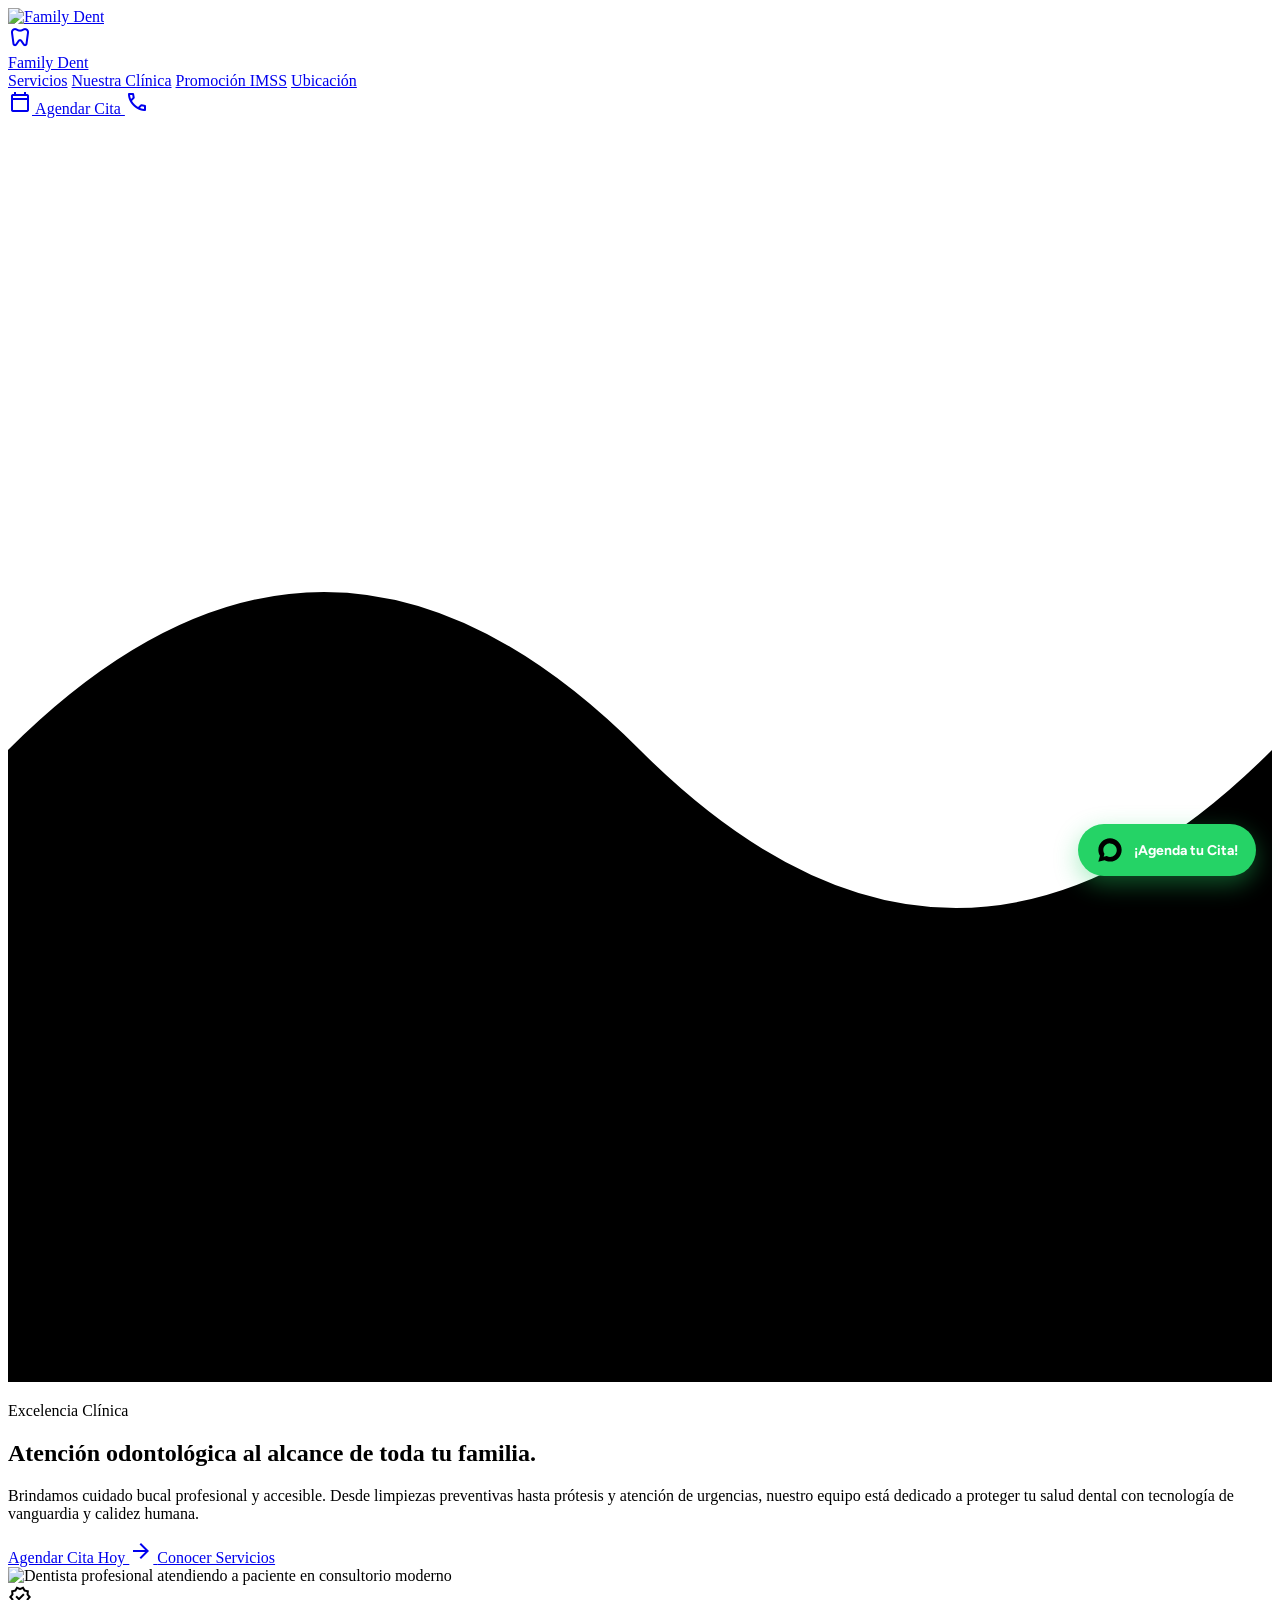
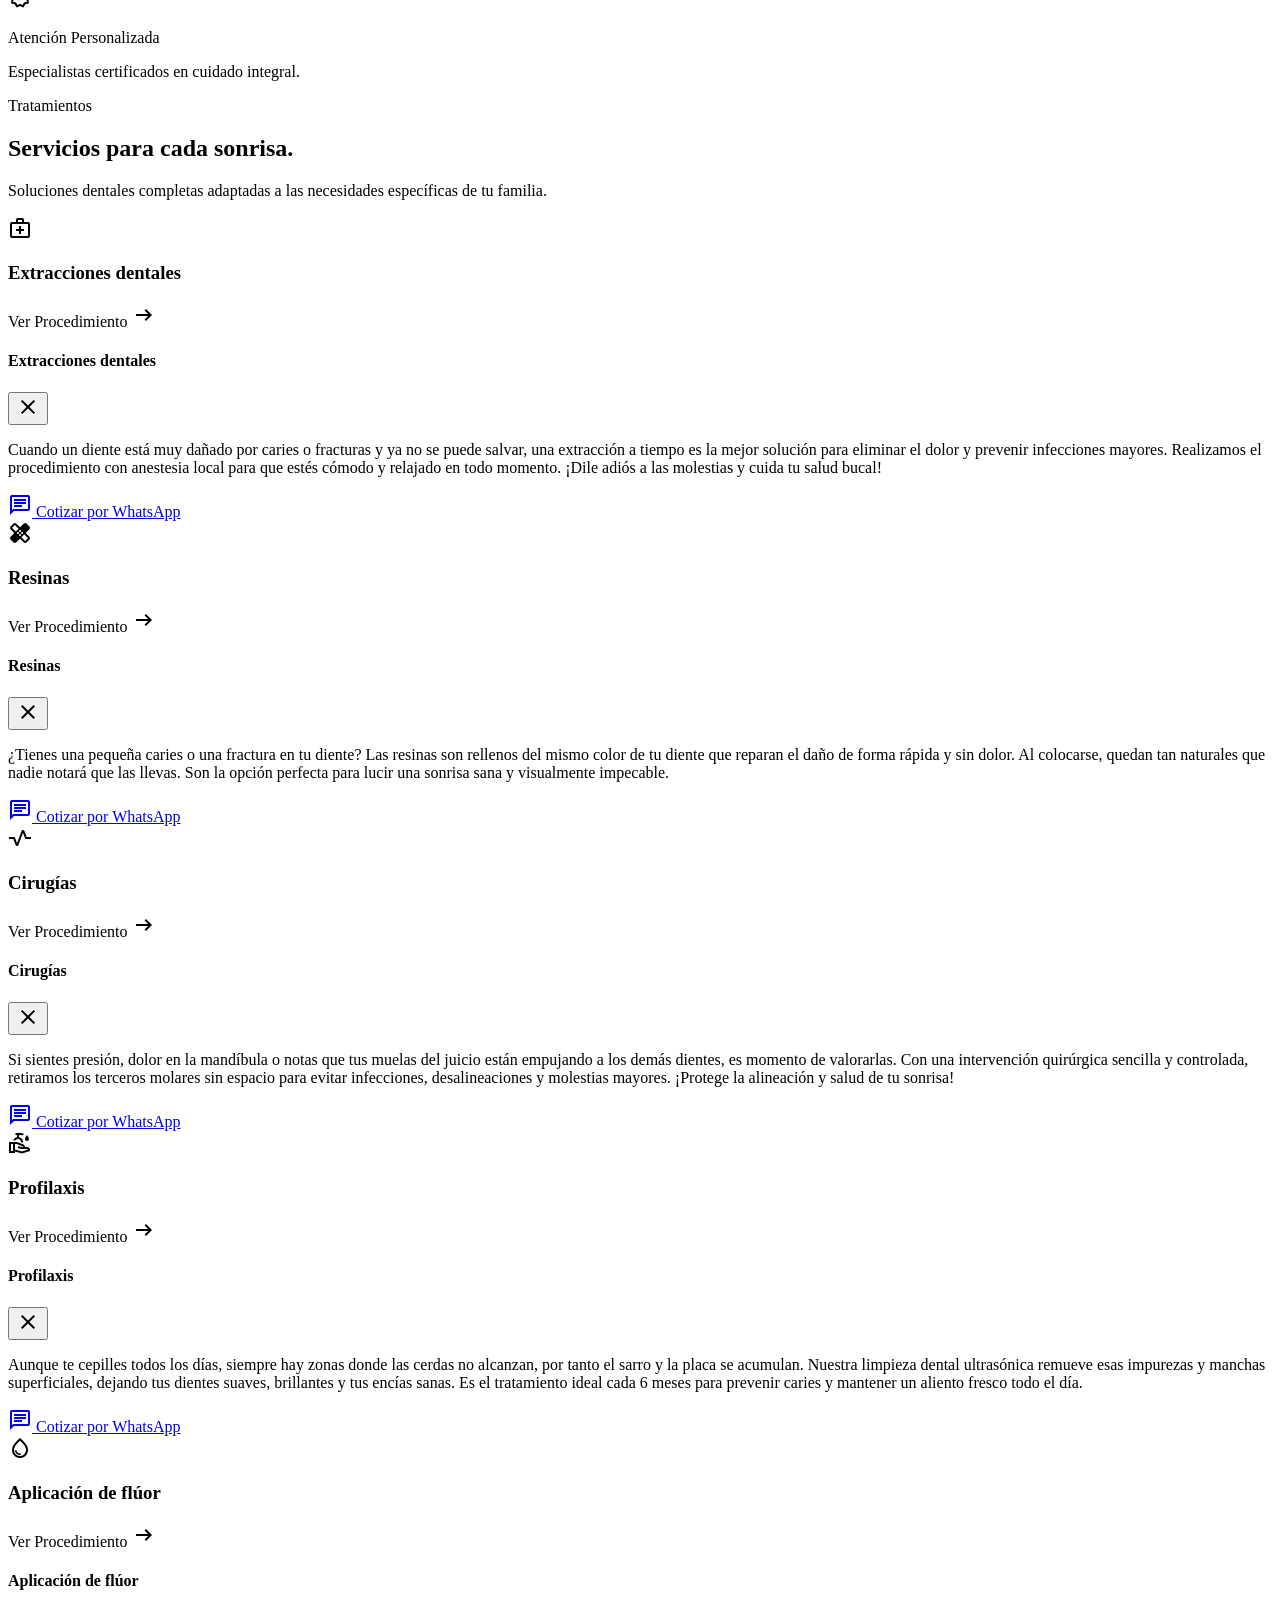
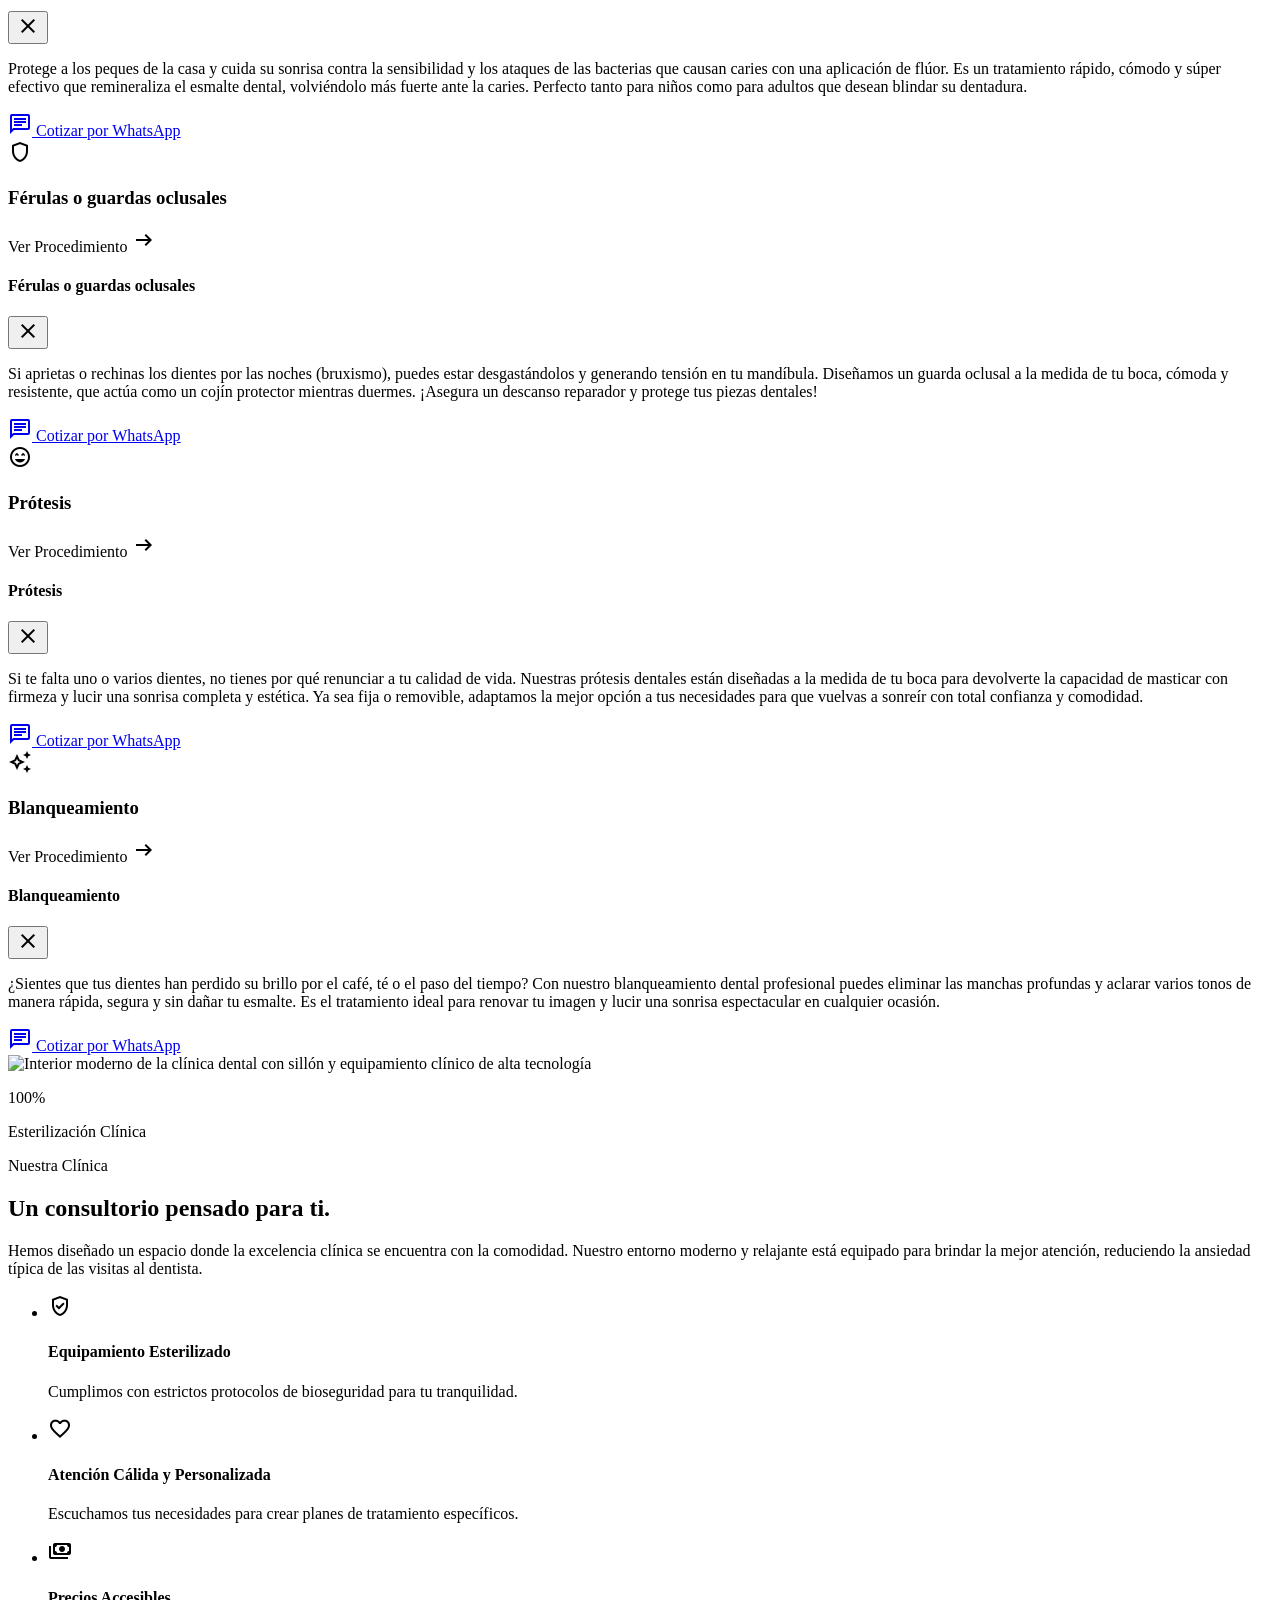
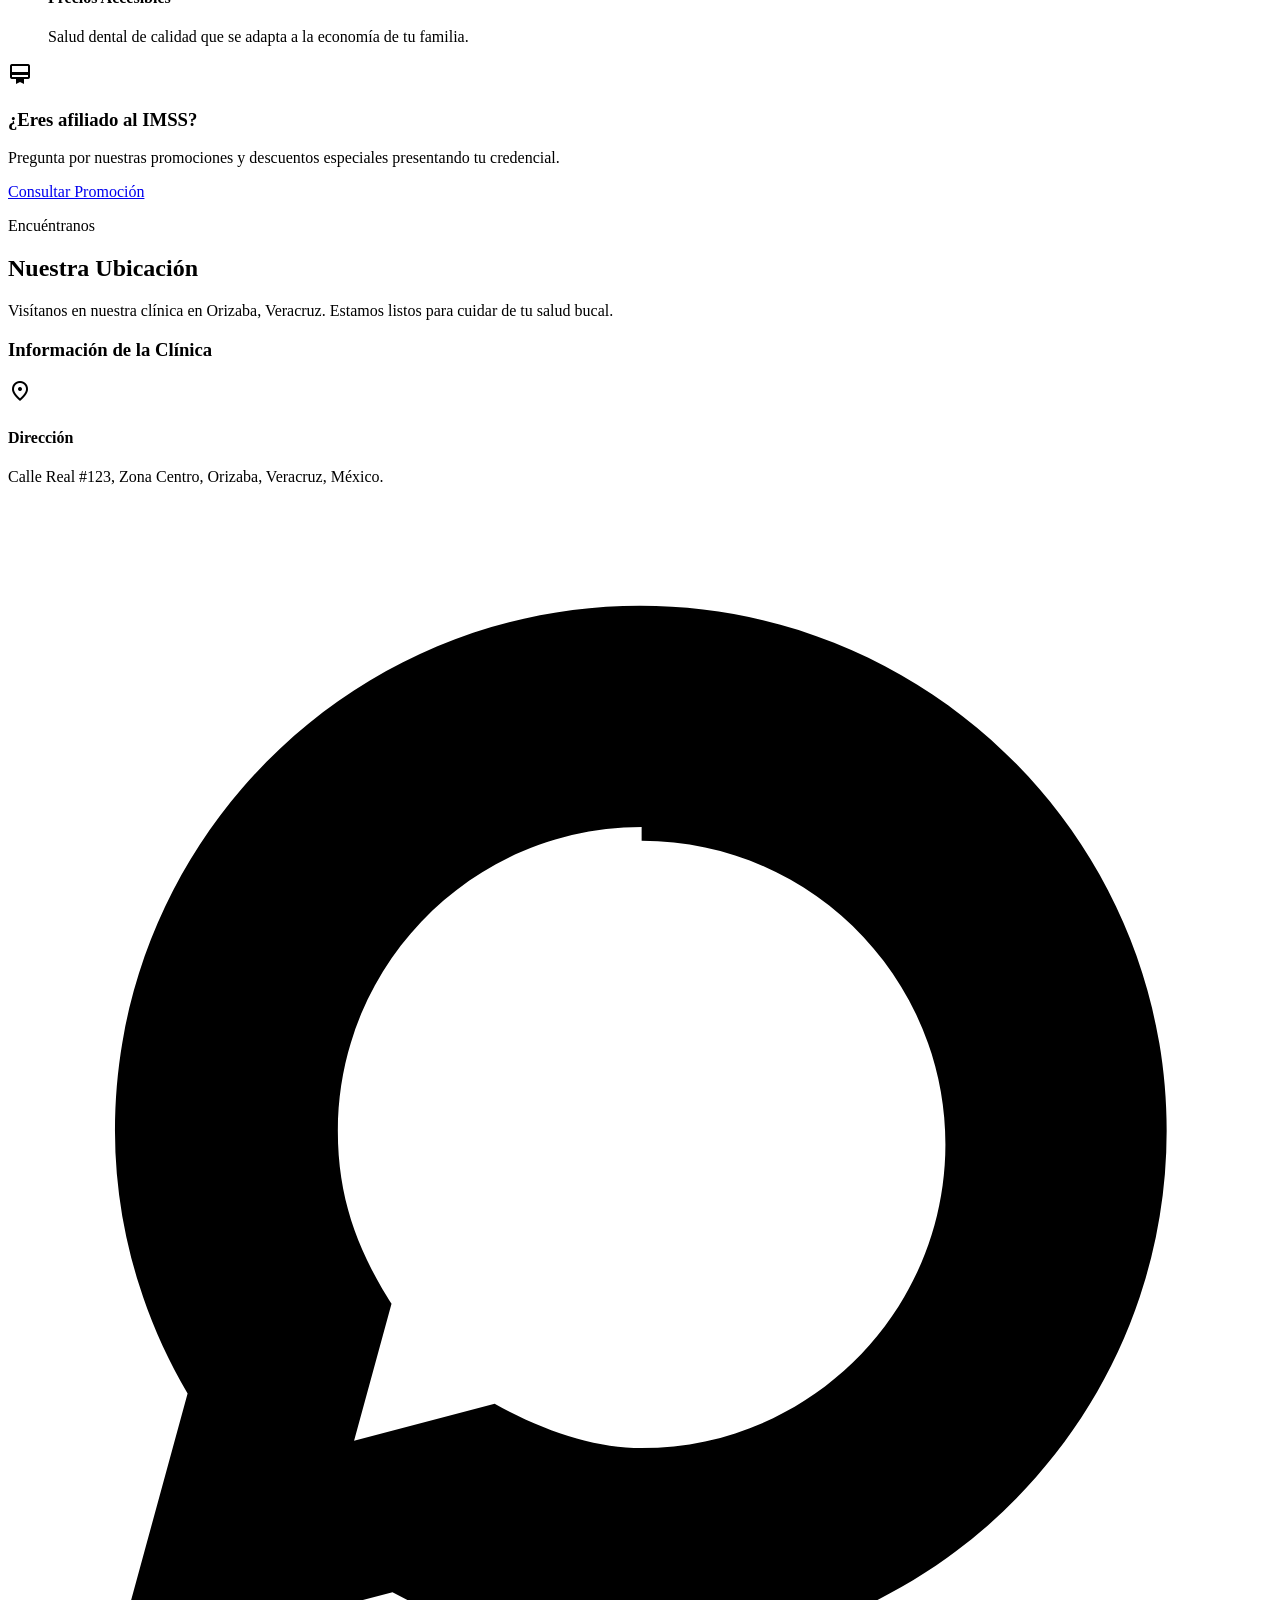
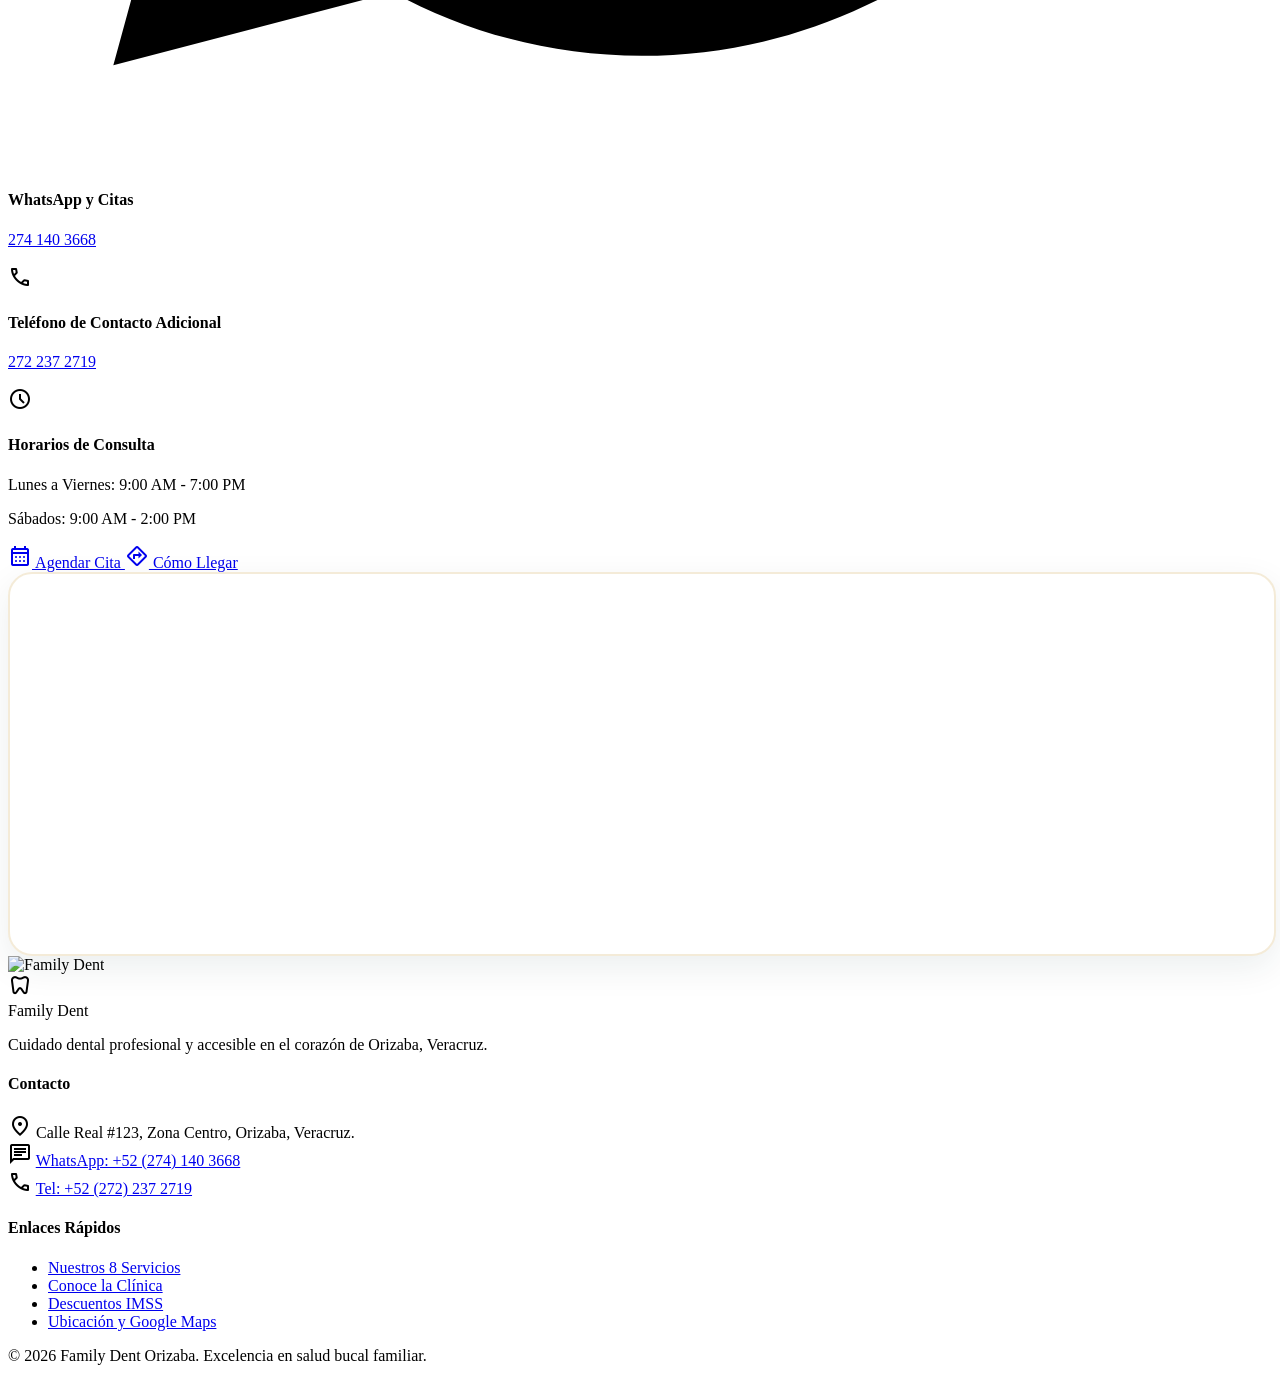
==== index.html @ 5ec3dbc0 "Se agregegó el archiv css para mantener la estabuliadad y normalización de los diseños, además de qu" ====
<!DOCTYPE html>
<html lang="es">

<head>
    <meta charset="utf-8" />
    <meta content="width=device-width, initial-scale=1.0" name="viewport" />
    <title>Family Dent - Cuidado Bucal Profesional y Accesible en Orizaba</title>
    <meta name="description" content="Atención odontológica al alcance de toda tu familia en Orizaba, Veracruz. Limpiezas, resinas, extracciones, cirugías, profilaxis, prótesis y blanqueamiento." />

    <!-- Google Fonts -->
    <link href="https://fonts.googleapis.com/css2?family=Material+Symbols+Outlined:wght,FILL@100..700,0..1&display=swap" rel="stylesheet" />
    <link href="https://fonts.googleapis.com/css2?family=Figtree:wght@100..900&family=Fraunces:wght@100..900&display=swap" rel="stylesheet" />

    <!-- Tailwind CSS CDN & Configuración Corporativa -->
    <script src="https://cdn.tailwindcss.com"></script>
    <script id="tailwind-config">
        tailwind.config = {
            theme: {
                extend: {
                    colors: {
                        "teal-muted": "#1F4E4D",
                        "surface-dim": "#dcdad4",
                        "on-background": "#1c1c18",
                        "on-surface-variant": "#414847",
                        "tertiary": "#211200",
                        "tertiary-fixed-dim": "#ffb957",
                        "on-secondary-fixed": "#261900",
                        "on-secondary-fixed-variant": "#5d4200",
                        "outline": "#717878",
                        "error-container": "#ffdad6",
                        "primary-fixed": "#c8e9e7",
                        "teal-dark": "#0F2E2D",
                        "inverse-surface": "#31312d",
                        "gold-light": "#E0BD70",
                        "error": "#ba1a1a",
                        "surface-container-highest": "#e5e2dc",
                        "on-primary": "#ffffff",
                        "tertiary-fixed": "#ffddb5",
                        "dental-highlight": "#F9A825",
                        "primary-container": "#0f2e2d",
                        "ink-rich": "#1C2624",
                        "surface-variant": "#e5e2dc",
                        "on-primary-container": "#789695",
                        "on-secondary-container": "#755400",
                        "cream-bg": "#FBF8F2",
                        "secondary-fixed": "#ffdea5",
                        "on-primary-fixed": "#00201f",
                        "on-tertiary-fixed-variant": "#643f00",
                        "on-surface": "#1c1c18",
                        "surface-container-low": "#f6f3ed",
                        "outline-variant": "#c1c8c7",
                        "on-error-container": "#93000a",
                        "secondary-container": "#fcca68",
                        "secondary": "#7b5800",
                        "surface-tint": "#466462",
                        "secondary-fixed-dim": "#f0bf5e",
                        "tertiary-container": "#3c2400",
                        "primary": "#001918",
                        "on-tertiary": "#ffffff",
                        "surface-container-lowest": "#ffffff",
                        "on-primary-fixed-variant": "#2e4c4b",
                        "surface-bright": "#fcf9f3",
                        "inverse-on-surface": "#f3f0ea",
                        "surface-container-high": "#ebe8e2",
                        "on-error": "#ffffff",
                        "surface-container": "#f0eee8",
                        "gold-leaf": "#C79A3D",
                        "background": "#fcf9f3",
                        "on-tertiary-container": "#c68200",
                        "inverse-primary": "#adcdcb",
                        "on-secondary": "#ffffff",
                        "on-tertiary-fixed": "#2a1800",
                        "primary-fixed-dim": "#adcdcb",
                        "ink-muted": "#4B5C59",
                        "surface": "#fcf9f3"
                    },
                    borderRadius: {
                        DEFAULT: "0.25rem",
                        lg: "0.5rem",
                        xl: "0.75rem",
                        full: "9999px"
                    },
                    spacing: {
                        "container-max": "1200px",
                        "section-v-desktop": "96px",
                        "unit": "8px",
                        "section-v-mobile": "64px",
                        "margin-mobile": "20px",
                        gutter: "24px"
                    },
                    fontFamily: {
                        "display-lg-mobile": ["Fraunces", "serif"],
                        "label-bold": ["Figtree", "sans-serif"],
                        "eyebrow": ["Fraunces", "serif"],
                        "display-lg": ["Fraunces", "serif"],
                        "headline-md": ["Fraunces", "serif"],
                        "caption": ["Figtree", "sans-serif"],
                        "headline-lg": ["Fraunces", "serif"],
                        "body-md": ["Figtree", "sans-serif"],
                        "body-lg": ["Figtree", "sans-serif"]
                    },
                    fontSize: {
                        "display-lg-mobile": ["36px", { lineHeight: "1.1", fontWeight: "600" }],
                        "label-bold": ["14px", { lineHeight: "1.2", fontWeight: "700" }],
                        "eyebrow": ["16px", { letterSpacing: "0.05em", fontWeight: "500" }],
                        "display-lg": ["52px", { lineHeight: "1.1", fontWeight: "600" }],
                        "headline-md": ["28px", { lineHeight: "1.2", fontWeight: "500" }],
                        "caption": ["13px", { lineHeight: "1.4", fontWeight: "400" }],
                        "headline-lg": ["38px", { lineHeight: "1.2", fontWeight: "600" }],
                        "body-md": ["16px", { lineHeight: "1.55", fontWeight: "400" }],
                        "body-lg": ["18px", { lineHeight: "1.6", fontWeight: "400" }]
                    }
                }
            }
        };
    </script>

    <!-- Hoja de Estilos Externa Personalizada -->
    <link rel="stylesheet" href="css/styles.css" />
</head>

<body class="bg-background font-body-md text-on-surface">

    <!-- Header / Barra de Navegación -->
    <header class="fixed top-0 w-full z-50 bg-surface/90 backdrop-blur-md shadow-[0_1px_8px_rgba(15,46,45,0.04)]">
        <div class="h-20 max-w-[1200px] mx-auto px-margin-mobile lg:px-gutter flex items-center justify-between">
            <!-- Logo / Marca -->
            <a href="#" class="flex items-center gap-3 group">
                <!-- Imagen del Logo (Coloca tu archivo en assets/images/logo.png) -->
                <img src="assets/images/logo.png" alt="Family Dent" class="h-10 w-auto object-contain hidden"
                     onload="this.classList.remove('hidden'); const fallback = this.nextElementSibling; if(fallback) fallback.classList.add('hidden');"
                     onerror="this.classList.add('hidden');" />
                
                <!-- Icono de respaldo si no hay imagen de logo aún -->
                <div class="w-10 h-10 bg-teal-muted rounded-xl flex items-center justify-center transition-transform group-hover:scale-105">
                    <span class="material-symbols-outlined text-on-primary text-[24px]">dentistry</span>
                </div>
                <span class="font-headline-md text-headline-md text-teal-dark tracking-tight">Family Dent</span>
            </a>

            <!-- Navegación Principal -->
            <nav class="hidden lg:flex items-center gap-8">
                <a class="text-body-md font-label-bold text-on-surface-variant hover:text-teal-muted transition-colors uppercase tracking-wider"
                   href="#servicios">Servicios</a>
                <a class="text-body-md font-label-bold text-on-surface-variant hover:text-teal-muted transition-colors uppercase tracking-wider"
                   href="#nuestra-clinica">Nuestra Clínica</a>
                <a class="text-body-md font-label-bold text-on-surface-variant hover:text-teal-muted transition-colors uppercase tracking-wider"
                   href="#promocion-imss">Promoción IMSS</a>
                <a class="text-body-md font-label-bold text-on-surface-variant hover:text-teal-muted transition-colors uppercase tracking-wider"
                   href="#ubicacion">Ubicación</a>
            </nav>

            <!-- Acciones Header -->
            <div class="flex items-center gap-4">
                <a class="hidden sm:inline-flex items-center gap-2 px-6 py-3 bg-secondary-container text-on-secondary-container font-label-bold rounded-full hover:shadow-lg transition-all"
                   href="https://wa.me/522741403668?text=Hola%20Family%20Dent%2C%20quisiera%20agendar%20una%20cita%20o%20cotizar%20un%20tratamiento"
                   target="_blank" rel="noopener noreferrer">
                    <span class="material-symbols-outlined text-[18px]">calendar_today</span>
                    Agendar Cita
                </a>
                <a href="tel:+522722372719" title="Llamar al consultorio (272 237 2719)"
                   class="w-10 h-10 rounded-full bg-primary flex items-center justify-center text-on-primary hover:bg-teal-muted transition-colors">
                    <span class="material-symbols-outlined text-[20px]">call</span>
                </a>
            </div>
        </div>
    </header>

    <main class="w-full pt-20 bg-background">
        <div class="flex flex-col w-full">

            <!-- Hero Section -->
            <section class="relative w-full overflow-hidden bg-surface pt-12 pb-24 lg:pt-24 lg:pb-32 px-margin-mobile lg:px-gutter">
                <div class="absolute inset-0 z-0 opacity-10 pointer-events-none">
                    <svg height="100%" preserveaspectratio="none" viewbox="0 0 100 100" width="100%">
                        <path class="text-teal-muted" d="M0,50 Q25,25 50,50 T100,50 L100,100 L0,100 Z" fill="currentColor"></path>
                    </svg>
                </div>
                <div class="relative z-10 max-w-[1200px] mx-auto grid grid-cols-1 lg:grid-cols-12 gap-12 items-center">
                    <div class="col-span-1 lg:col-span-6 space-y-8">
                        <div class="space-y-4">
                            <p class="font-eyebrow text-eyebrow text-gold-leaf uppercase tracking-widest">Excelencia Clínica</p>
                            <h1 class="font-display-lg-mobile lg:font-display-lg text-display-lg-mobile lg:text-display-lg text-primary leading-tight">
                                Atención odontológica al alcance de toda tu familia.
                            </h1>
                        </div>
                        <p class="font-body-lg text-body-lg text-on-surface-variant max-w-lg">
                            Brindamos cuidado bucal profesional y accesible. Desde limpiezas preventivas hasta prótesis y atención de urgencias, nuestro equipo está dedicado a proteger tu salud dental con tecnología de vanguardia y calidez humana.
                        </p>
                        <div class="flex flex-col sm:flex-row gap-4 pt-4">
                            <a href="https://wa.me/522741403668?text=Hola%20Family%20Dent%2C%20quisiera%20agendar%20una%20cita%20hoy"
                               target="_blank" rel="noopener noreferrer"
                               class="px-8 py-4 bg-dental-highlight text-on-secondary-fixed font-label-bold rounded-full hover:shadow-[0_8px_24px_rgba(249,168,37,0.3)] transition-all flex items-center justify-center gap-2 pulse-btn">
                                Agendar Cita Hoy
                                <span class="material-symbols-outlined text-[20px]">arrow_forward</span>
                            </a>
                            <a href="#servicios"
                               class="px-8 py-4 border-2 border-gold-light text-gold-leaf bg-transparent font-label-bold rounded-full hover:bg-gold-light/10 transition-colors flex items-center justify-center">
                                Conocer Servicios
                            </a>
                        </div>
                    </div>
                    <div class="col-span-1 lg:col-span-6 relative">
                        <div class="absolute -inset-4 bg-gradient-to-tr from-teal-muted/20 to-transparent rounded-3xl -z-10 blur-xl"></div>
                        <div class="relative rounded-[2rem] overflow-hidden shadow-2xl shadow-teal-dark/10 aspect-[4/5] lg:aspect-square group">
                            <img class="w-full h-full object-cover transition-transform duration-700 group-hover:scale-105"
                                 alt="Dentista profesional atendiendo a paciente en consultorio moderno"
                                 src="https://lh3.googleusercontent.com/aida-public/[base64]" />
                            <div class="absolute inset-0 bg-gradient-to-t from-primary/60 via-transparent to-transparent"></div>
                            <div class="absolute bottom-6 left-6 right-6 bg-surface/95 backdrop-blur-md p-6 rounded-2xl shadow-lg border border-white/20 transform translate-y-2 opacity-0 transition-all duration-500 group-hover:translate-y-0 group-hover:opacity-100">
                                <div class="flex items-center gap-4">
                                    <div class="w-12 h-12 rounded-full bg-primary-fixed flex items-center justify-center">
                                        <span class="material-symbols-outlined text-teal-dark">verified</span>
                                    </div>
                                    <div>
                                        <p class="font-label-bold text-label-bold text-primary">Atención Personalizada</p>
                                        <p class="font-caption text-caption text-on-surface-variant">Especialistas certificados en cuidado integral.</p>
                                    </div>
                                </div>
                            </div>
                        </div>
                    </div>
                </div>
            </section>

            <!-- Sección de Servicios (8 Tratamientos) -->
            <section id="servicios" class="w-full bg-surface-container py-section-v-mobile lg:py-section-v-desktop px-margin-mobile lg:px-gutter">
                <div class="max-w-[1200px] mx-auto">
                    <div class="flex flex-col md:flex-row justify-between items-end gap-8 mb-16">
                        <div class="max-w-2xl space-y-4">
                            <p class="font-eyebrow text-eyebrow text-teal-muted uppercase tracking-widest">Tratamientos</p>
                            <h2 class="font-headline-lg text-headline-lg text-primary">Servicios para cada sonrisa.</h2>
                            <p class="font-body-md text-body-md text-on-surface-variant">Soluciones dentales completas adaptadas a las necesidades específicas de tu familia.</p>
                        </div>
                    </div>

                    <div class="grid grid-cols-1 md:grid-cols-2 lg:grid-cols-4 gap-6" id="servicesGrid">

                        <!-- Servicio 1: Extracciones dentales -->
                        <div class="service-card group relative bg-surface p-8 rounded-2xl hover:shadow-[0_12px_40px_rgba(15,46,45,0.08)] transition-all duration-300 border-b-2 border-transparent hover:border-gold-leaf cursor-pointer h-full flex flex-col justify-between"
                             onclick="toggleServiceDetail('desc-1')">
                            <div>
                                <div class="w-12 h-12 rounded-xl bg-surface-container-high flex items-center justify-center mb-6 group-hover:bg-primary-fixed transition-colors">
                                    <span class="material-symbols-outlined text-teal-muted text-[28px]">medical_services</span>
                                </div>
                                <h3 class="font-headline-md text-headline-md text-primary mb-3 text-[22px]">Extracciones dentales</h3>
                            </div>
                            <div class="mt-4 flex items-center text-teal-muted font-label-bold text-label-bold">
                                Ver Procedimiento <span class="material-symbols-outlined ml-2 text-[18px] transition-transform group-hover:translate-x-1">arrow_right_alt</span>
                            </div>

                            <!-- Detalle Desplegable -->
                            <div class="absolute inset-0 bg-surface z-20 rounded-2xl p-6 sm:p-8 opacity-0 pointer-events-none transform scale-95 transition-all duration-300 flex flex-col justify-between border border-outline-variant shadow-xl"
                                 id="desc-1">
                                <div>
                                    <div class="flex items-center justify-between mb-3">
                                        <h4 class="font-label-bold text-label-bold text-primary uppercase tracking-wide">Extracciones dentales</h4>
                                        <button onclick="event.stopPropagation(); toggleServiceDetail('desc-1')"
                                                class="text-on-surface-variant hover:text-error transition-colors p-1" aria-label="Cerrar detalle">
                                            <span class="material-symbols-outlined text-[22px]">close</span>
                                        </button>
                                    </div>
                                    <p class="font-body-md text-body-md text-on-surface-variant text-[15px] leading-relaxed">
                                        Cuando un diente está muy dañado por caries o fracturas y ya no se puede salvar, una extracción a tiempo es la mejor solución para eliminar el dolor y prevenir infecciones mayores. Realizamos el procedimiento con anestesia local para que estés cómodo y relajado en todo momento. ¡Dile adiós a las molestias y cuida tu salud bucal!
                                    </p>
                                </div>
                                <div class="pt-4">
                                    <a href="https://wa.me/522741403668?text=Hola%20Family%20Dent%2C%20me%20interesa%20informaci%C3%B3n%20y%20cotizaci%C3%B3n%20sobre%20Extracciones%20dentales"
                                       target="_blank" rel="noopener noreferrer" onclick="event.stopPropagation()"
                                       class="inline-flex items-center justify-center w-full py-2.5 px-4 bg-dental-highlight text-on-secondary-fixed font-label-bold text-caption rounded-full hover:shadow-md transition-all gap-2">
                                        <span class="material-symbols-outlined text-[16px]">chat</span>
                                        Cotizar por WhatsApp
                                    </a>
                                </div>
                            </div>
                        </div>

                        <!-- Servicio 2: Resinas -->
                        <div class="service-card group relative bg-surface p-8 rounded-2xl hover:shadow-[0_12px_40px_rgba(15,46,45,0.08)] transition-all duration-300 border-b-2 border-transparent hover:border-gold-leaf cursor-pointer h-full flex flex-col justify-between"
                             onclick="toggleServiceDetail('desc-2')">
                            <div>
                                <div class="w-12 h-12 rounded-xl bg-surface-container-high flex items-center justify-center mb-6 group-hover:bg-primary-fixed transition-colors">
                                    <span class="material-symbols-outlined text-teal-muted text-[28px]">healing</span>
                                </div>
                                <h3 class="font-headline-md text-headline-md text-primary mb-3 text-[22px]">Resinas</h3>
                            </div>
                            <div class="mt-4 flex items-center text-teal-muted font-label-bold text-label-bold">
                                Ver Procedimiento <span class="material-symbols-outlined ml-2 text-[18px] transition-transform group-hover:translate-x-1">arrow_right_alt</span>
                            </div>

                            <!-- Detalle Desplegable -->
                            <div class="absolute inset-0 bg-surface z-20 rounded-2xl p-6 sm:p-8 opacity-0 pointer-events-none transform scale-95 transition-all duration-300 flex flex-col justify-between border border-outline-variant shadow-xl"
                                 id="desc-2">
                                <div>
                                    <div class="flex items-center justify-between mb-3">
                                        <h4 class="font-label-bold text-label-bold text-primary uppercase tracking-wide">Resinas</h4>
                                        <button onclick="event.stopPropagation(); toggleServiceDetail('desc-2')"
                                                class="text-on-surface-variant hover:text-error transition-colors p-1" aria-label="Cerrar detalle">
                                            <span class="material-symbols-outlined text-[22px]">close</span>
                                        </button>
                                    </div>
                                    <p class="font-body-md text-body-md text-on-surface-variant text-[15px] leading-relaxed">
                                        ¿Tienes una pequeña caries o una fractura en tu diente? Las resinas son rellenos del mismo color de tu diente que reparan el daño de forma rápida y sin dolor. Al colocarse, quedan tan naturales que nadie notará que las llevas. Son la opción perfecta para lucir una sonrisa sana y visualmente impecable.
                                    </p>
                                </div>
                                <div class="pt-4">
                                    <a href="https://wa.me/522741403668?text=Hola%20Family%20Dent%2C%20me%20interesa%20informaci%C3%B3n%20y%20cotizaci%C3%B3n%20sobre%20Resinas"
                                       target="_blank" rel="noopener noreferrer" onclick="event.stopPropagation()"
                                       class="inline-flex items-center justify-center w-full py-2.5 px-4 bg-dental-highlight text-on-secondary-fixed font-label-bold text-caption rounded-full hover:shadow-md transition-all gap-2">
                                        <span class="material-symbols-outlined text-[16px]">chat</span>
                                        Cotizar por WhatsApp
                                    </a>
                                </div>
                            </div>
                        </div>

                        <!-- Servicio 3: Cirugías -->
                        <div class="service-card group relative bg-surface p-8 rounded-2xl hover:shadow-[0_12px_40px_rgba(15,46,45,0.08)] transition-all duration-300 border-b-2 border-transparent hover:border-gold-leaf cursor-pointer h-full flex flex-col justify-between"
                             onclick="toggleServiceDetail('desc-3')">
                            <div>
                                <div class="w-12 h-12 rounded-xl bg-surface-container-high flex items-center justify-center mb-6 group-hover:bg-primary-fixed transition-colors">
                                    <span class="material-symbols-outlined text-teal-muted text-[28px]">vital_signs</span>
                                </div>
                                <h3 class="font-headline-md text-headline-md text-primary mb-3 text-[22px]">Cirugías</h3>
                            </div>
                            <div class="mt-4 flex items-center text-teal-muted font-label-bold text-label-bold">
                                Ver Procedimiento <span class="material-symbols-outlined ml-2 text-[18px] transition-transform group-hover:translate-x-1">arrow_right_alt</span>
                            </div>

                            <!-- Detalle Desplegable -->
                            <div class="absolute inset-0 bg-surface z-20 rounded-2xl p-6 sm:p-8 opacity-0 pointer-events-none transform scale-95 transition-all duration-300 flex flex-col justify-between border border-outline-variant shadow-xl"
                                 id="desc-3">
                                <div>
                                    <div class="flex items-center justify-between mb-3">
                                        <h4 class="font-label-bold text-label-bold text-primary uppercase tracking-wide">Cirugías</h4>
                                        <button onclick="event.stopPropagation(); toggleServiceDetail('desc-3')"
                                                class="text-on-surface-variant hover:text-error transition-colors p-1" aria-label="Cerrar detalle">
                                            <span class="material-symbols-outlined text-[22px]">close</span>
                                        </button>
                                    </div>
                                    <p class="font-body-md text-body-md text-on-surface-variant text-[15px] leading-relaxed">
                                        Si sientes presión, dolor en la mandíbula o notas que tus muelas del juicio están empujando a los demás dientes, es momento de valorarlas. Con una intervención quirúrgica sencilla y controlada, retiramos los terceros molares sin espacio para evitar infecciones, desalineaciones y molestias mayores. ¡Protege la alineación y salud de tu sonrisa!
                                    </p>
                                </div>
                                <div class="pt-4">
                                    <a href="https://wa.me/522741403668?text=Hola%20Family%20Dent%2C%20me%20interesa%20informaci%C3%B3n%20y%20cotizaci%C3%B3n%20sobre%20Cirug%C3%ADas"
                                       target="_blank" rel="noopener noreferrer" onclick="event.stopPropagation()"
                                       class="inline-flex items-center justify-center w-full py-2.5 px-4 bg-dental-highlight text-on-secondary-fixed font-label-bold text-caption rounded-full hover:shadow-md transition-all gap-2">
                                        <span class="material-symbols-outlined text-[16px]">chat</span>
                                        Cotizar por WhatsApp
                                    </a>
                                </div>
                            </div>
                        </div>

                        <!-- Servicio 4: Profilaxis -->
                        <div class="service-card group relative bg-surface p-8 rounded-2xl hover:shadow-[0_12px_40px_rgba(15,46,45,0.08)] transition-all duration-300 border-b-2 border-transparent hover:border-gold-leaf cursor-pointer h-full flex flex-col justify-between"
                             onclick="toggleServiceDetail('desc-4')">
                            <div>
                                <div class="w-12 h-12 rounded-xl bg-surface-container-high flex items-center justify-center mb-6 group-hover:bg-primary-fixed transition-colors">
                                    <span class="material-symbols-outlined text-teal-muted text-[28px]">clean_hands</span>
                                </div>
                                <h3 class="font-headline-md text-headline-md text-primary mb-3 text-[22px]">Profilaxis</h3>
                            </div>
                            <div class="mt-4 flex items-center text-teal-muted font-label-bold text-label-bold">
                                Ver Procedimiento <span class="material-symbols-outlined ml-2 text-[18px] transition-transform group-hover:translate-x-1">arrow_right_alt</span>
                            </div>

                            <!-- Detalle Desplegable -->
                            <div class="absolute inset-0 bg-surface z-20 rounded-2xl p-6 sm:p-8 opacity-0 pointer-events-none transform scale-95 transition-all duration-300 flex flex-col justify-between border border-outline-variant shadow-xl"
                                 id="desc-4">
                                <div>
                                    <div class="flex items-center justify-between mb-3">
                                        <h4 class="font-label-bold text-label-bold text-primary uppercase tracking-wide">Profilaxis</h4>
                                        <button onclick="event.stopPropagation(); toggleServiceDetail('desc-4')"
                                                class="text-on-surface-variant hover:text-error transition-colors p-1" aria-label="Cerrar detalle">
                                            <span class="material-symbols-outlined text-[22px]">close</span>
                                        </button>
                                    </div>
                                    <p class="font-body-md text-body-md text-on-surface-variant text-[15px] leading-relaxed">
                                        Aunque te cepilles todos los días, siempre hay zonas donde las cerdas no alcanzan, por tanto el sarro y la placa se acumulan. Nuestra limpieza dental ultrasónica remueve esas impurezas y manchas superficiales, dejando tus dientes suaves, brillantes y tus encías sanas. Es el tratamiento ideal cada 6 meses para prevenir caries y mantener un aliento fresco todo el día.
                                    </p>
                                </div>
                                <div class="pt-4">
                                    <a href="https://wa.me/522741403668?text=Hola%20Family%20Dent%2C%20me%20interesa%20informaci%C3%B3n%20y%20cotizaci%C3%B3n%20sobre%20Profilaxis"
                                       target="_blank" rel="noopener noreferrer" onclick="event.stopPropagation()"
                                       class="inline-flex items-center justify-center w-full py-2.5 px-4 bg-dental-highlight text-on-secondary-fixed font-label-bold text-caption rounded-full hover:shadow-md transition-all gap-2">
                                        <span class="material-symbols-outlined text-[16px]">chat</span>
                                        Cotizar por WhatsApp
                                    </a>
                                </div>
                            </div>
                        </div>

                        <!-- Servicio 5: Aplicación de flúor -->
                        <div class="service-card group relative bg-surface p-8 rounded-2xl hover:shadow-[0_12px_40px_rgba(15,46,45,0.08)] transition-all duration-300 border-b-2 border-transparent hover:border-gold-leaf cursor-pointer h-full flex flex-col justify-between"
                             onclick="toggleServiceDetail('desc-5')">
                            <div>
                                <div class="w-12 h-12 rounded-xl bg-surface-container-high flex items-center justify-center mb-6 group-hover:bg-primary-fixed transition-colors">
                                    <span class="material-symbols-outlined text-teal-muted text-[28px]">water_drop</span>
                                </div>
                                <h3 class="font-headline-md text-headline-md text-primary mb-3 text-[22px]">Aplicación de flúor</h3>
                            </div>
                            <div class="mt-4 flex items-center text-teal-muted font-label-bold text-label-bold">
                                Ver Procedimiento <span class="material-symbols-outlined ml-2 text-[18px] transition-transform group-hover:translate-x-1">arrow_right_alt</span>
                            </div>

                            <!-- Detalle Desplegable -->
                            <div class="absolute inset-0 bg-surface z-20 rounded-2xl p-6 sm:p-8 opacity-0 pointer-events-none transform scale-95 transition-all duration-300 flex flex-col justify-between border border-outline-variant shadow-xl"
                                 id="desc-5">
                                <div>
                                    <div class="flex items-center justify-between mb-3">
                                        <h4 class="font-label-bold text-label-bold text-primary uppercase tracking-wide">Aplicación de flúor</h4>
                                        <button onclick="event.stopPropagation(); toggleServiceDetail('desc-5')"
                                                class="text-on-surface-variant hover:text-error transition-colors p-1" aria-label="Cerrar detalle">
                                            <span class="material-symbols-outlined text-[22px]">close</span>
                                        </button>
                                    </div>
                                    <p class="font-body-md text-body-md text-on-surface-variant text-[15px] leading-relaxed">
                                        Protege a los peques de la casa y cuida su sonrisa contra la sensibilidad y los ataques de las bacterias que causan caries con una aplicación de flúor. Es un tratamiento rápido, cómodo y súper efectivo que remineraliza el esmalte dental, volviéndolo más fuerte ante la caries. Perfecto tanto para niños como para adultos que desean blindar su dentadura.
                                    </p>
                                </div>
                                <div class="pt-4">
                                    <a href="https://wa.me/522741403668?text=Hola%20Family%20Dent%2C%20me%20interesa%20informaci%C3%B3n%20y%20cotizaci%C3%B3n%20sobre%20Aplicaci%C3%B3n%20de%20fl%C3%BAor"
                                       target="_blank" rel="noopener noreferrer" onclick="event.stopPropagation()"
                                       class="inline-flex items-center justify-center w-full py-2.5 px-4 bg-dental-highlight text-on-secondary-fixed font-label-bold text-caption rounded-full hover:shadow-md transition-all gap-2">
                                        <span class="material-symbols-outlined text-[16px]">chat</span>
                                        Cotizar por WhatsApp
                                    </a>
                                </div>
                            </div>
                        </div>

                        <!-- Servicio 6: Férulas o guardas oclusales -->
                        <div class="service-card group relative bg-surface p-8 rounded-2xl hover:shadow-[0_12px_40px_rgba(15,46,45,0.08)] transition-all duration-300 border-b-2 border-transparent hover:border-gold-leaf cursor-pointer h-full flex flex-col justify-between"
                             onclick="toggleServiceDetail('desc-6')">
                            <div>
                                <div class="w-12 h-12 rounded-xl bg-surface-container-high flex items-center justify-center mb-6 group-hover:bg-primary-fixed transition-colors">
                                    <span class="material-symbols-outlined text-teal-muted text-[28px]">shield</span>
                                </div>
                                <h3 class="font-headline-md text-headline-md text-primary mb-3 text-[22px]">Férulas o guardas oclusales</h3>
                            </div>
                            <div class="mt-4 flex items-center text-teal-muted font-label-bold text-label-bold">
                                Ver Procedimiento <span class="material-symbols-outlined ml-2 text-[18px] transition-transform group-hover:translate-x-1">arrow_right_alt</span>
                            </div>

                            <!-- Detalle Desplegable -->
                            <div class="absolute inset-0 bg-surface z-20 rounded-2xl p-6 sm:p-8 opacity-0 pointer-events-none transform scale-95 transition-all duration-300 flex flex-col justify-between border border-outline-variant shadow-xl"
                                 id="desc-6">
                                <div>
                                    <div class="flex items-center justify-between mb-3">
                                        <h4 class="font-label-bold text-label-bold text-primary uppercase tracking-wide">Férulas o guardas oclusales</h4>
                                        <button onclick="event.stopPropagation(); toggleServiceDetail('desc-6')"
                                                class="text-on-surface-variant hover:text-error transition-colors p-1" aria-label="Cerrar detalle">
                                            <span class="material-symbols-outlined text-[22px]">close</span>
                                        </button>
                                    </div>
                                    <p class="font-body-md text-body-md text-on-surface-variant text-[15px] leading-relaxed">
                                        Si aprietas o rechinas los dientes por las noches (bruxismo), puedes estar desgastándolos y generando tensión en tu mandíbula. Diseñamos un guarda oclusal a la medida de tu boca, cómoda y resistente, que actúa como un cojín protector mientras duermes. ¡Asegura un descanso reparador y protege tus piezas dentales!
                                    </p>
                                </div>
                                <div class="pt-4">
                                    <a href="https://wa.me/522741403668?text=Hola%20Family%20Dent%2C%20me%20interesa%20informaci%C3%B3n%20y%20cotizaci%C3%B3n%20sobre%20F%C3%A9rulas%20o%20guardas%20oclusales"
                                       target="_blank" rel="noopener noreferrer" onclick="event.stopPropagation()"
                                       class="inline-flex items-center justify-center w-full py-2.5 px-4 bg-dental-highlight text-on-secondary-fixed font-label-bold text-caption rounded-full hover:shadow-md transition-all gap-2">
                                        <span class="material-symbols-outlined text-[16px]">chat</span>
                                        Cotizar por WhatsApp
                                    </a>
                                </div>
                            </div>
                        </div>

                        <!-- Servicio 7: Prótesis -->
                        <div class="service-card group relative bg-surface p-8 rounded-2xl hover:shadow-[0_12px_40px_rgba(15,46,45,0.08)] transition-all duration-300 border-b-2 border-transparent hover:border-gold-leaf cursor-pointer h-full flex flex-col justify-between"
                             onclick="toggleServiceDetail('desc-7')">
                            <div>
                                <div class="w-12 h-12 rounded-xl bg-surface-container-high flex items-center justify-center mb-6 group-hover:bg-primary-fixed transition-colors">
                                    <span class="material-symbols-outlined text-teal-muted text-[28px]">sentiment_very_satisfied</span>
                                </div>
                                <h3 class="font-headline-md text-headline-md text-primary mb-3 text-[22px]">Prótesis</h3>
                            </div>
                            <div class="mt-4 flex items-center text-teal-muted font-label-bold text-label-bold">
                                Ver Procedimiento <span class="material-symbols-outlined ml-2 text-[18px] transition-transform group-hover:translate-x-1">arrow_right_alt</span>
                            </div>

                            <!-- Detalle Desplegable -->
                            <div class="absolute inset-0 bg-surface z-20 rounded-2xl p-6 sm:p-8 opacity-0 pointer-events-none transform scale-95 transition-all duration-300 flex flex-col justify-between border border-outline-variant shadow-xl"
                                 id="desc-7">
                                <div>
                                    <div class="flex items-center justify-between mb-3">
                                        <h4 class="font-label-bold text-label-bold text-primary uppercase tracking-wide">Prótesis</h4>
                                        <button onclick="event.stopPropagation(); toggleServiceDetail('desc-7')"
                                                class="text-on-surface-variant hover:text-error transition-colors p-1" aria-label="Cerrar detalle">
                                            <span class="material-symbols-outlined text-[22px]">close</span>
                                        </button>
                                    </div>
                                    <p class="font-body-md text-body-md text-on-surface-variant text-[15px] leading-relaxed">
                                        Si te falta uno o varios dientes, no tienes por qué renunciar a tu calidad de vida. Nuestras prótesis dentales están diseñadas a la medida de tu boca para devolverte la capacidad de masticar con firmeza y lucir una sonrisa completa y estética. Ya sea fija o removible, adaptamos la mejor opción a tus necesidades para que vuelvas a sonreír con total confianza y comodidad.
                                    </p>
                                </div>
                                <div class="pt-4">
                                    <a href="https://wa.me/522741403668?text=Hola%20Family%20Dent%2C%20me%20interesa%20informaci%C3%B3n%20y%20cotizaci%C3%B3n%20sobre%20Pr%C3%B3tesis"
                                       target="_blank" rel="noopener noreferrer" onclick="event.stopPropagation()"
                                       class="inline-flex items-center justify-center w-full py-2.5 px-4 bg-dental-highlight text-on-secondary-fixed font-label-bold text-caption rounded-full hover:shadow-md transition-all gap-2">
                                        <span class="material-symbols-outlined text-[16px]">chat</span>
                                        Cotizar por WhatsApp
                                    </a>
                                </div>
                            </div>
                        </div>

                        <!-- Servicio 8: Blanqueamiento -->
                        <div class="service-card group relative bg-surface p-8 rounded-2xl hover:shadow-[0_12px_40px_rgba(15,46,45,0.08)] transition-all duration-300 border-b-2 border-transparent hover:border-gold-leaf cursor-pointer h-full flex flex-col justify-between"
                             onclick="toggleServiceDetail('desc-8')">
                            <div>
                                <div class="w-12 h-12 rounded-xl bg-surface-container-high flex items-center justify-center mb-6 group-hover:bg-primary-fixed transition-colors">
                                    <span class="material-symbols-outlined text-teal-muted text-[28px]">auto_awesome</span>
                                </div>
                                <h3 class="font-headline-md text-headline-md text-primary mb-3 text-[22px]">Blanqueamiento</h3>
                            </div>
                            <div class="mt-4 flex items-center text-teal-muted font-label-bold text-label-bold">
                                Ver Procedimiento <span class="material-symbols-outlined ml-2 text-[18px] transition-transform group-hover:translate-x-1">arrow_right_alt</span>
                            </div>

                            <!-- Detalle Desplegable -->
                            <div class="absolute inset-0 bg-surface z-20 rounded-2xl p-6 sm:p-8 opacity-0 pointer-events-none transform scale-95 transition-all duration-300 flex flex-col justify-between border border-outline-variant shadow-xl"
                                 id="desc-8">
                                <div>
                                    <div class="flex items-center justify-between mb-3">
                                        <h4 class="font-label-bold text-label-bold text-primary uppercase tracking-wide">Blanqueamiento</h4>
                                        <button onclick="event.stopPropagation(); toggleServiceDetail('desc-8')"
                                                class="text-on-surface-variant hover:text-error transition-colors p-1" aria-label="Cerrar detalle">
                                            <span class="material-symbols-outlined text-[22px]">close</span>
                                        </button>
                                    </div>
                                    <p class="font-body-md text-body-md text-on-surface-variant text-[15px] leading-relaxed">
                                        ¿Sientes que tus dientes han perdido su brillo por el café, té o el paso del tiempo? Con nuestro blanqueamiento dental profesional puedes eliminar las manchas profundas y aclarar varios tonos de manera rápida, segura y sin dañar tu esmalte. Es el tratamiento ideal para renovar tu imagen y lucir una sonrisa espectacular en cualquier ocasión.
                                    </p>
                                </div>
                                <div class="pt-4">
                                    <a href="https://wa.me/522741403668?text=Hola%20Family%20Dent%2C%20me%20interesa%20informaci%C3%B3n%20y%20cotizaci%C3%B3n%20sobre%20Blanqueamiento"
                                       target="_blank" rel="noopener noreferrer" onclick="event.stopPropagation()"
                                       class="inline-flex items-center justify-center w-full py-2.5 px-4 bg-dental-highlight text-on-secondary-fixed font-label-bold text-caption rounded-full hover:shadow-md transition-all gap-2">
                                        <span class="material-symbols-outlined text-[16px]">chat</span>
                                        Cotizar por WhatsApp
                                    </a>
                                </div>
                            </div>
                        </div>

                    </div>
                </div>
            </section>

            <!-- About Section / Nuestra Clínica -->
            <section id="nuestra-clinica" class="w-full bg-surface py-section-v-mobile lg:py-section-v-desktop px-margin-mobile lg:px-gutter relative overflow-hidden">
                <div class="max-w-[1200px] mx-auto grid grid-cols-1 lg:grid-cols-2 gap-16 items-center">
                    <div class="relative order-2 lg:order-1">
                        <div class="absolute -inset-8 bg-surface-container-highest rounded-full blur-3xl opacity-50"></div>
                        <img class="relative w-full aspect-square object-cover rounded-[2rem] shadow-xl"
                             alt="Interior moderno de la clínica dental con sillón y equipamiento clínico de alta tecnología"
                             src="https://lh3.googleusercontent.com/aida-public/[base64]" />
                        <!-- Stats Card -->
                        <div class="absolute -bottom-8 -right-8 bg-primary text-on-primary p-8 rounded-2xl shadow-2xl hidden md:block">
                            <p class="font-display-lg text-display-lg text-gold-light mb-1">100%</p>
                            <p class="font-label-bold text-label-bold uppercase tracking-wider">Esterilización Clínica</p>
                        </div>
                    </div>
                    <div class="space-y-8 order-1 lg:order-2">
                        <div>
                            <p class="font-eyebrow text-eyebrow text-teal-muted uppercase tracking-widest mb-4">Nuestra Clínica</p>
                            <h2 class="font-headline-lg text-headline-lg text-primary leading-tight">Un consultorio pensado para ti.</h2>
                        </div>
                        <p class="font-body-lg text-body-lg text-on-surface-variant">
                            Hemos diseñado un espacio donde la excelencia clínica se encuentra con la comodidad. Nuestro entorno moderno y relajante está equipado para brindar la mejor atención, reduciendo la ansiedad típica de las visitas al dentista.
                        </p>
                        <ul class="space-y-6 pt-4">
                            <li class="flex items-start gap-4">
                                <div class="w-10 h-10 rounded-full bg-gold-light/20 flex items-center justify-center shrink-0">
                                    <span class="material-symbols-outlined text-secondary-fixed-dim">verified_user</span>
                                </div>
                                <div>
                                    <h4 class="font-label-bold text-label-bold text-primary text-[18px]">Equipamiento Esterilizado</h4>
                                    <p class="font-body-md text-body-md text-on-surface-variant mt-1">Cumplimos con estrictos protocolos de bioseguridad para tu tranquilidad.</p>
                                </div>
                            </li>
                            <li class="flex items-start gap-4">
                                <div class="w-10 h-10 rounded-full bg-gold-light/20 flex items-center justify-center shrink-0">
                                    <span class="material-symbols-outlined text-secondary-fixed-dim">favorite</span>
                                </div>
                                <div>
                                    <h4 class="font-label-bold text-label-bold text-primary text-[18px]">Atención Cálida y Personalizada</h4>
                                    <p class="font-body-md text-body-md text-on-surface-variant mt-1">Escuchamos tus necesidades para crear planes de tratamiento específicos.</p>
                                </div>
                            </li>
                            <li class="flex items-start gap-4">
                                <div class="w-10 h-10 rounded-full bg-gold-light/20 flex items-center justify-center shrink-0">
                                    <span class="material-symbols-outlined text-secondary-fixed-dim">payments</span>
                                </div>
                                <div>
                                    <h4 class="font-label-bold text-label-bold text-primary text-[18px]">Precios Accesibles</h4>
                                    <p class="font-body-md text-body-md text-on-surface-variant mt-1">Salud dental de calidad que se adapta a la economía de tu familia.</p>
                                </div>
                            </li>
                        </ul>
                    </div>
                </div>
            </section>

            <!-- Promo Banner IMSS -->
            <section id="promocion-imss" class="w-full bg-dental-highlight py-16 px-margin-mobile lg:px-gutter">
                <div class="max-w-[1200px] mx-auto flex flex-col md:flex-row items-center justify-between gap-8">
                    <div class="flex items-center gap-6">
                        <div class="w-16 h-16 rounded-2xl bg-white/20 flex items-center justify-center backdrop-blur-sm shrink-0">
                            <span class="material-symbols-outlined text-on-secondary-fixed text-[32px]">card_membership</span>
                        </div>
                        <div>
                            <h3 class="font-headline-md text-headline-md text-on-secondary-fixed mb-2">¿Eres afiliado al IMSS?</h3>
                            <p class="font-body-lg text-body-lg text-on-secondary-fixed-variant">Pregunta por nuestras promociones y descuentos especiales presentando tu credencial.</p>
                        </div>
                    </div>
                    <a href="https://wa.me/522741403668?text=Hola%20Family%20Dent%2C%20quisiera%20consultar%20las%20promociones%20y%20descuentos%20para%20afiliados%20al%20IMSS"
                       target="_blank" rel="noopener noreferrer"
                       class="shrink-0 px-8 py-4 bg-surface text-primary font-label-bold rounded-full hover:bg-surface-container transition-colors shadow-lg text-center">
                        Consultar Promoción
                    </a>
                </div>
            </section>

            <!-- Sección de Ubicación y Google Maps -->
            <section id="ubicacion" class="w-full bg-surface py-section-v-mobile lg:py-section-v-desktop px-margin-mobile lg:px-gutter">
                <div class="max-w-[1200px] mx-auto">
                    <div class="text-center max-w-2xl mx-auto mb-16 space-y-4">
                        <p class="font-eyebrow text-eyebrow text-gold-leaf uppercase tracking-widest">Encuéntranos</p>
                        <h2 class="font-headline-lg text-headline-lg text-primary">Nuestra Ubicación</h2>
                        <p class="font-body-md text-body-md text-on-surface-variant">Visítanos en nuestra clínica en Orizaba, Veracruz. Estamos listos para cuidar de tu salud bucal.</p>
                    </div>

                    <div class="grid grid-cols-1 lg:grid-cols-12 gap-10 items-stretch">
                        <!-- Columna de Datos de Contacto y Horarios -->
                        <div class="lg:col-span-5 flex flex-col justify-between space-y-8 bg-surface-container p-8 lg:p-10 rounded-3xl border border-outline-variant/50">
                            <div class="space-y-6">
                                <h3 class="font-headline-md text-headline-md text-teal-dark text-[24px]">Información de la Clínica</h3>

                                <!-- Dirección -->
                                <div class="flex items-start gap-4">
                                    <div class="w-12 h-12 rounded-2xl bg-teal-muted flex items-center justify-center shrink-0">
                                        <span class="material-symbols-outlined text-on-primary">location_on</span>
                                    </div>
                                    <div>
                                        <h4 class="font-label-bold text-label-bold text-primary">Dirección</h4>
                                        <p class="font-body-md text-body-md text-on-surface-variant mt-1">Calle Real #123, Zona Centro, Orizaba, Veracruz, México.</p>
                                    </div>
                                </div>

                                <!-- WhatsApp Principal -->
                                <div class="flex items-start gap-4">
                                    <div class="w-12 h-12 rounded-2xl bg-[#25D366] flex items-center justify-center shrink-0 text-white">
                                        <svg class="w-6 h-6 fill-current" viewBox="0 0 24 24">
                                            <path d="M12.031 6.172c-3.181 0-5.767 2.586-5.768 5.766-.001 1.298.38 2.27 1.019 3.287l-.711 2.598 2.669-.699c.969.539 1.932.84 2.791.84 3.181 0 5.767-2.586 5.768-5.766 0-3.18-2.587-5.766-5.768-5.766zm9.969 5.766c0 5.503-4.467 9.97-9.969 9.97-1.71 0-3.32-.44-4.73-1.209l-5.301 1.389 1.41-5.163c-.879-1.488-1.379-3.218-1.379-4.987 0-5.503 4.467-9.97 9.969-9.97 5.502 0 10 4.467 10 9.97z"/>
                                        </svg>
                                    </div>
                                    <div>
                                        <h4 class="font-label-bold text-label-bold text-primary">WhatsApp y Citas</h4>
                                        <p class="font-body-md text-body-md text-on-surface-variant mt-1">
                                            <a href="https://wa.me/522741403668?text=Hola%20Family%20Dent%2C%20quisiera%20agendar%20una%20cita"
                                               target="_blank" rel="noopener noreferrer"
                                               class="text-teal-muted font-bold hover:underline">
                                                274 140 3668
                                            </a>
                                        </p>
                                    </div>
                                </div>

                                <!-- Teléfono Adicional -->
                                <div class="flex items-start gap-4">
                                    <div class="w-12 h-12 rounded-2xl bg-teal-dark flex items-center justify-center shrink-0">
                                        <span class="material-symbols-outlined text-on-primary">call</span>
                                    </div>
                                    <div>
                                        <h4 class="font-label-bold text-label-bold text-primary">Teléfono de Contacto Adicional</h4>
                                        <p class="font-body-md text-body-md text-on-surface-variant mt-1">
                                            <a href="tel:+522722372719" class="text-teal-muted font-bold hover:underline">
                                                272 237 2719
                                            </a>
                                        </p>
                                    </div>
                                </div>

                                <!-- Horarios de Atención -->
                                <div class="flex items-start gap-4">
                                    <div class="w-12 h-12 rounded-2xl bg-gold-light/30 flex items-center justify-center shrink-0">
                                        <span class="material-symbols-outlined text-gold-leaf">schedule</span>
                                    </div>
                                    <div>
                                        <h4 class="font-label-bold text-label-bold text-primary">Horarios de Consulta</h4>
                                        <p class="font-body-md text-body-md text-on-surface-variant mt-1">Lunes a Viernes: 9:00 AM - 7:00 PM</p>
                                        <p class="font-body-md text-body-md text-on-surface-variant">Sábados: 9:00 AM - 2:00 PM</p>
                                    </div>
                                </div>
                            </div>

                            <!-- Botones de Acción -->
                            <div class="pt-4 flex flex-col sm:flex-row gap-3">
                                <a href="https://wa.me/522741403668?text=Hola%20Family%20Dent%2C%20quisiera%20solicitar%20la%20ubicaci%C3%B3n%20exacta%20y%20agendar%20cita"
                                   target="_blank" rel="noopener noreferrer"
                                   class="flex-1 px-6 py-3.5 bg-dental-highlight text-on-secondary-fixed font-label-bold text-caption rounded-full text-center hover:shadow-lg transition-all flex items-center justify-center gap-2">
                                    <span class="material-symbols-outlined text-[18px]">calendar_month</span>
                                    Agendar Cita
                                </a>
                                <a href="https://maps.google.com/?q=Orizaba+Veracruz" target="_blank" rel="noopener noreferrer"
                                   class="px-6 py-3.5 border-2 border-teal-muted text-teal-muted font-label-bold text-caption rounded-full text-center hover:bg-teal-muted/10 transition-colors flex items-center justify-center gap-2">
                                    <span class="material-symbols-outlined text-[18px]">directions</span>
                                    Cómo Llegar
                                </a>
                            </div>
                        </div>

                        <!-- Columna de Mapa Interactivo de Google Maps -->
                        <div class="lg:col-span-7 flex flex-col">
                            <!--
                                GUÍA DE INTEGRACIÓN DE GOOGLE MAPS:
                                1. MAPA EMBEBIDO (ACTUAL): Funciona de inmediato sin necesidad de API Key ni facturación de Google.
                                2. SI TIENES API KEY DE GOOGLE MAPS:
                                   Puedes reemplazar este iframe con el script oficial de Google Maps JavaScript API:
                                   <div id="googleMap" style="width: 100%; height: 100%;"></div>
                                   <script async defer src="https://maps.googleapis.com/maps/api/js?key=TU_API_KEY&callback=initMap"></script>
                            -->
                            <div class="map-container h-full min-h-[420px]">
                                <iframe
                                    title="Ubicación de Family Dent en Google Maps"
                                    src="https://www.google.com/maps/embed?pb=!1m18!1m12!1m3!1d30232.88451874421!2d-97.11303868266453!3d18.85040778848773!2m3!1f0!2f0!3f0!3m2!1i1024!2i768!4f13.1!3m3!1m2!1s0x85c502b4d96c91a3%3A0x8e820cf78c6e26aa!2sOrizaba%2C%20Ver.!5e0!3m2!1ses-419!2smx!4v1710000000000!5m2!1ses-419!2smx"
                                    width="100%"
                                    height="100%"
                                    style="border:0;"
                                    allowfullscreen=""
                                    loading="lazy"
                                    referrerpolicy="no-referrer-when-downgrade">
                                </iframe>
                            </div>
                        </div>
                    </div>
                </div>
            </section>

        </div>

        <!-- Script para interactividad de tarjetas de servicios -->
        <script>
            function toggleServiceDetail(id) {
                const el = document.getElementById(id);
                if (!el) return;

                const isHidden = el.classList.contains('opacity-0');

                // Cerrar todos los demás detalles abiertos
                document.querySelectorAll('[id^="desc-"]').forEach(desc => {
                    if (desc.id !== id) {
                        desc.classList.remove('opacity-100', 'pointer-events-auto', 'scale-100');
                        desc.classList.add('opacity-0', 'pointer-events-none', 'scale-95');
                    }
                });

                if (isHidden) {
                    el.classList.remove('opacity-0', 'pointer-events-none', 'scale-95');
                    el.classList.add('opacity-100', 'pointer-events-auto', 'scale-100');
                } else {
                    el.classList.add('opacity-0', 'pointer-events-none', 'scale-95');
                    el.classList.remove('opacity-100', 'pointer-events-auto', 'scale-100');
                }
            }

            // Cerrar con la tecla Escape
            document.addEventListener('keydown', function(event) {
                if (event.key === "Escape") {
                    document.querySelectorAll('[id^="desc-"]').forEach(desc => {
                        desc.classList.remove('opacity-100', 'pointer-events-auto', 'scale-100');
                        desc.classList.add('opacity-0', 'pointer-events-none', 'scale-95');
                    });
                }
            });
        </script>
    </main>

    <!-- Botón Flotante de WhatsApp para Conversiones -->
    <a href="https://wa.me/522741403668?text=Hola%20Family%20Dent%2C%20me%20gustar%C3%ADa%20agendar%20una%20cita%20o%20cotizar%20un%20servicio"
       target="_blank" rel="noopener noreferrer"
       class="floating-whatsapp" title="Escríbenos a WhatsApp">
        <span class="floating-whatsapp-icon">
            <svg class="w-6 h-6 fill-current" viewBox="0 0 24 24">
                <path d="M12.031 6.172c-3.181 0-5.767 2.586-5.768 5.766-.001 1.298.38 2.27 1.019 3.287l-.711 2.598 2.669-.699c.969.539 1.932.84 2.791.84 3.181 0 5.767-2.586 5.768-5.766 0-3.18-2.587-5.766-5.768-5.766zm9.969 5.766c0 5.503-4.467 9.97-9.969 9.97-1.71 0-3.32-.44-4.73-1.209l-5.301 1.389 1.41-5.163c-.879-1.488-1.379-3.218-1.379-4.987 0-5.503 4.467-9.97 9.969-9.97 5.502 0 10 4.467 10 9.97z"/>
            </svg>
        </span>
        <span class="hidden sm:inline">¡Agenda tu Cita!</span>
    </a>

    <!-- Footer / Pie de Página -->
    <footer class="w-full bg-surface-container py-section-v-mobile lg:py-section-v-desktop border-t border-outline-variant/30">
        <div class="max-w-[1200px] mx-auto px-margin-mobile lg:px-gutter grid grid-cols-1 md:grid-cols-3 gap-gutter">
            
            <!-- Columna 1: Marca y Filosofía -->
            <div class="space-y-4">
                <div class="flex items-center gap-3 mb-4">
                    <img src="assets/images/logo.png" alt="Family Dent" class="h-8 w-auto object-contain hidden"
                         onload="this.classList.remove('hidden'); const fallback = this.nextElementSibling; if(fallback) fallback.classList.add('hidden');"
                         onerror="this.classList.add('hidden');" />
                    <div class="w-8 h-8 bg-teal-muted rounded-lg flex items-center justify-center">
                        <span class="material-symbols-outlined text-on-primary text-[20px]">dentistry</span>
                    </div>
                    <span class="font-headline-md text-headline-md text-teal-dark">Family Dent</span>
                </div>
                <p class="text-body-md text-on-surface-variant">Cuidado dental profesional y accesible en el corazón de Orizaba, Veracruz.</p>
            </div>

            <!-- Columna 2: Contacto Directo -->
            <div class="space-y-4">
                <div>
                    <h4 class="font-label-bold text-on-surface mb-4 uppercase tracking-widest text-caption">Contacto</h4>
                    <div class="flex items-start gap-3 text-on-surface-variant mb-3">
                        <span class="material-symbols-outlined text-gold-leaf">location_on</span>
                        <span class="text-body-md">Calle Real #123, Zona Centro, Orizaba, Veracruz.</span>
                    </div>
                    <div class="flex items-center gap-3 text-on-surface-variant mb-2">
                        <span class="material-symbols-outlined text-gold-leaf">chat</span>
                        <a href="https://wa.me/522741403668" target="_blank" rel="noopener noreferrer" class="text-body-md hover:text-teal-muted transition-colors">
                            WhatsApp: +52 (274) 140 3668
                        </a>
                    </div>
                    <div class="flex items-center gap-3 text-on-surface-variant">
                        <span class="material-symbols-outlined text-gold-leaf">call</span>
                        <a href="tel:+522722372719" class="text-body-md hover:text-teal-muted transition-colors">
                            Tel: +52 (272) 237 2719
                        </a>
                    </div>
                </div>
            </div>

            <!-- Columna 3: Enlaces Rápidos -->
            <div class="space-y-4">
                <div>
                    <h4 class="font-label-bold text-on-surface mb-4 uppercase tracking-widest text-caption">Enlaces Rápidos</h4>
                    <ul class="space-y-2 text-on-surface-variant">
                        <li><a href="#servicios" class="hover:text-teal-muted transition-colors">Nuestros 8 Servicios</a></li>
                        <li><a href="#nuestra-clinica" class="hover:text-teal-muted transition-colors">Conoce la Clínica</a></li>
                        <li><a href="#promocion-imss" class="hover:text-teal-muted transition-colors">Descuentos IMSS</a></li>
                        <li><a href="#ubicacion" class="hover:text-teal-muted transition-colors">Ubicación y Google Maps</a></li>
                    </ul>
                </div>
            </div>
        </div>

        <div class="max-w-[1200px] mx-auto px-margin-mobile lg:px-gutter mt-16 pt-8 border-t border-outline-variant text-center text-caption text-on-surface-variant">
            © 2026 Family Dent Orizaba. Excelencia en salud bucal familiar.
        </div>
    </footer>

</body>
</html>
---- css/styles.css ----
/* ==========================================================================
   Family Dent - Hoja de Estilos Personalizada
   Mantiene y respeta la paleta institucional y diseño visual.
   ========================================================================== */

:root {
    --color-primary: #001918;
    --color-teal-dark: #0F2E2D;
    --color-teal-muted: #1F4E4D;
    --color-gold-leaf: #C79A3D;
    --color-gold-light: #E0BD70;
    --color-dental-highlight: #F9A825;
    --color-cream-bg: #FBF8F2;
    --color-surface: #fcf9f3;
    --color-surface-container: #f0eee8;
    --color-surface-container-high: #ebe8e2;
    --color-ink-rich: #1C2624;
    --color-ink-muted: #4B5C59;
}

/* Desplazamiento suave para navegación interna */
html {
    scroll-behavior: smooth;
}

/* Ocultar barra de desplazamiento estándar pero permitir scroll */
::-webkit-scrollbar {
    width: 6px;
    height: 6px;
}

::-webkit-scrollbar-track {
    background: var(--color-cream-bg);
}

::-webkit-scrollbar-thumb {
    background: var(--color-teal-muted);
    border-radius: 9999px;
}

/* Estilos para el contenedor de Google Maps */
.map-container {
    position: relative;
    width: 100%;
    min-height: 380px;
    border-radius: 1.5rem;
    overflow: hidden;
    box-shadow: 0 12px 35px rgba(15, 46, 45, 0.08);
    border: 2px solid rgba(199, 154, 61, 0.2);
}

.map-container iframe {
    position: absolute;
    top: 0;
    left: 0;
    width: 100%;
    height: 100%;
    border: 0;
}

/* Botón flotante de WhatsApp */
.floating-whatsapp {
    position: fixed;
    bottom: 24px;
    right: 24px;
    z-index: 60;
    display: flex;
    align-items: center;
    gap: 10px;
    background-color: #25D366;
    color: #ffffff;
    padding: 12px 18px;
    border-radius: 9999px;
    box-shadow: 0 8px 25px rgba(37, 211, 102, 0.4);
    text-decoration: none;
    font-family: 'Figtree', sans-serif;
    font-weight: 700;
    font-size: 14px;
    transition: all 0.3s cubic-bezier(0.4, 0, 0.2, 1);
}

.floating-whatsapp:hover {
    transform: translateY(-4px) scale(1.03);
    box-shadow: 0 12px 30px rgba(37, 211, 102, 0.55);
    color: #ffffff;
}

.floating-whatsapp-icon {
    width: 28px;
    height: 28px;
    display: flex;
    align-items: center;
    justify-content: center;
}

/* Tarjetas de servicios interactivas */
.service-card {
    transition: transform 0.25s ease, box-shadow 0.25s ease, border-color 0.25s ease;
}

.service-card:hover {
    transform: translateY(-3px);
}

/* Animación sutil de pulso para llamadas a la acción */
@keyframes softPulse {
    0%, 100% {
        box-shadow: 0 0 0 0 rgba(249, 168, 37, 0.4);
    }
    50% {
        box-shadow: 0 0 0 12px rgba(249, 168, 37, 0);
    }
}

.pulse-btn {
    animation: softPulse 2.8s infinite;
}
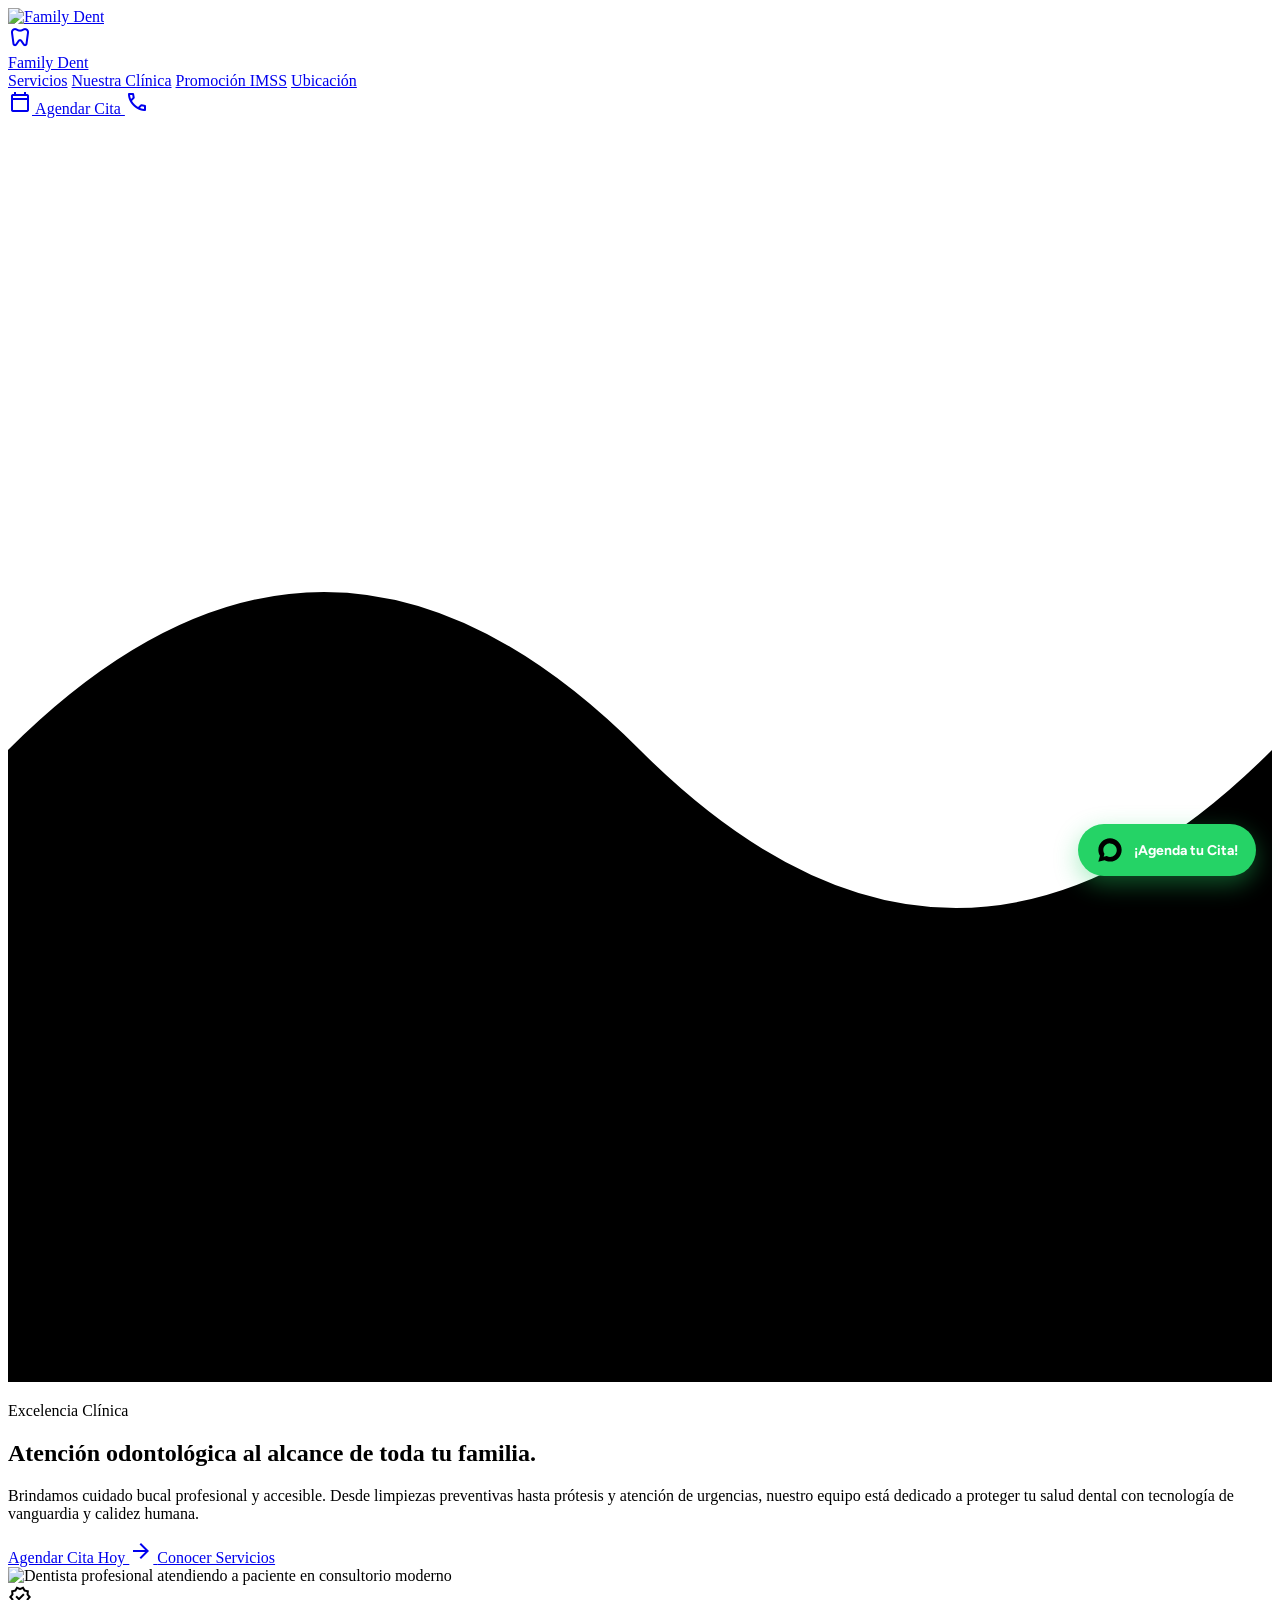
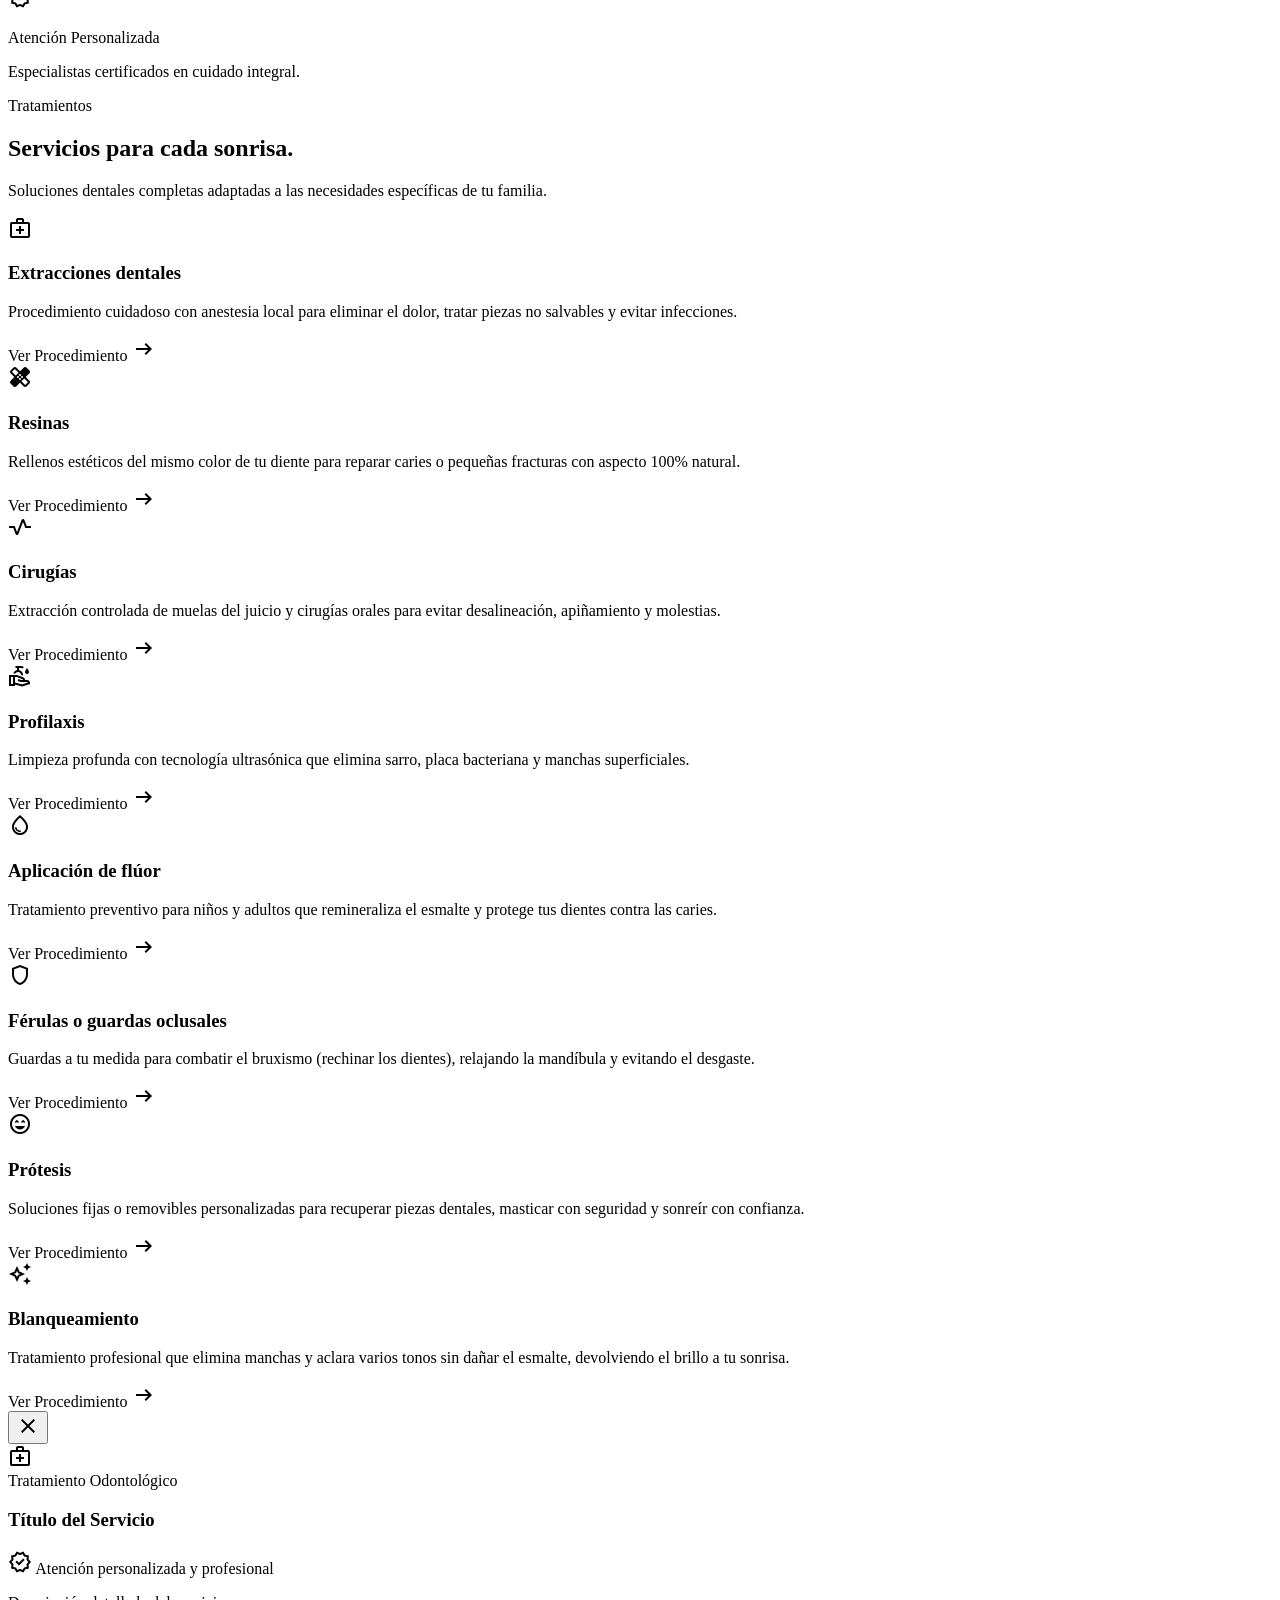
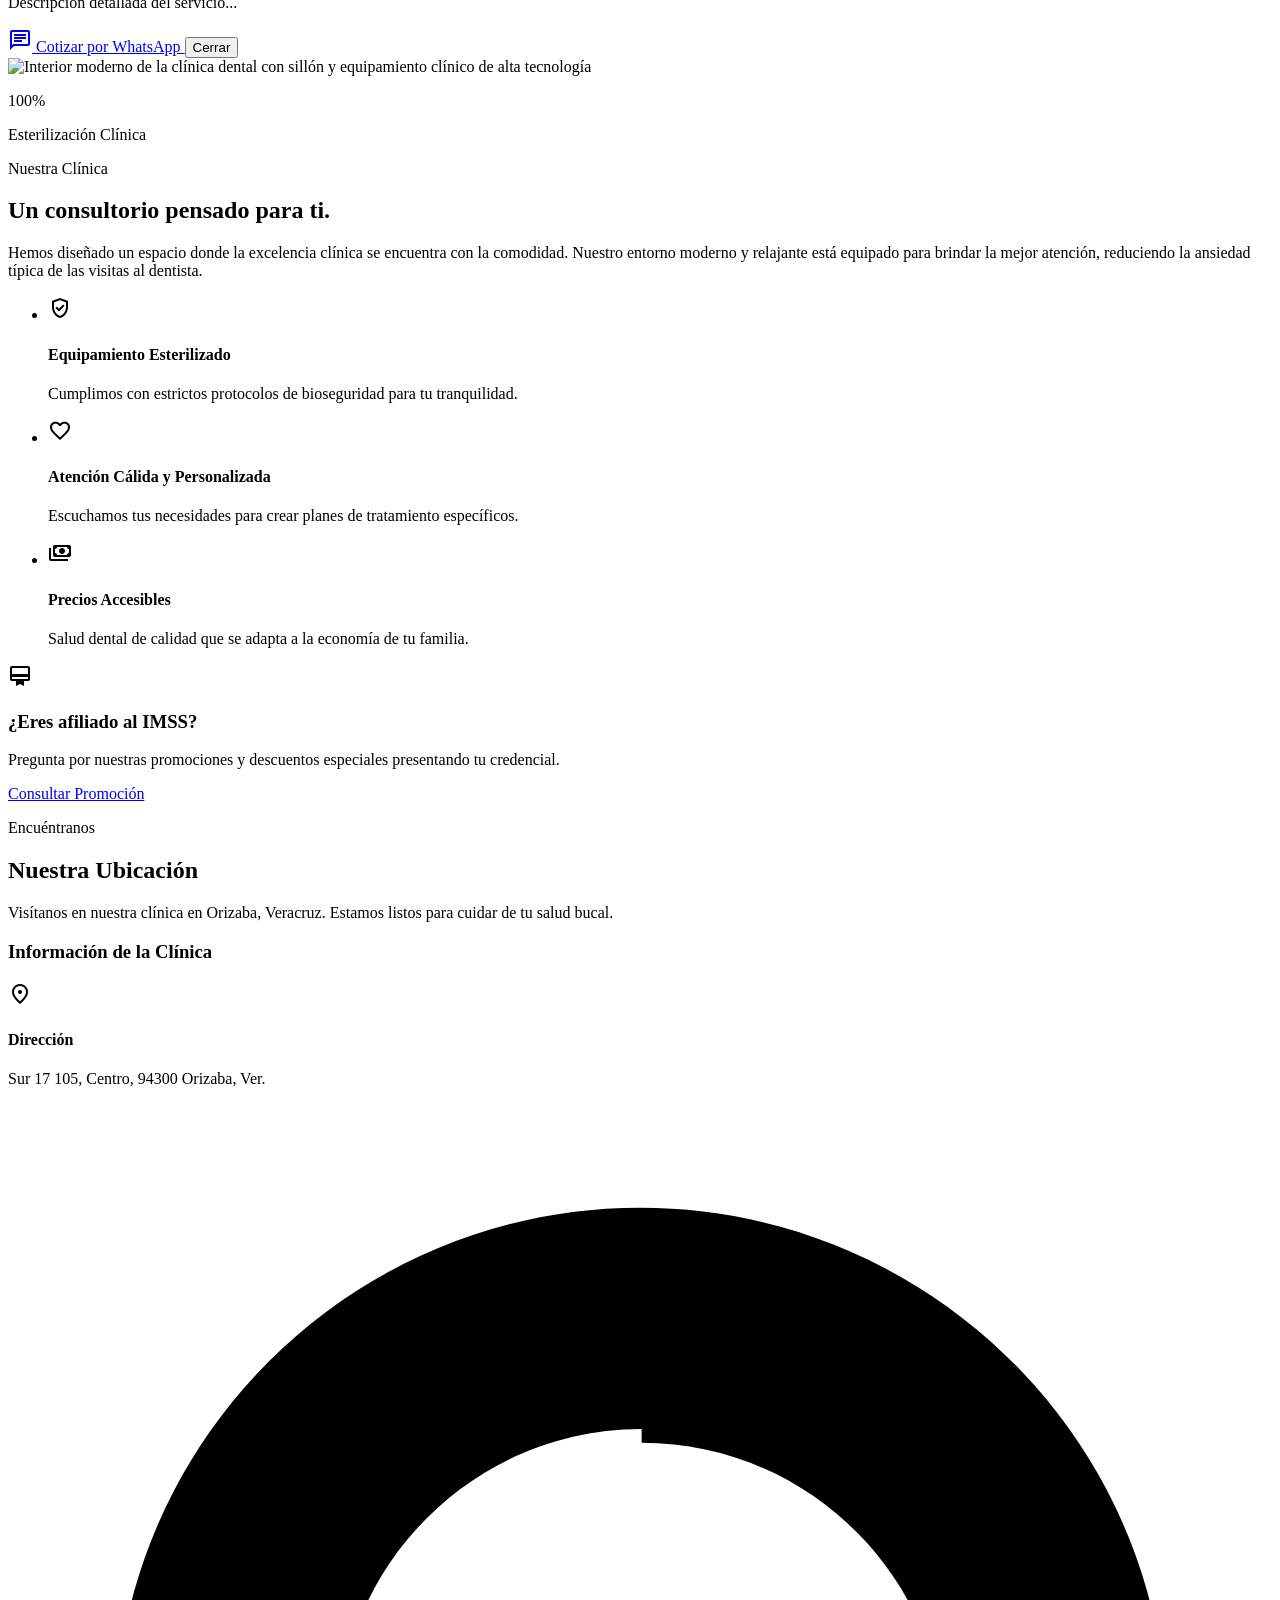
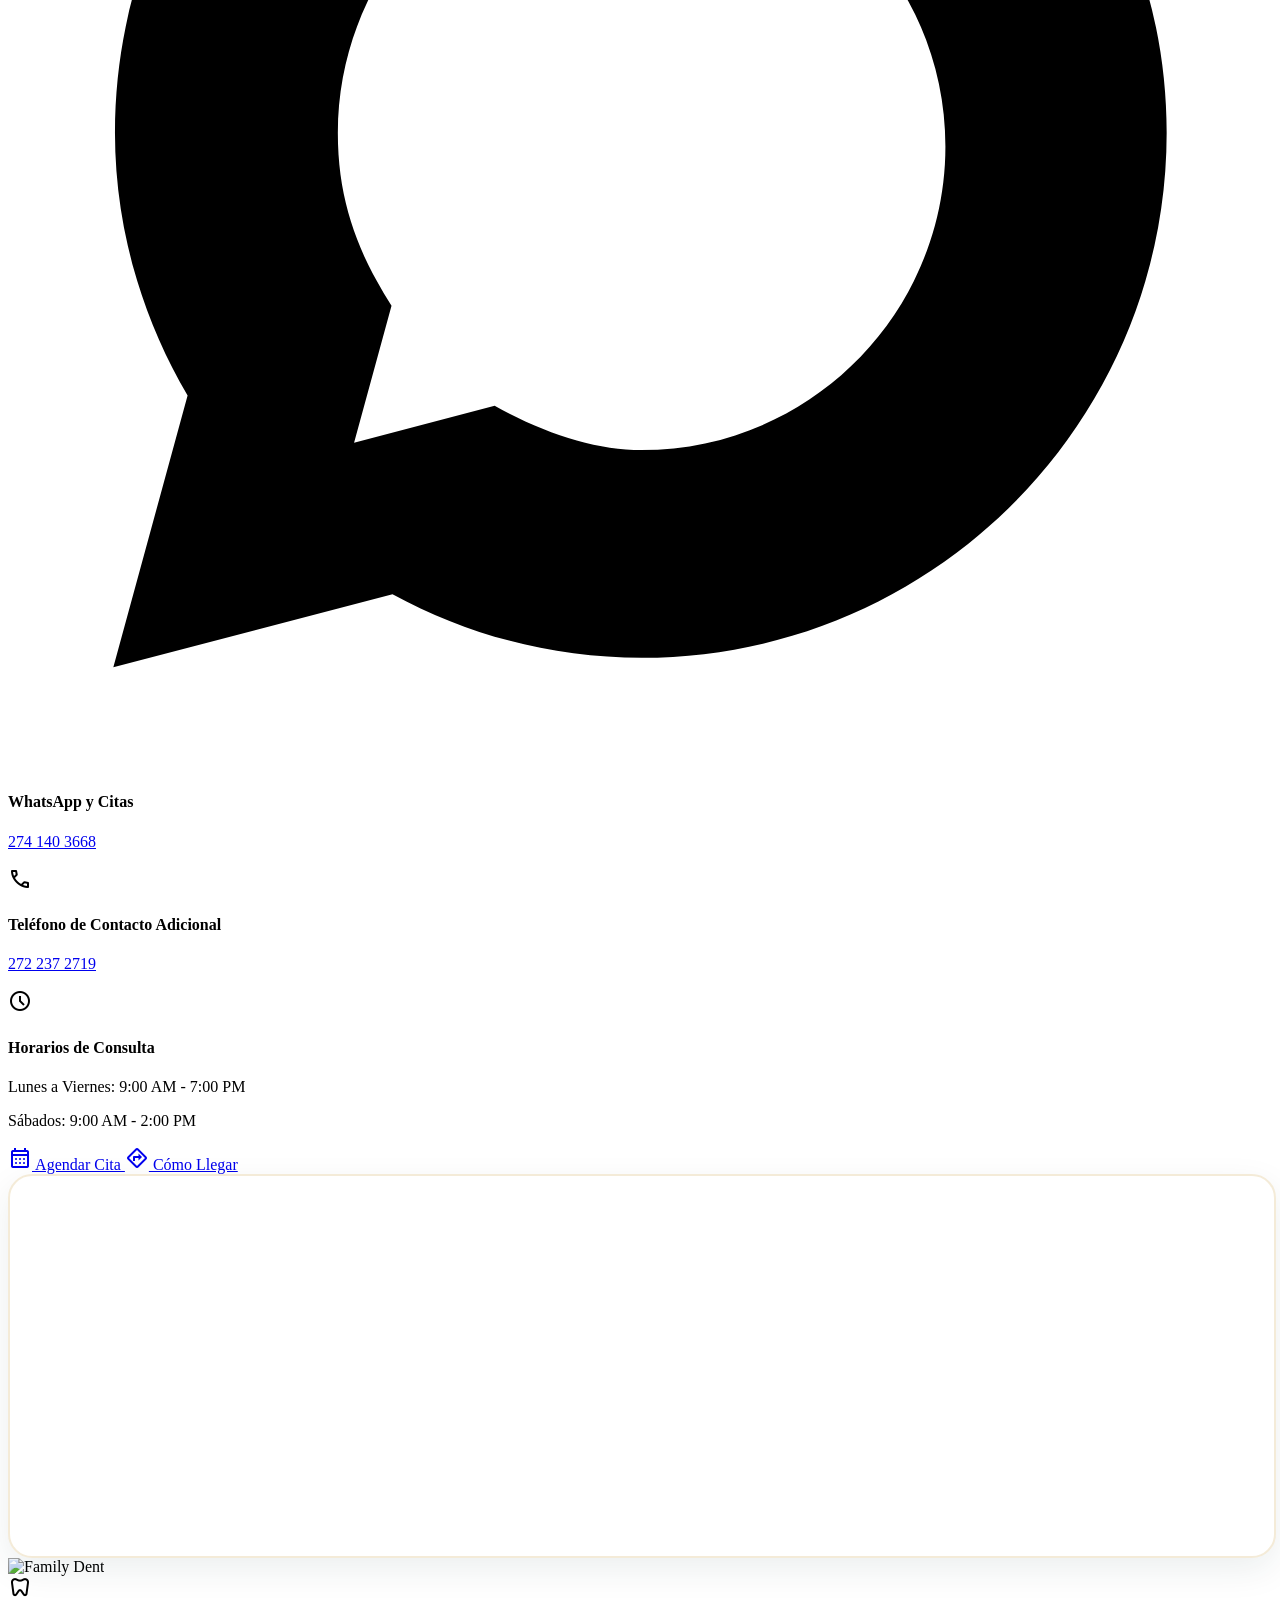
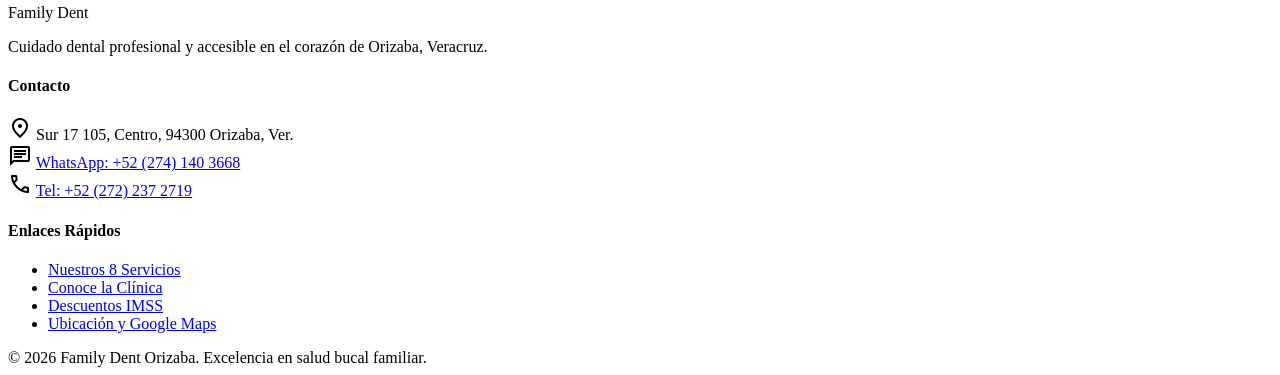
==== commit 6d6f1bc8: "Se actualizó el front end de los servicios, además de implementar correctamente el modulo de ubicaci" ====
--- a/index.html
+++ b/index.html
@@ -128,7 +128,7 @@
             <a href="#" class="flex items-center gap-3 group">
                 <!-- Imagen del Logo (Coloca tu archivo en assets/images/logo.png) -->
                 <img src="assets/images/logo.png" alt="Family Dent" class="h-10 w-auto object-contain hidden"
-                     onload="this.classList.remove('hidden'); const fallback = this.nextElementSibling; if(fallback) fallback.classList.add('hidden');"
+                     onload="this.classList.remove('hidden'); if (this.nextElementSibling) this.nextElementSibling.classList.add('hidden');"
                      onerror="this.classList.add('hidden');" />
                 
                 <!-- Icono de respaldo si no hay imagen de logo aún -->
@@ -237,317 +237,208 @@
                     <div class="grid grid-cols-1 md:grid-cols-2 lg:grid-cols-4 gap-6" id="servicesGrid">
 
                         <!-- Servicio 1: Extracciones dentales -->
-                        <div class="service-card group relative bg-surface p-8 rounded-2xl hover:shadow-[0_12px_40px_rgba(15,46,45,0.08)] transition-all duration-300 border-b-2 border-transparent hover:border-gold-leaf cursor-pointer h-full flex flex-col justify-between"
-                             onclick="toggleServiceDetail('desc-1')">
+                        <div class="service-card group relative bg-surface p-7 rounded-2xl hover:shadow-[0_12px_40px_rgba(15,46,45,0.08)] transition-all duration-300 border-b-2 border-transparent hover:border-gold-leaf cursor-pointer flex flex-col justify-between"
+                             onclick="openServiceModal('desc-1')">
                             <div>
-                                <div class="w-12 h-12 rounded-xl bg-surface-container-high flex items-center justify-center mb-6 group-hover:bg-primary-fixed transition-colors">
-                                    <span class="material-symbols-outlined text-teal-muted text-[28px]">medical_services</span>
-                                </div>
-                                <h3 class="font-headline-md text-headline-md text-primary mb-3 text-[22px]">Extracciones dentales</h3>
-                            </div>
-                            <div class="mt-4 flex items-center text-teal-muted font-label-bold text-label-bold">
-                                Ver Procedimiento <span class="material-symbols-outlined ml-2 text-[18px] transition-transform group-hover:translate-x-1">arrow_right_alt</span>
-                            </div>
-
-                            <!-- Detalle Desplegable -->
-                            <div class="absolute inset-0 bg-surface z-20 rounded-2xl p-6 sm:p-8 opacity-0 pointer-events-none transform scale-95 transition-all duration-300 flex flex-col justify-between border border-outline-variant shadow-xl"
-                                 id="desc-1">
-                                <div>
-                                    <div class="flex items-center justify-between mb-3">
-                                        <h4 class="font-label-bold text-label-bold text-primary uppercase tracking-wide">Extracciones dentales</h4>
-                                        <button onclick="event.stopPropagation(); toggleServiceDetail('desc-1')"
-                                                class="text-on-surface-variant hover:text-error transition-colors p-1" aria-label="Cerrar detalle">
-                                            <span class="material-symbols-outlined text-[22px]">close</span>
-                                        </button>
-                                    </div>
-                                    <p class="font-body-md text-body-md text-on-surface-variant text-[15px] leading-relaxed">
-                                        Cuando un diente está muy dañado por caries o fracturas y ya no se puede salvar, una extracción a tiempo es la mejor solución para eliminar el dolor y prevenir infecciones mayores. Realizamos el procedimiento con anestesia local para que estés cómodo y relajado en todo momento. ¡Dile adiós a las molestias y cuida tu salud bucal!
-                                    </p>
-                                </div>
-                                <div class="pt-4">
-                                    <a href="https://wa.me/522741403668?text=Hola%20Family%20Dent%2C%20me%20interesa%20informaci%C3%B3n%20y%20cotizaci%C3%B3n%20sobre%20Extracciones%20dentales"
-                                       target="_blank" rel="noopener noreferrer" onclick="event.stopPropagation()"
-                                       class="inline-flex items-center justify-center w-full py-2.5 px-4 bg-dental-highlight text-on-secondary-fixed font-label-bold text-caption rounded-full hover:shadow-md transition-all gap-2">
-                                        <span class="material-symbols-outlined text-[16px]">chat</span>
-                                        Cotizar por WhatsApp
-                                    </a>
-                                </div>
+                                <div class="w-12 h-12 rounded-xl bg-surface-container-high flex items-center justify-center mb-5 group-hover:bg-teal-muted group-hover:text-on-primary transition-all text-teal-muted">
+                                    <span class="material-symbols-outlined text-[28px]">medical_services</span>
+                                </div>
+                                <h3 class="font-headline-md text-headline-md text-primary mb-2.5 text-[20px] sm:text-[22px]">Extracciones dentales</h3>
+                                <p class="font-body-md text-body-md text-on-surface-variant text-[14px] leading-relaxed">
+                                    Procedimiento cuidadoso con anestesia local para eliminar el dolor, tratar piezas no salvables y evitar infecciones.
+                                </p>
+                            </div>
+                            <div class="mt-5 pt-4 border-t border-outline-variant/30 flex items-center justify-between text-teal-muted font-label-bold text-label-bold group-hover:text-gold-leaf transition-colors">
+                                <span>Ver Procedimiento</span>
+                                <span class="material-symbols-outlined text-[18px] transition-transform group-hover:translate-x-1">arrow_right_alt</span>
                             </div>
                         </div>
 
                         <!-- Servicio 2: Resinas -->
-                        <div class="service-card group relative bg-surface p-8 rounded-2xl hover:shadow-[0_12px_40px_rgba(15,46,45,0.08)] transition-all duration-300 border-b-2 border-transparent hover:border-gold-leaf cursor-pointer h-full flex flex-col justify-between"
-                             onclick="toggleServiceDetail('desc-2')">
+                        <div class="service-card group relative bg-surface p-7 rounded-2xl hover:shadow-[0_12px_40px_rgba(15,46,45,0.08)] transition-all duration-300 border-b-2 border-transparent hover:border-gold-leaf cursor-pointer flex flex-col justify-between"
+                             onclick="openServiceModal('desc-2')">
                             <div>
-                                <div class="w-12 h-12 rounded-xl bg-surface-container-high flex items-center justify-center mb-6 group-hover:bg-primary-fixed transition-colors">
-                                    <span class="material-symbols-outlined text-teal-muted text-[28px]">healing</span>
-                                </div>
-                                <h3 class="font-headline-md text-headline-md text-primary mb-3 text-[22px]">Resinas</h3>
-                            </div>
-                            <div class="mt-4 flex items-center text-teal-muted font-label-bold text-label-bold">
-                                Ver Procedimiento <span class="material-symbols-outlined ml-2 text-[18px] transition-transform group-hover:translate-x-1">arrow_right_alt</span>
-                            </div>
-
-                            <!-- Detalle Desplegable -->
-                            <div class="absolute inset-0 bg-surface z-20 rounded-2xl p-6 sm:p-8 opacity-0 pointer-events-none transform scale-95 transition-all duration-300 flex flex-col justify-between border border-outline-variant shadow-xl"
-                                 id="desc-2">
-                                <div>
-                                    <div class="flex items-center justify-between mb-3">
-                                        <h4 class="font-label-bold text-label-bold text-primary uppercase tracking-wide">Resinas</h4>
-                                        <button onclick="event.stopPropagation(); toggleServiceDetail('desc-2')"
-                                                class="text-on-surface-variant hover:text-error transition-colors p-1" aria-label="Cerrar detalle">
-                                            <span class="material-symbols-outlined text-[22px]">close</span>
-                                        </button>
-                                    </div>
-                                    <p class="font-body-md text-body-md text-on-surface-variant text-[15px] leading-relaxed">
-                                        ¿Tienes una pequeña caries o una fractura en tu diente? Las resinas son rellenos del mismo color de tu diente que reparan el daño de forma rápida y sin dolor. Al colocarse, quedan tan naturales que nadie notará que las llevas. Son la opción perfecta para lucir una sonrisa sana y visualmente impecable.
-                                    </p>
-                                </div>
-                                <div class="pt-4">
-                                    <a href="https://wa.me/522741403668?text=Hola%20Family%20Dent%2C%20me%20interesa%20informaci%C3%B3n%20y%20cotizaci%C3%B3n%20sobre%20Resinas"
-                                       target="_blank" rel="noopener noreferrer" onclick="event.stopPropagation()"
-                                       class="inline-flex items-center justify-center w-full py-2.5 px-4 bg-dental-highlight text-on-secondary-fixed font-label-bold text-caption rounded-full hover:shadow-md transition-all gap-2">
-                                        <span class="material-symbols-outlined text-[16px]">chat</span>
-                                        Cotizar por WhatsApp
-                                    </a>
-                                </div>
+                                <div class="w-12 h-12 rounded-xl bg-surface-container-high flex items-center justify-center mb-5 group-hover:bg-teal-muted group-hover:text-on-primary transition-all text-teal-muted">
+                                    <span class="material-symbols-outlined text-[28px]">healing</span>
+                                </div>
+                                <h3 class="font-headline-md text-headline-md text-primary mb-2.5 text-[20px] sm:text-[22px]">Resinas</h3>
+                                <p class="font-body-md text-body-md text-on-surface-variant text-[14px] leading-relaxed">
+                                    Rellenos estéticos del mismo color de tu diente para reparar caries o pequeñas fracturas con aspecto 100% natural.
+                                </p>
+                            </div>
+                            <div class="mt-5 pt-4 border-t border-outline-variant/30 flex items-center justify-between text-teal-muted font-label-bold text-label-bold group-hover:text-gold-leaf transition-colors">
+                                <span>Ver Procedimiento</span>
+                                <span class="material-symbols-outlined text-[18px] transition-transform group-hover:translate-x-1">arrow_right_alt</span>
                             </div>
                         </div>
 
                         <!-- Servicio 3: Cirugías -->
-                        <div class="service-card group relative bg-surface p-8 rounded-2xl hover:shadow-[0_12px_40px_rgba(15,46,45,0.08)] transition-all duration-300 border-b-2 border-transparent hover:border-gold-leaf cursor-pointer h-full flex flex-col justify-between"
-                             onclick="toggleServiceDetail('desc-3')">
+                        <div class="service-card group relative bg-surface p-7 rounded-2xl hover:shadow-[0_12px_40px_rgba(15,46,45,0.08)] transition-all duration-300 border-b-2 border-transparent hover:border-gold-leaf cursor-pointer flex flex-col justify-between"
+                             onclick="openServiceModal('desc-3')">
                             <div>
-                                <div class="w-12 h-12 rounded-xl bg-surface-container-high flex items-center justify-center mb-6 group-hover:bg-primary-fixed transition-colors">
-                                    <span class="material-symbols-outlined text-teal-muted text-[28px]">vital_signs</span>
-                                </div>
-                                <h3 class="font-headline-md text-headline-md text-primary mb-3 text-[22px]">Cirugías</h3>
-                            </div>
-                            <div class="mt-4 flex items-center text-teal-muted font-label-bold text-label-bold">
-                                Ver Procedimiento <span class="material-symbols-outlined ml-2 text-[18px] transition-transform group-hover:translate-x-1">arrow_right_alt</span>
-                            </div>
-
-                            <!-- Detalle Desplegable -->
-                            <div class="absolute inset-0 bg-surface z-20 rounded-2xl p-6 sm:p-8 opacity-0 pointer-events-none transform scale-95 transition-all duration-300 flex flex-col justify-between border border-outline-variant shadow-xl"
-                                 id="desc-3">
-                                <div>
-                                    <div class="flex items-center justify-between mb-3">
-                                        <h4 class="font-label-bold text-label-bold text-primary uppercase tracking-wide">Cirugías</h4>
-                                        <button onclick="event.stopPropagation(); toggleServiceDetail('desc-3')"
-                                                class="text-on-surface-variant hover:text-error transition-colors p-1" aria-label="Cerrar detalle">
-                                            <span class="material-symbols-outlined text-[22px]">close</span>
-                                        </button>
-                                    </div>
-                                    <p class="font-body-md text-body-md text-on-surface-variant text-[15px] leading-relaxed">
-                                        Si sientes presión, dolor en la mandíbula o notas que tus muelas del juicio están empujando a los demás dientes, es momento de valorarlas. Con una intervención quirúrgica sencilla y controlada, retiramos los terceros molares sin espacio para evitar infecciones, desalineaciones y molestias mayores. ¡Protege la alineación y salud de tu sonrisa!
-                                    </p>
-                                </div>
-                                <div class="pt-4">
-                                    <a href="https://wa.me/522741403668?text=Hola%20Family%20Dent%2C%20me%20interesa%20informaci%C3%B3n%20y%20cotizaci%C3%B3n%20sobre%20Cirug%C3%ADas"
-                                       target="_blank" rel="noopener noreferrer" onclick="event.stopPropagation()"
-                                       class="inline-flex items-center justify-center w-full py-2.5 px-4 bg-dental-highlight text-on-secondary-fixed font-label-bold text-caption rounded-full hover:shadow-md transition-all gap-2">
-                                        <span class="material-symbols-outlined text-[16px]">chat</span>
-                                        Cotizar por WhatsApp
-                                    </a>
-                                </div>
+                                <div class="w-12 h-12 rounded-xl bg-surface-container-high flex items-center justify-center mb-5 group-hover:bg-teal-muted group-hover:text-on-primary transition-all text-teal-muted">
+                                    <span class="material-symbols-outlined text-[28px]">vital_signs</span>
+                                </div>
+                                <h3 class="font-headline-md text-headline-md text-primary mb-2.5 text-[20px] sm:text-[22px]">Cirugías</h3>
+                                <p class="font-body-md text-body-md text-on-surface-variant text-[14px] leading-relaxed">
+                                    Extracción controlada de muelas del juicio y cirugías orales para evitar desalineación, apiñamiento y molestias.
+                                </p>
+                            </div>
+                            <div class="mt-5 pt-4 border-t border-outline-variant/30 flex items-center justify-between text-teal-muted font-label-bold text-label-bold group-hover:text-gold-leaf transition-colors">
+                                <span>Ver Procedimiento</span>
+                                <span class="material-symbols-outlined text-[18px] transition-transform group-hover:translate-x-1">arrow_right_alt</span>
                             </div>
                         </div>
 
                         <!-- Servicio 4: Profilaxis -->
-                        <div class="service-card group relative bg-surface p-8 rounded-2xl hover:shadow-[0_12px_40px_rgba(15,46,45,0.08)] transition-all duration-300 border-b-2 border-transparent hover:border-gold-leaf cursor-pointer h-full flex flex-col justify-between"
-                             onclick="toggleServiceDetail('desc-4')">
+                        <div class="service-card group relative bg-surface p-7 rounded-2xl hover:shadow-[0_12px_40px_rgba(15,46,45,0.08)] transition-all duration-300 border-b-2 border-transparent hover:border-gold-leaf cursor-pointer flex flex-col justify-between"
+                             onclick="openServiceModal('desc-4')">
                             <div>
-                                <div class="w-12 h-12 rounded-xl bg-surface-container-high flex items-center justify-center mb-6 group-hover:bg-primary-fixed transition-colors">
-                                    <span class="material-symbols-outlined text-teal-muted text-[28px]">clean_hands</span>
-                                </div>
-                                <h3 class="font-headline-md text-headline-md text-primary mb-3 text-[22px]">Profilaxis</h3>
-                            </div>
-                            <div class="mt-4 flex items-center text-teal-muted font-label-bold text-label-bold">
-                                Ver Procedimiento <span class="material-symbols-outlined ml-2 text-[18px] transition-transform group-hover:translate-x-1">arrow_right_alt</span>
-                            </div>
-
-                            <!-- Detalle Desplegable -->
-                            <div class="absolute inset-0 bg-surface z-20 rounded-2xl p-6 sm:p-8 opacity-0 pointer-events-none transform scale-95 transition-all duration-300 flex flex-col justify-between border border-outline-variant shadow-xl"
-                                 id="desc-4">
-                                <div>
-                                    <div class="flex items-center justify-between mb-3">
-                                        <h4 class="font-label-bold text-label-bold text-primary uppercase tracking-wide">Profilaxis</h4>
-                                        <button onclick="event.stopPropagation(); toggleServiceDetail('desc-4')"
-                                                class="text-on-surface-variant hover:text-error transition-colors p-1" aria-label="Cerrar detalle">
-                                            <span class="material-symbols-outlined text-[22px]">close</span>
-                                        </button>
-                                    </div>
-                                    <p class="font-body-md text-body-md text-on-surface-variant text-[15px] leading-relaxed">
-                                        Aunque te cepilles todos los días, siempre hay zonas donde las cerdas no alcanzan, por tanto el sarro y la placa se acumulan. Nuestra limpieza dental ultrasónica remueve esas impurezas y manchas superficiales, dejando tus dientes suaves, brillantes y tus encías sanas. Es el tratamiento ideal cada 6 meses para prevenir caries y mantener un aliento fresco todo el día.
-                                    </p>
-                                </div>
-                                <div class="pt-4">
-                                    <a href="https://wa.me/522741403668?text=Hola%20Family%20Dent%2C%20me%20interesa%20informaci%C3%B3n%20y%20cotizaci%C3%B3n%20sobre%20Profilaxis"
-                                       target="_blank" rel="noopener noreferrer" onclick="event.stopPropagation()"
-                                       class="inline-flex items-center justify-center w-full py-2.5 px-4 bg-dental-highlight text-on-secondary-fixed font-label-bold text-caption rounded-full hover:shadow-md transition-all gap-2">
-                                        <span class="material-symbols-outlined text-[16px]">chat</span>
-                                        Cotizar por WhatsApp
-                                    </a>
-                                </div>
+                                <div class="w-12 h-12 rounded-xl bg-surface-container-high flex items-center justify-center mb-5 group-hover:bg-teal-muted group-hover:text-on-primary transition-all text-teal-muted">
+                                    <span class="material-symbols-outlined text-[28px]">clean_hands</span>
+                                </div>
+                                <h3 class="font-headline-md text-headline-md text-primary mb-2.5 text-[20px] sm:text-[22px]">Profilaxis</h3>
+                                <p class="font-body-md text-body-md text-on-surface-variant text-[14px] leading-relaxed">
+                                    Limpieza profunda con tecnología ultrasónica que elimina sarro, placa bacteriana y manchas superficiales.
+                                </p>
+                            </div>
+                            <div class="mt-5 pt-4 border-t border-outline-variant/30 flex items-center justify-between text-teal-muted font-label-bold text-label-bold group-hover:text-gold-leaf transition-colors">
+                                <span>Ver Procedimiento</span>
+                                <span class="material-symbols-outlined text-[18px] transition-transform group-hover:translate-x-1">arrow_right_alt</span>
                             </div>
                         </div>
 
                         <!-- Servicio 5: Aplicación de flúor -->
-                        <div class="service-card group relative bg-surface p-8 rounded-2xl hover:shadow-[0_12px_40px_rgba(15,46,45,0.08)] transition-all duration-300 border-b-2 border-transparent hover:border-gold-leaf cursor-pointer h-full flex flex-col justify-between"
-                             onclick="toggleServiceDetail('desc-5')">
+                        <div class="service-card group relative bg-surface p-7 rounded-2xl hover:shadow-[0_12px_40px_rgba(15,46,45,0.08)] transition-all duration-300 border-b-2 border-transparent hover:border-gold-leaf cursor-pointer flex flex-col justify-between"
+                             onclick="openServiceModal('desc-5')">
                             <div>
-                                <div class="w-12 h-12 rounded-xl bg-surface-container-high flex items-center justify-center mb-6 group-hover:bg-primary-fixed transition-colors">
-                                    <span class="material-symbols-outlined text-teal-muted text-[28px]">water_drop</span>
-                                </div>
-                                <h3 class="font-headline-md text-headline-md text-primary mb-3 text-[22px]">Aplicación de flúor</h3>
-                            </div>
-                            <div class="mt-4 flex items-center text-teal-muted font-label-bold text-label-bold">
-                                Ver Procedimiento <span class="material-symbols-outlined ml-2 text-[18px] transition-transform group-hover:translate-x-1">arrow_right_alt</span>
-                            </div>
-
-                            <!-- Detalle Desplegable -->
-                            <div class="absolute inset-0 bg-surface z-20 rounded-2xl p-6 sm:p-8 opacity-0 pointer-events-none transform scale-95 transition-all duration-300 flex flex-col justify-between border border-outline-variant shadow-xl"
-                                 id="desc-5">
-                                <div>
-                                    <div class="flex items-center justify-between mb-3">
-                                        <h4 class="font-label-bold text-label-bold text-primary uppercase tracking-wide">Aplicación de flúor</h4>
-                                        <button onclick="event.stopPropagation(); toggleServiceDetail('desc-5')"
-                                                class="text-on-surface-variant hover:text-error transition-colors p-1" aria-label="Cerrar detalle">
-                                            <span class="material-symbols-outlined text-[22px]">close</span>
-                                        </button>
-                                    </div>
-                                    <p class="font-body-md text-body-md text-on-surface-variant text-[15px] leading-relaxed">
-                                        Protege a los peques de la casa y cuida su sonrisa contra la sensibilidad y los ataques de las bacterias que causan caries con una aplicación de flúor. Es un tratamiento rápido, cómodo y súper efectivo que remineraliza el esmalte dental, volviéndolo más fuerte ante la caries. Perfecto tanto para niños como para adultos que desean blindar su dentadura.
-                                    </p>
-                                </div>
-                                <div class="pt-4">
-                                    <a href="https://wa.me/522741403668?text=Hola%20Family%20Dent%2C%20me%20interesa%20informaci%C3%B3n%20y%20cotizaci%C3%B3n%20sobre%20Aplicaci%C3%B3n%20de%20fl%C3%BAor"
-                                       target="_blank" rel="noopener noreferrer" onclick="event.stopPropagation()"
-                                       class="inline-flex items-center justify-center w-full py-2.5 px-4 bg-dental-highlight text-on-secondary-fixed font-label-bold text-caption rounded-full hover:shadow-md transition-all gap-2">
-                                        <span class="material-symbols-outlined text-[16px]">chat</span>
-                                        Cotizar por WhatsApp
-                                    </a>
-                                </div>
+                                <div class="w-12 h-12 rounded-xl bg-surface-container-high flex items-center justify-center mb-5 group-hover:bg-teal-muted group-hover:text-on-primary transition-all text-teal-muted">
+                                    <span class="material-symbols-outlined text-[28px]">water_drop</span>
+                                </div>
+                                <h3 class="font-headline-md text-headline-md text-primary mb-2.5 text-[20px] sm:text-[22px]">Aplicación de flúor</h3>
+                                <p class="font-body-md text-body-md text-on-surface-variant text-[14px] leading-relaxed">
+                                    Tratamiento preventivo para niños y adultos que remineraliza el esmalte y protege tus dientes contra las caries.
+                                </p>
+                            </div>
+                            <div class="mt-5 pt-4 border-t border-outline-variant/30 flex items-center justify-between text-teal-muted font-label-bold text-label-bold group-hover:text-gold-leaf transition-colors">
+                                <span>Ver Procedimiento</span>
+                                <span class="material-symbols-outlined text-[18px] transition-transform group-hover:translate-x-1">arrow_right_alt</span>
                             </div>
                         </div>
 
                         <!-- Servicio 6: Férulas o guardas oclusales -->
-                        <div class="service-card group relative bg-surface p-8 rounded-2xl hover:shadow-[0_12px_40px_rgba(15,46,45,0.08)] transition-all duration-300 border-b-2 border-transparent hover:border-gold-leaf cursor-pointer h-full flex flex-col justify-between"
-                             onclick="toggleServiceDetail('desc-6')">
+                        <div class="service-card group relative bg-surface p-7 rounded-2xl hover:shadow-[0_12px_40px_rgba(15,46,45,0.08)] transition-all duration-300 border-b-2 border-transparent hover:border-gold-leaf cursor-pointer flex flex-col justify-between"
+                             onclick="openServiceModal('desc-6')">
                             <div>
-                                <div class="w-12 h-12 rounded-xl bg-surface-container-high flex items-center justify-center mb-6 group-hover:bg-primary-fixed transition-colors">
-                                    <span class="material-symbols-outlined text-teal-muted text-[28px]">shield</span>
-                                </div>
-                                <h3 class="font-headline-md text-headline-md text-primary mb-3 text-[22px]">Férulas o guardas oclusales</h3>
-                            </div>
-                            <div class="mt-4 flex items-center text-teal-muted font-label-bold text-label-bold">
-                                Ver Procedimiento <span class="material-symbols-outlined ml-2 text-[18px] transition-transform group-hover:translate-x-1">arrow_right_alt</span>
-                            </div>
-
-                            <!-- Detalle Desplegable -->
-                            <div class="absolute inset-0 bg-surface z-20 rounded-2xl p-6 sm:p-8 opacity-0 pointer-events-none transform scale-95 transition-all duration-300 flex flex-col justify-between border border-outline-variant shadow-xl"
-                                 id="desc-6">
-                                <div>
-                                    <div class="flex items-center justify-between mb-3">
-                                        <h4 class="font-label-bold text-label-bold text-primary uppercase tracking-wide">Férulas o guardas oclusales</h4>
-                                        <button onclick="event.stopPropagation(); toggleServiceDetail('desc-6')"
-                                                class="text-on-surface-variant hover:text-error transition-colors p-1" aria-label="Cerrar detalle">
-                                            <span class="material-symbols-outlined text-[22px]">close</span>
-                                        </button>
-                                    </div>
-                                    <p class="font-body-md text-body-md text-on-surface-variant text-[15px] leading-relaxed">
-                                        Si aprietas o rechinas los dientes por las noches (bruxismo), puedes estar desgastándolos y generando tensión en tu mandíbula. Diseñamos un guarda oclusal a la medida de tu boca, cómoda y resistente, que actúa como un cojín protector mientras duermes. ¡Asegura un descanso reparador y protege tus piezas dentales!
-                                    </p>
-                                </div>
-                                <div class="pt-4">
-                                    <a href="https://wa.me/522741403668?text=Hola%20Family%20Dent%2C%20me%20interesa%20informaci%C3%B3n%20y%20cotizaci%C3%B3n%20sobre%20F%C3%A9rulas%20o%20guardas%20oclusales"
-                                       target="_blank" rel="noopener noreferrer" onclick="event.stopPropagation()"
-                                       class="inline-flex items-center justify-center w-full py-2.5 px-4 bg-dental-highlight text-on-secondary-fixed font-label-bold text-caption rounded-full hover:shadow-md transition-all gap-2">
-                                        <span class="material-symbols-outlined text-[16px]">chat</span>
-                                        Cotizar por WhatsApp
-                                    </a>
-                                </div>
+                                <div class="w-12 h-12 rounded-xl bg-surface-container-high flex items-center justify-center mb-5 group-hover:bg-teal-muted group-hover:text-on-primary transition-all text-teal-muted">
+                                    <span class="material-symbols-outlined text-[28px]">shield</span>
+                                </div>
+                                <h3 class="font-headline-md text-headline-md text-primary mb-2.5 text-[20px] sm:text-[22px]">Férulas o guardas oclusales</h3>
+                                <p class="font-body-md text-body-md text-on-surface-variant text-[14px] leading-relaxed">
+                                    Guardas a tu medida para combatir el bruxismo (rechinar los dientes), relajando la mandíbula y evitando el desgaste.
+                                </p>
+                            </div>
+                            <div class="mt-5 pt-4 border-t border-outline-variant/30 flex items-center justify-between text-teal-muted font-label-bold text-label-bold group-hover:text-gold-leaf transition-colors">
+                                <span>Ver Procedimiento</span>
+                                <span class="material-symbols-outlined text-[18px] transition-transform group-hover:translate-x-1">arrow_right_alt</span>
                             </div>
                         </div>
 
                         <!-- Servicio 7: Prótesis -->
-                        <div class="service-card group relative bg-surface p-8 rounded-2xl hover:shadow-[0_12px_40px_rgba(15,46,45,0.08)] transition-all duration-300 border-b-2 border-transparent hover:border-gold-leaf cursor-pointer h-full flex flex-col justify-between"
-                             onclick="toggleServiceDetail('desc-7')">
+                        <div class="service-card group relative bg-surface p-7 rounded-2xl hover:shadow-[0_12px_40px_rgba(15,46,45,0.08)] transition-all duration-300 border-b-2 border-transparent hover:border-gold-leaf cursor-pointer flex flex-col justify-between"
+                             onclick="openServiceModal('desc-7')">
                             <div>
-                                <div class="w-12 h-12 rounded-xl bg-surface-container-high flex items-center justify-center mb-6 group-hover:bg-primary-fixed transition-colors">
-                                    <span class="material-symbols-outlined text-teal-muted text-[28px]">sentiment_very_satisfied</span>
-                                </div>
-                                <h3 class="font-headline-md text-headline-md text-primary mb-3 text-[22px]">Prótesis</h3>
-                            </div>
-                            <div class="mt-4 flex items-center text-teal-muted font-label-bold text-label-bold">
-                                Ver Procedimiento <span class="material-symbols-outlined ml-2 text-[18px] transition-transform group-hover:translate-x-1">arrow_right_alt</span>
-                            </div>
-
-                            <!-- Detalle Desplegable -->
-                            <div class="absolute inset-0 bg-surface z-20 rounded-2xl p-6 sm:p-8 opacity-0 pointer-events-none transform scale-95 transition-all duration-300 flex flex-col justify-between border border-outline-variant shadow-xl"
-                                 id="desc-7">
-                                <div>
-                                    <div class="flex items-center justify-between mb-3">
-                                        <h4 class="font-label-bold text-label-bold text-primary uppercase tracking-wide">Prótesis</h4>
-                                        <button onclick="event.stopPropagation(); toggleServiceDetail('desc-7')"
-                                                class="text-on-surface-variant hover:text-error transition-colors p-1" aria-label="Cerrar detalle">
-                                            <span class="material-symbols-outlined text-[22px]">close</span>
-                                        </button>
-                                    </div>
-                                    <p class="font-body-md text-body-md text-on-surface-variant text-[15px] leading-relaxed">
-                                        Si te falta uno o varios dientes, no tienes por qué renunciar a tu calidad de vida. Nuestras prótesis dentales están diseñadas a la medida de tu boca para devolverte la capacidad de masticar con firmeza y lucir una sonrisa completa y estética. Ya sea fija o removible, adaptamos la mejor opción a tus necesidades para que vuelvas a sonreír con total confianza y comodidad.
-                                    </p>
-                                </div>
-                                <div class="pt-4">
-                                    <a href="https://wa.me/522741403668?text=Hola%20Family%20Dent%2C%20me%20interesa%20informaci%C3%B3n%20y%20cotizaci%C3%B3n%20sobre%20Pr%C3%B3tesis"
-                                       target="_blank" rel="noopener noreferrer" onclick="event.stopPropagation()"
-                                       class="inline-flex items-center justify-center w-full py-2.5 px-4 bg-dental-highlight text-on-secondary-fixed font-label-bold text-caption rounded-full hover:shadow-md transition-all gap-2">
-                                        <span class="material-symbols-outlined text-[16px]">chat</span>
-                                        Cotizar por WhatsApp
-                                    </a>
-                                </div>
+                                <div class="w-12 h-12 rounded-xl bg-surface-container-high flex items-center justify-center mb-5 group-hover:bg-teal-muted group-hover:text-on-primary transition-all text-teal-muted">
+                                    <span class="material-symbols-outlined text-[28px]">sentiment_very_satisfied</span>
+                                </div>
+                                <h3 class="font-headline-md text-headline-md text-primary mb-2.5 text-[20px] sm:text-[22px]">Prótesis</h3>
+                                <p class="font-body-md text-body-md text-on-surface-variant text-[14px] leading-relaxed">
+                                    Soluciones fijas o removibles personalizadas para recuperar piezas dentales, masticar con seguridad y sonreír con confianza.
+                                </p>
+                            </div>
+                            <div class="mt-5 pt-4 border-t border-outline-variant/30 flex items-center justify-between text-teal-muted font-label-bold text-label-bold group-hover:text-gold-leaf transition-colors">
+                                <span>Ver Procedimiento</span>
+                                <span class="material-symbols-outlined text-[18px] transition-transform group-hover:translate-x-1">arrow_right_alt</span>
                             </div>
                         </div>
 
                         <!-- Servicio 8: Blanqueamiento -->
-                        <div class="service-card group relative bg-surface p-8 rounded-2xl hover:shadow-[0_12px_40px_rgba(15,46,45,0.08)] transition-all duration-300 border-b-2 border-transparent hover:border-gold-leaf cursor-pointer h-full flex flex-col justify-between"
-                             onclick="toggleServiceDetail('desc-8')">
+                        <div class="service-card group relative bg-surface p-7 rounded-2xl hover:shadow-[0_12px_40px_rgba(15,46,45,0.08)] transition-all duration-300 border-b-2 border-transparent hover:border-gold-leaf cursor-pointer flex flex-col justify-between"
+                             onclick="openServiceModal('desc-8')">
                             <div>
-                                <div class="w-12 h-12 rounded-xl bg-surface-container-high flex items-center justify-center mb-6 group-hover:bg-primary-fixed transition-colors">
-                                    <span class="material-symbols-outlined text-teal-muted text-[28px]">auto_awesome</span>
-                                </div>
-                                <h3 class="font-headline-md text-headline-md text-primary mb-3 text-[22px]">Blanqueamiento</h3>
-                            </div>
-                            <div class="mt-4 flex items-center text-teal-muted font-label-bold text-label-bold">
-                                Ver Procedimiento <span class="material-symbols-outlined ml-2 text-[18px] transition-transform group-hover:translate-x-1">arrow_right_alt</span>
-                            </div>
-
-                            <!-- Detalle Desplegable -->
-                            <div class="absolute inset-0 bg-surface z-20 rounded-2xl p-6 sm:p-8 opacity-0 pointer-events-none transform scale-95 transition-all duration-300 flex flex-col justify-between border border-outline-variant shadow-xl"
-                                 id="desc-8">
-                                <div>
-                                    <div class="flex items-center justify-between mb-3">
-                                        <h4 class="font-label-bold text-label-bold text-primary uppercase tracking-wide">Blanqueamiento</h4>
-                                        <button onclick="event.stopPropagation(); toggleServiceDetail('desc-8')"
-                                                class="text-on-surface-variant hover:text-error transition-colors p-1" aria-label="Cerrar detalle">
-                                            <span class="material-symbols-outlined text-[22px]">close</span>
-                                        </button>
-                                    </div>
-                                    <p class="font-body-md text-body-md text-on-surface-variant text-[15px] leading-relaxed">
-                                        ¿Sientes que tus dientes han perdido su brillo por el café, té o el paso del tiempo? Con nuestro blanqueamiento dental profesional puedes eliminar las manchas profundas y aclarar varios tonos de manera rápida, segura y sin dañar tu esmalte. Es el tratamiento ideal para renovar tu imagen y lucir una sonrisa espectacular en cualquier ocasión.
-                                    </p>
-                                </div>
-                                <div class="pt-4">
-                                    <a href="https://wa.me/522741403668?text=Hola%20Family%20Dent%2C%20me%20interesa%20informaci%C3%B3n%20y%20cotizaci%C3%B3n%20sobre%20Blanqueamiento"
-                                       target="_blank" rel="noopener noreferrer" onclick="event.stopPropagation()"
-                                       class="inline-flex items-center justify-center w-full py-2.5 px-4 bg-dental-highlight text-on-secondary-fixed font-label-bold text-caption rounded-full hover:shadow-md transition-all gap-2">
-                                        <span class="material-symbols-outlined text-[16px]">chat</span>
-                                        Cotizar por WhatsApp
-                                    </a>
-                                </div>
-                            </div>
-                        </div>
-
+                                <div class="w-12 h-12 rounded-xl bg-surface-container-high flex items-center justify-center mb-5 group-hover:bg-teal-muted group-hover:text-on-primary transition-all text-teal-muted">
+                                    <span class="material-symbols-outlined text-[28px]">auto_awesome</span>
+                                </div>
+                                <h3 class="font-headline-md text-headline-md text-primary mb-2.5 text-[20px] sm:text-[22px]">Blanqueamiento</h3>
+                                <p class="font-body-md text-body-md text-on-surface-variant text-[14px] leading-relaxed">
+                                    Tratamiento profesional que elimina manchas y aclara varios tonos sin dañar el esmalte, devolviendo el brillo a tu sonrisa.
+                                </p>
+                            </div>
+                            <div class="mt-5 pt-4 border-t border-outline-variant/30 flex items-center justify-between text-teal-muted font-label-bold text-label-bold group-hover:text-gold-leaf transition-colors">
+                                <span>Ver Procedimiento</span>
+                                <span class="material-symbols-outlined text-[18px] transition-transform group-hover:translate-x-1">arrow_right_alt</span>
+                            </div>
+                        </div>
+
+                    </div>
+
+                    <!-- Modal Elegante de Detalle de Servicio -->
+                    <div id="serviceDetailModal" 
+                         class="fixed inset-0 z-[100] flex items-center justify-center p-4 sm:p-6 bg-teal-dark/60 backdrop-blur-md opacity-0 pointer-events-none transition-all duration-300"
+                         onclick="if(event.target === this) closeServiceModal()"
+                         role="dialog" aria-modal="true" aria-labelledby="modalServiceTitle">
+                        
+                        <div class="relative bg-surface w-full max-w-lg rounded-3xl p-6 sm:p-8 shadow-2xl border border-outline-variant/60 transform scale-95 transition-all duration-300 flex flex-col justify-between overflow-hidden"
+                             onclick="event.stopPropagation()">
+                            
+                            <!-- Botón cerrar superior -->
+                            <button onclick="closeServiceModal()" 
+                                    class="absolute top-5 right-5 w-10 h-10 rounded-full bg-surface-container hover:bg-surface-container-high text-on-surface-variant hover:text-teal-dark flex items-center justify-center transition-colors shadow-sm focus:outline-none"
+                                    aria-label="Cerrar detalle">
+                                <span class="material-symbols-outlined text-[20px]">close</span>
+                            </button>
+
+                            <!-- Contenido del modal -->
+                            <div class="space-y-4">
+                                <!-- Icono y categoría -->
+                                <div class="flex items-center gap-3 pr-10">
+                                    <div class="w-12 h-12 rounded-2xl bg-teal-muted text-on-primary flex items-center justify-center shadow-md shrink-0">
+                                        <span id="modalServiceIcon" class="material-symbols-outlined text-[26px]">medical_services</span>
+                                    </div>
+                                    <div>
+                                        <span id="modalServiceCategory" class="text-caption uppercase tracking-wider font-bold text-teal-muted">Tratamiento Odontológico</span>
+                                        <h3 id="modalServiceTitle" class="font-headline-md text-headline-md text-primary text-[22px] sm:text-[24px] leading-tight">Título del Servicio</h3>
+                                    </div>
+                                </div>
+
+                                <!-- Badge destacado -->
+                                <div class="inline-flex items-center gap-2 px-3.5 py-1.5 rounded-full bg-secondary-container text-on-secondary-container text-caption font-bold">
+                                    <span class="material-symbols-outlined text-[16px]">verified</span>
+                                    <span id="modalServiceBadge">Atención personalizada y profesional</span>
+                                </div>
+
+                                <!-- Descripción completa -->
+                                <p id="modalServiceDesc" class="font-body-md text-body-md text-on-surface-variant text-[15px] sm:text-[16px] leading-relaxed pt-1">
+                                    Descripción detallada del servicio...
+                                </p>
+                            </div>
+
+                            <!-- Acciones en el pie del modal -->
+                            <div class="pt-6 border-t border-outline-variant/40 mt-6 flex flex-col sm:flex-row gap-3">
+                                <a id="modalServiceWhatsapp" 
+                                   href="#" 
+                                   target="_blank" 
+                                   rel="noopener noreferrer"
+                                   class="flex-1 py-3.5 px-6 bg-dental-highlight text-on-secondary-fixed font-label-bold text-caption sm:text-body-md rounded-full text-center hover:shadow-lg transition-all flex items-center justify-center gap-2">
+                                    <span class="material-symbols-outlined text-[18px]">chat</span>
+                                    Cotizar por WhatsApp
+                                </a>
+                                <button onclick="closeServiceModal()"
+                                        class="py-3 px-5 border border-outline-variant text-on-surface-variant font-label-bold rounded-full hover:bg-surface-container transition-colors text-center text-caption">
+                                    Cerrar
+                                </button>
+                            </div>
+                        </div>
                     </div>
                 </div>
             </section>
@@ -649,7 +540,7 @@
                                     </div>
                                     <div>
                                         <h4 class="font-label-bold text-label-bold text-primary">Dirección</h4>
-                                        <p class="font-body-md text-body-md text-on-surface-variant mt-1">Calle Real #123, Zona Centro, Orizaba, Veracruz, México.</p>
+                                        <p class="font-body-md text-body-md text-on-surface-variant mt-1">Sur 17 105, Centro, 94300 Orizaba, Ver.</p>
                                     </div>
                                 </div>
 
@@ -708,7 +599,7 @@
                                     <span class="material-symbols-outlined text-[18px]">calendar_month</span>
                                     Agendar Cita
                                 </a>
-                                <a href="https://maps.google.com/?q=Orizaba+Veracruz" target="_blank" rel="noopener noreferrer"
+                                <a href="https://maps.app.goo.gl/so6mptSCFuSoQeJH8?g_st=iw" target="_blank" rel="noopener noreferrer"
                                    class="px-6 py-3.5 border-2 border-teal-muted text-teal-muted font-label-bold text-caption rounded-full text-center hover:bg-teal-muted/10 transition-colors flex items-center justify-center gap-2">
                                     <span class="material-symbols-outlined text-[18px]">directions</span>
                                     Cómo Llegar
@@ -729,7 +620,7 @@
                             <div class="map-container h-full min-h-[420px]">
                                 <iframe
                                     title="Ubicación de Family Dent en Google Maps"
-                                    src="https://www.google.com/maps/embed?pb=!1m18!1m12!1m3!1d30232.88451874421!2d-97.11303868266453!3d18.85040778848773!2m3!1f0!2f0!3f0!3m2!1i1024!2i768!4f13.1!3m3!1m2!1s0x85c502b4d96c91a3%3A0x8e820cf78c6e26aa!2sOrizaba%2C%20Ver.!5e0!3m2!1ses-419!2smx!4v1710000000000!5m2!1ses-419!2smx"
+                                    src="https://maps.google.com/maps?q=Family+Dent,+Sur+17+105,+Centro,+94300+Orizaba,+Ver.&amp;output=embed"
                                     width="100%"
                                     height="100%"
                                     style="border:0;"
@@ -745,38 +636,130 @@
 
         </div>
 
-        <!-- Script para interactividad de tarjetas de servicios -->
+        <!-- Script para interactividad de tarjetas de servicios y modal -->
         <script>
+            const servicesData = {
+                'desc-1': {
+                    title: 'Extracciones dentales',
+                    icon: 'medical_services',
+                    category: 'Cirugía & Tratamiento',
+                    badge: 'Procedimiento seguro • Anestesia local',
+                    desc: 'Cuando un diente está muy dañado por caries o fracturas y ya no se puede salvar, una extracción a tiempo es la mejor solución para eliminar el dolor y prevenir infecciones mayores. Realizamos el procedimiento con anestesia local para que estés cómodo y relajado en todo momento. ¡Dile adiós a las molestias y cuida tu salud bucal!',
+                    whatsappText: 'Extracciones dentales'
+                },
+                'desc-2': {
+                    title: 'Resinas',
+                    icon: 'healing',
+                    category: 'Odontología Estética',
+                    badge: 'Acabado natural • Relleno estético',
+                    desc: '¿Tienes una pequeña caries o una fractura en tu diente? Las resinas son rellenos del mismo color de tu diente que reparan el daño de forma rápida y sin dolor. Al colocarse, quedan tan naturales que nadie notará que las llevas. Son la opción perfecta para lucir una sonrisa sana y visualmente impecable.',
+                    whatsappText: 'Resinas'
+                },
+                'desc-3': {
+                    title: 'Cirugías',
+                    icon: 'vital_signs',
+                    category: 'Cirugía Oral & Maxilofacial',
+                    badge: 'Muelas del juicio • Sin dolor',
+                    desc: 'Si sientes presión, dolor en la mandíbula o notas que tus muelas del juicio están empujando a los demás dientes, es momento de valorarlas. Con una intervención quirúrgica sencilla y controlada, retiramos los terceros molares sin espacio para evitar infecciones, desalineaciones y molestias mayores. ¡Protege la alineación y salud de tu sonrisa!',
+                    whatsappText: 'Cirugías'
+                },
+                'desc-4': {
+                    title: 'Profilaxis',
+                    icon: 'clean_hands',
+                    category: 'Prevención & Limpieza',
+                    badge: 'Limpieza ultrasónica • Aliento fresco',
+                    desc: 'Aunque te cepilles todos los días, siempre hay zonas donde las cerdas no alcanzan, por tanto el sarro y la placa se acumulan. Nuestra limpieza dental ultrasónica remueve esas impurezas y manchas superficiales, dejando tus dientes suaves, brillantes y tus encías sanas. Es el tratamiento ideal cada 6 meses para prevenir caries y mantener un aliento fresco todo el día.',
+                    whatsappText: 'Profilaxis'
+                },
+                'desc-5': {
+                    title: 'Aplicación de flúor',
+                    icon: 'water_drop',
+                    category: 'Prevención Infantil y Adultos',
+                    badge: 'Blindaje contra caries • Fortalece el esmalte',
+                    desc: 'Protege a los peques de la casa y cuida su sonrisa contra la sensibilidad y los ataques de las bacterias que causan caries con una aplicación de flúor. Es un tratamiento rápido, cómodo y súper efectivo que remineraliza el esmalte dental, volviéndolo más fuerte ante la caries. Perfecto tanto para niños como para adultos que desean blindar su dentadura.',
+                    whatsappText: 'Aplicación de flúor'
+                },
+                'desc-6': {
+                    title: 'Férulas o guardas oclusales',
+                    icon: 'shield',
+                    category: 'Protección Dental & Bruxismo',
+                    badge: 'A la medida • Alivio mandibular nocturno',
+                    desc: 'Si aprietas o rechinas los dientes por las noches (bruxismo), puedes estar desgastándolos y generando tensión en tu mandíbula. Diseñamos un guarda oclusal a la medida de tu boca, cómoda y resistente, que actúa como un cojín protector mientras duermes. ¡Asegura un descanso reparador y protege tus piezas dentales!',
+                    whatsappText: 'Férulas o guardas oclusales'
+                },
+                'desc-7': {
+                    title: 'Prótesis',
+                    icon: 'sentiment_very_satisfied',
+                    category: 'Rehabilitación Oral',
+                    badge: 'Fija o removible • Mordida y estética completa',
+                    desc: 'Si te falta uno o varios dientes, no tienes por qué renunciar a tu calidad de vida. Nuestras prótesis dentales están diseñadas a la medida de tu boca para devolverte la capacidad de masticar con firmeza y lucir una sonrisa completa y estética. Ya sea fija o removible, adaptamos la mejor opción a tus necesidades para que vuelvas a sonreír con total confianza y comodidad.',
+                    whatsappText: 'Prótesis'
+                },
+                'desc-8': {
+                    title: 'Blanqueamiento',
+                    icon: 'auto_awesome',
+                    category: 'Estética Dental Premium',
+                    badge: 'Aclara varios tonos • Seguro para tu esmalte',
+                    desc: '¿Sientes que tus dientes han perdido su brillo por el café, té o el paso del tiempo? Con nuestro blanqueamiento dental profesional puedes eliminar las manchas profundas y aclarar varios tonos de manera rápida, segura y sin dañar tu esmalte. Es el tratamiento ideal para renovar tu imagen y lucir una sonrisa espectacular en cualquier ocasión.',
+                    whatsappText: 'Blanqueamiento'
+                }
+            };
+
             function toggleServiceDetail(id) {
-                const el = document.getElementById(id);
-                if (!el) return;
-
-                const isHidden = el.classList.contains('opacity-0');
-
-                // Cerrar todos los demás detalles abiertos
-                document.querySelectorAll('[id^="desc-"]').forEach(desc => {
-                    if (desc.id !== id) {
-                        desc.classList.remove('opacity-100', 'pointer-events-auto', 'scale-100');
-                        desc.classList.add('opacity-0', 'pointer-events-none', 'scale-95');
-                    }
-                });
-
-                if (isHidden) {
-                    el.classList.remove('opacity-0', 'pointer-events-none', 'scale-95');
-                    el.classList.add('opacity-100', 'pointer-events-auto', 'scale-100');
-                } else {
-                    el.classList.add('opacity-0', 'pointer-events-none', 'scale-95');
-                    el.classList.remove('opacity-100', 'pointer-events-auto', 'scale-100');
+                openServiceModal(id);
+            }
+
+            function openServiceModal(id) {
+                const data = servicesData[id];
+                if (!data) return;
+
+                const modal = document.getElementById('serviceDetailModal');
+                const modalTitle = document.getElementById('modalServiceTitle');
+                const modalIcon = document.getElementById('modalServiceIcon');
+                const modalCategory = document.getElementById('modalServiceCategory');
+                const modalBadge = document.getElementById('modalServiceBadge');
+                const modalDesc = document.getElementById('modalServiceDesc');
+                const modalWhatsapp = document.getElementById('modalServiceWhatsapp');
+
+                if (!modal) return;
+
+                if (modalTitle) modalTitle.textContent = data.title;
+                if (modalIcon) modalIcon.textContent = data.icon;
+                if (modalCategory) modalCategory.textContent = data.category;
+                if (modalBadge) modalBadge.textContent = data.badge;
+                if (modalDesc) modalDesc.textContent = data.desc;
+                if (modalWhatsapp) {
+                    modalWhatsapp.href = `https://wa.me/522741403668?text=${encodeURIComponent('Hola Family Dent, me interesa información y cotización sobre ' + data.whatsappText)}`;
                 }
+
+                modal.classList.remove('opacity-0', 'pointer-events-none');
+                modal.classList.add('opacity-100', 'pointer-events-auto');
+                const card = modal.querySelector('.relative');
+                if (card) {
+                    card.classList.remove('scale-95');
+                    card.classList.add('scale-100');
+                }
+                document.body.style.overflow = 'hidden';
+            }
+
+            function closeServiceModal() {
+                const modal = document.getElementById('serviceDetailModal');
+                if (!modal) return;
+
+                modal.classList.remove('opacity-100', 'pointer-events-auto');
+                modal.classList.add('opacity-0', 'pointer-events-none');
+                const card = modal.querySelector('.relative');
+                if (card) {
+                    card.classList.remove('scale-100');
+                    card.classList.add('scale-95');
+                }
+                document.body.style.overflow = '';
             }
 
             // Cerrar con la tecla Escape
             document.addEventListener('keydown', function(event) {
                 if (event.key === "Escape") {
-                    document.querySelectorAll('[id^="desc-"]').forEach(desc => {
-                        desc.classList.remove('opacity-100', 'pointer-events-auto', 'scale-100');
-                        desc.classList.add('opacity-0', 'pointer-events-none', 'scale-95');
-                    });
+                    closeServiceModal();
                 }
             });
         </script>
@@ -802,7 +785,7 @@
             <div class="space-y-4">
                 <div class="flex items-center gap-3 mb-4">
                     <img src="assets/images/logo.png" alt="Family Dent" class="h-8 w-auto object-contain hidden"
-                         onload="this.classList.remove('hidden'); const fallback = this.nextElementSibling; if(fallback) fallback.classList.add('hidden');"
+                         onload="this.classList.remove('hidden'); if (this.nextElementSibling) this.nextElementSibling.classList.add('hidden');"
                          onerror="this.classList.add('hidden');" />
                     <div class="w-8 h-8 bg-teal-muted rounded-lg flex items-center justify-center">
                         <span class="material-symbols-outlined text-on-primary text-[20px]">dentistry</span>
@@ -818,7 +801,7 @@
                     <h4 class="font-label-bold text-on-surface mb-4 uppercase tracking-widest text-caption">Contacto</h4>
                     <div class="flex items-start gap-3 text-on-surface-variant mb-3">
                         <span class="material-symbols-outlined text-gold-leaf">location_on</span>
-                        <span class="text-body-md">Calle Real #123, Zona Centro, Orizaba, Veracruz.</span>
+                        <span class="text-body-md">Sur 17 105, Centro, 94300 Orizaba, Ver.</span>
                     </div>
                     <div class="flex items-center gap-3 text-on-surface-variant mb-2">
                         <span class="material-symbols-outlined text-gold-leaf">chat</span>
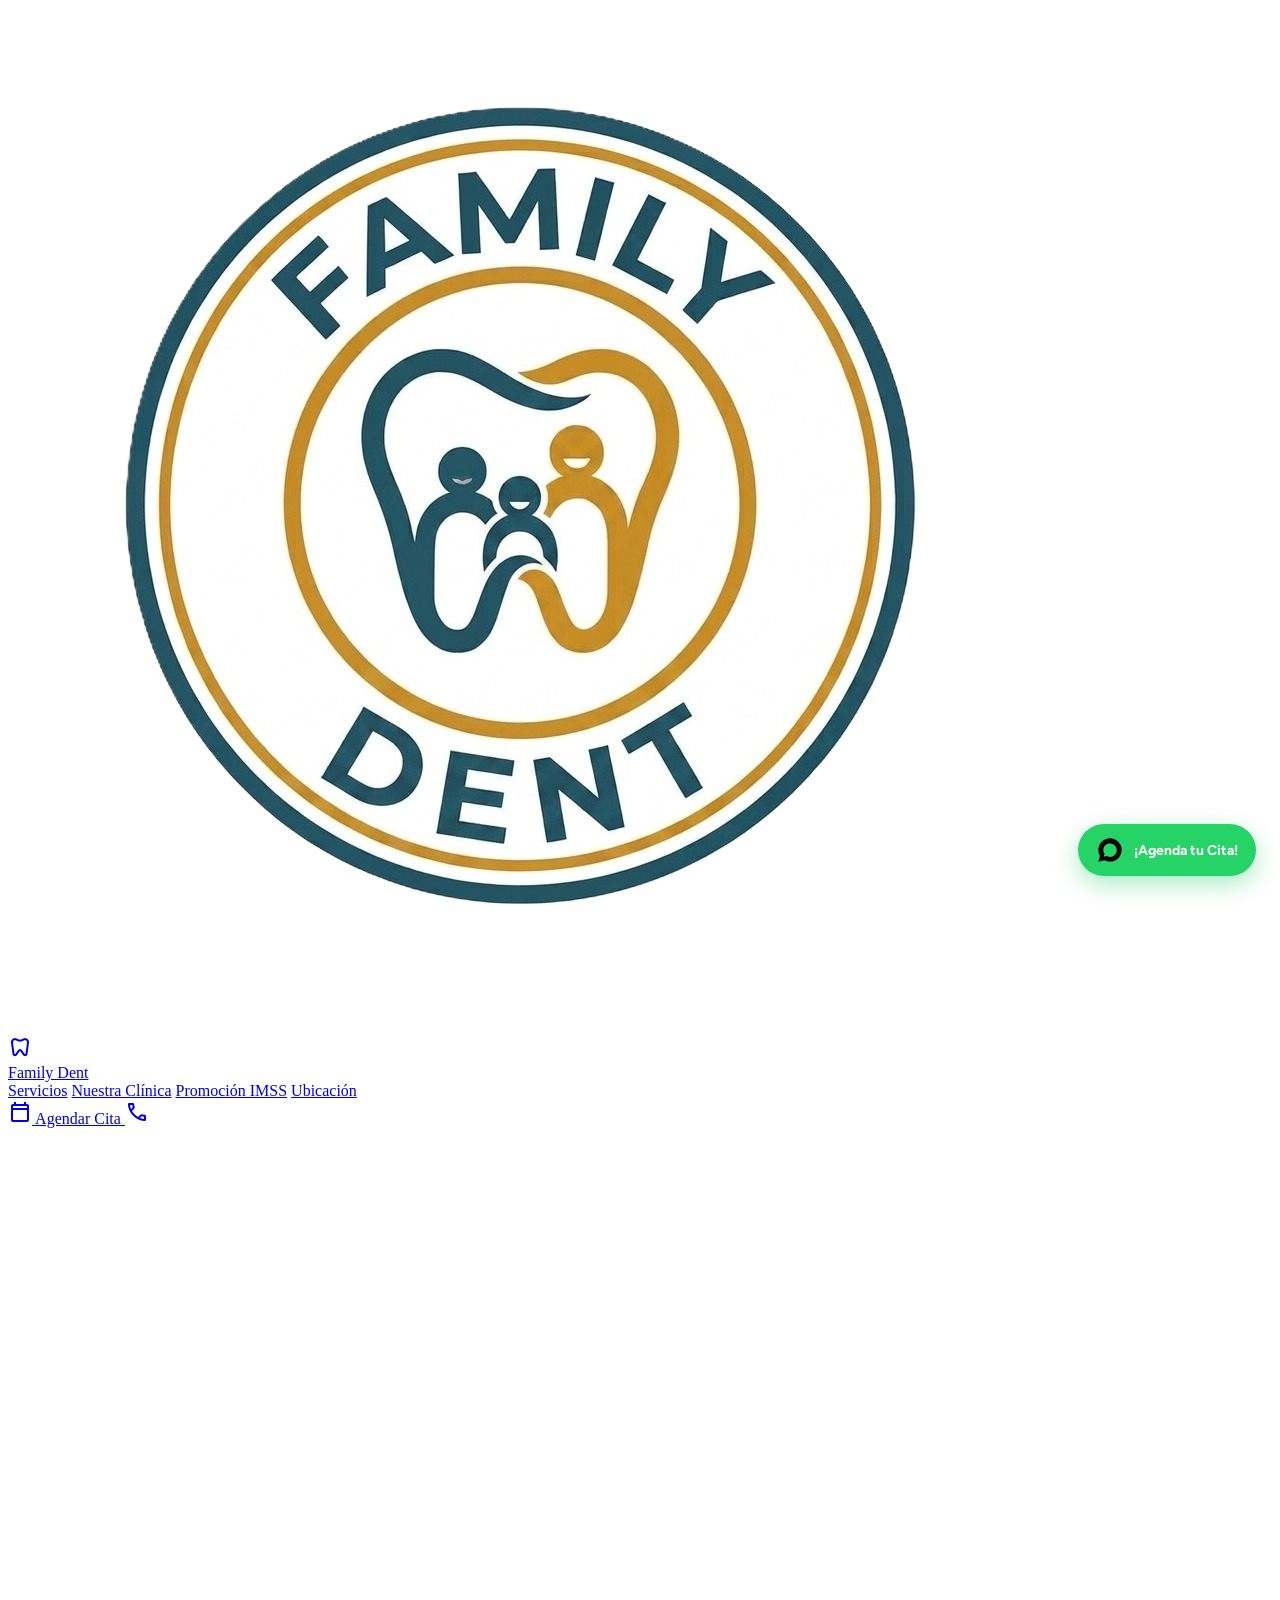
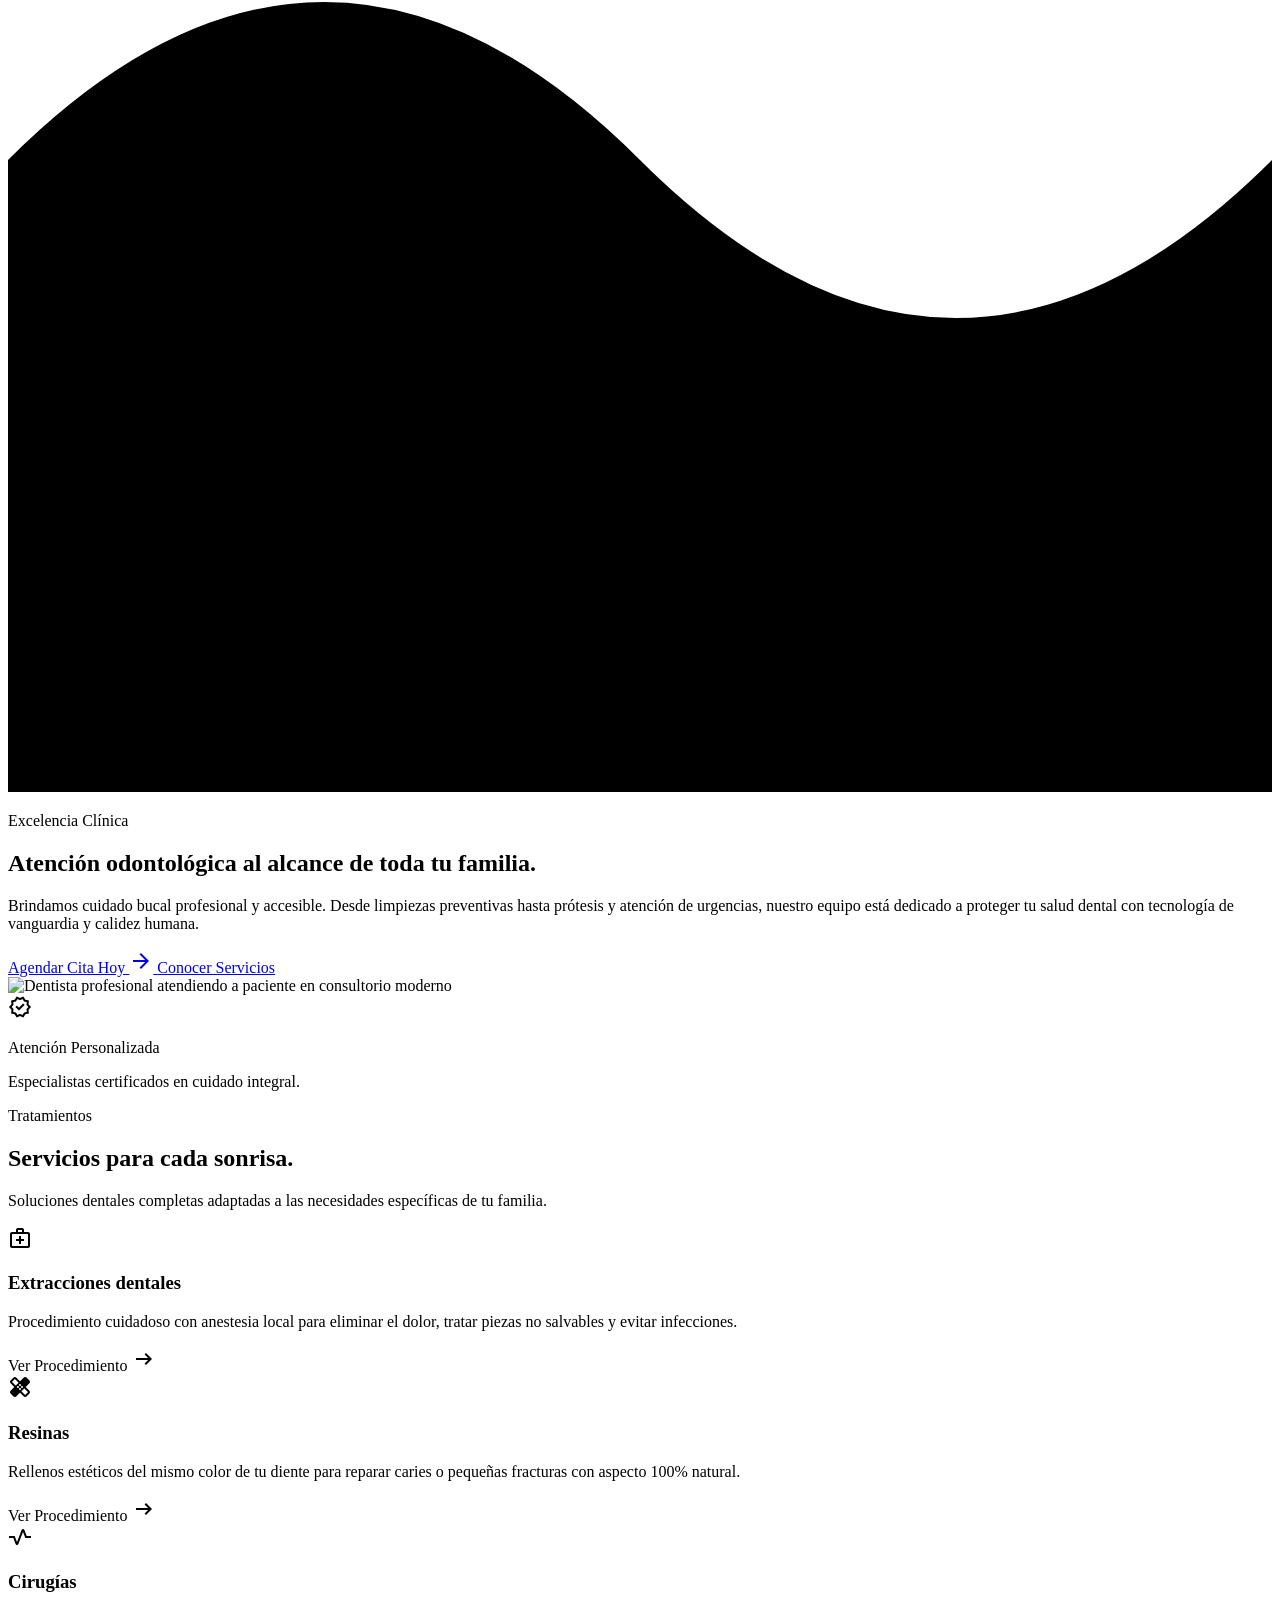
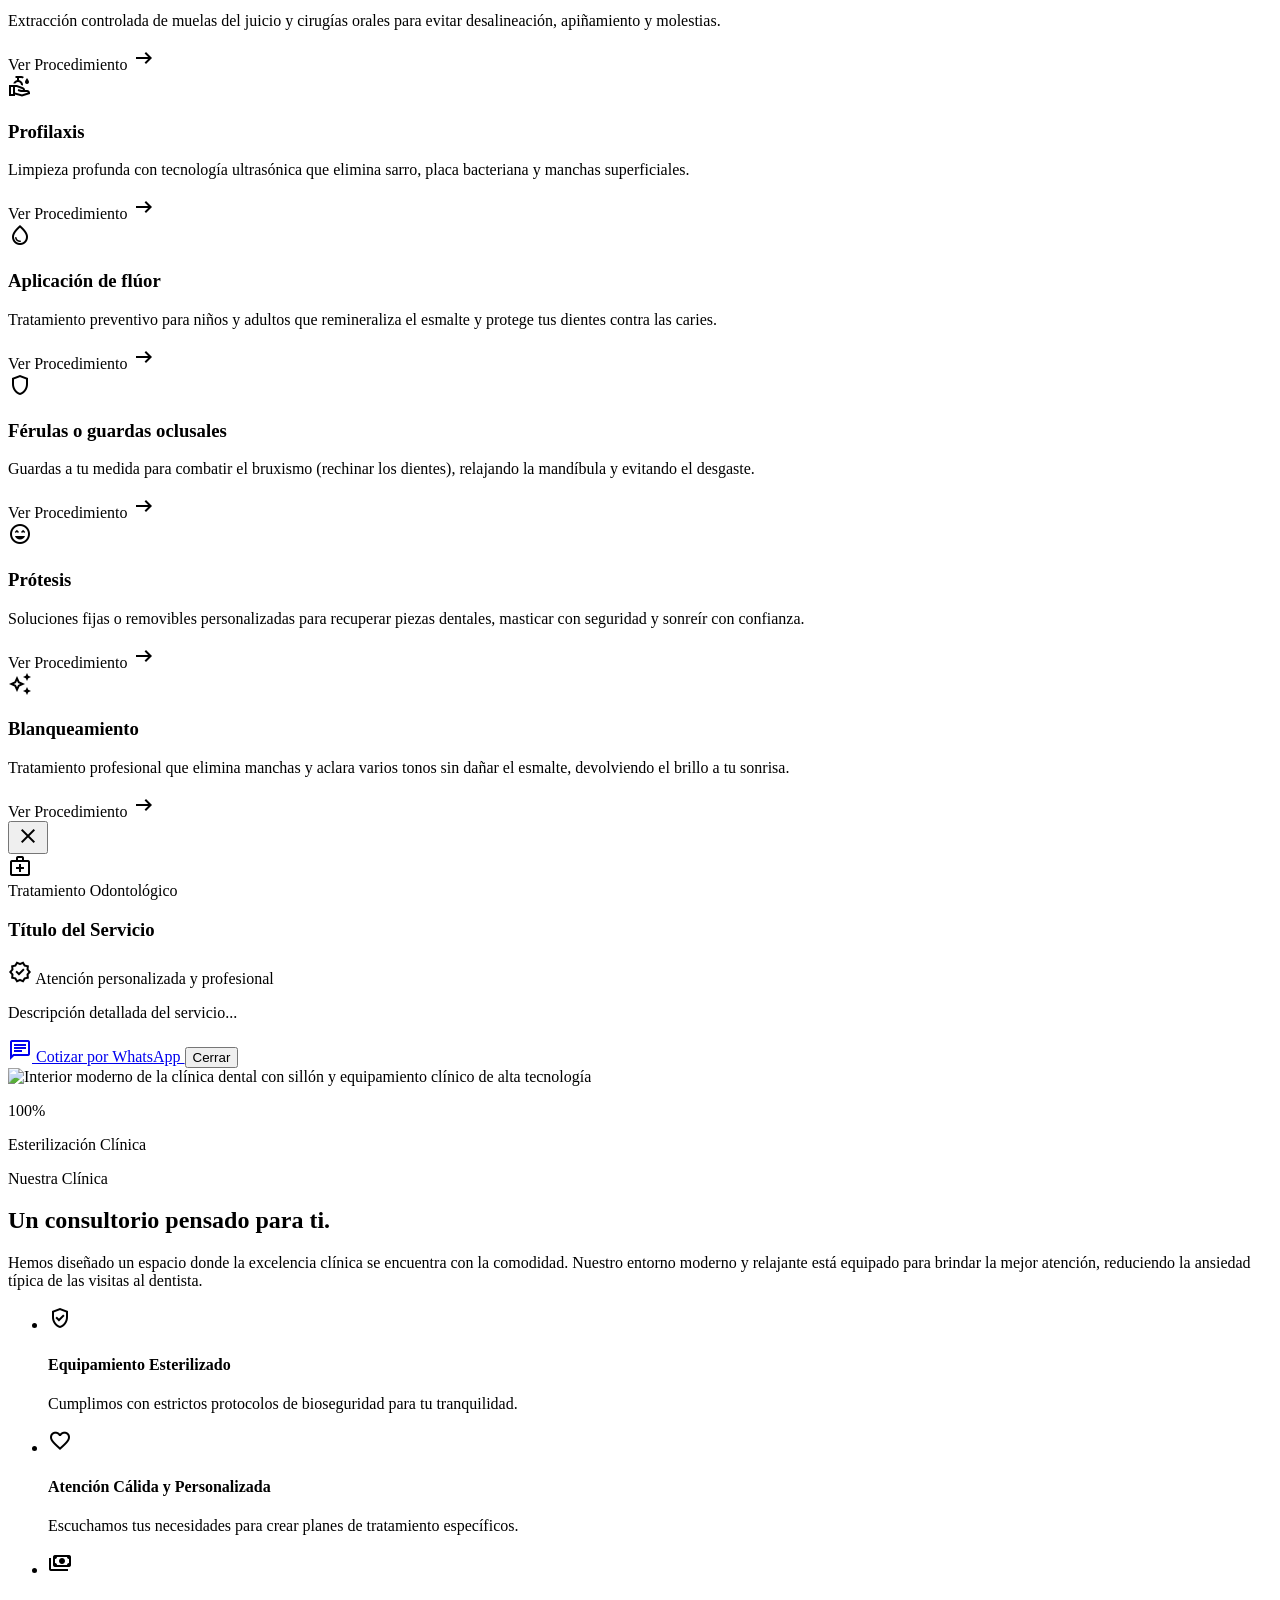
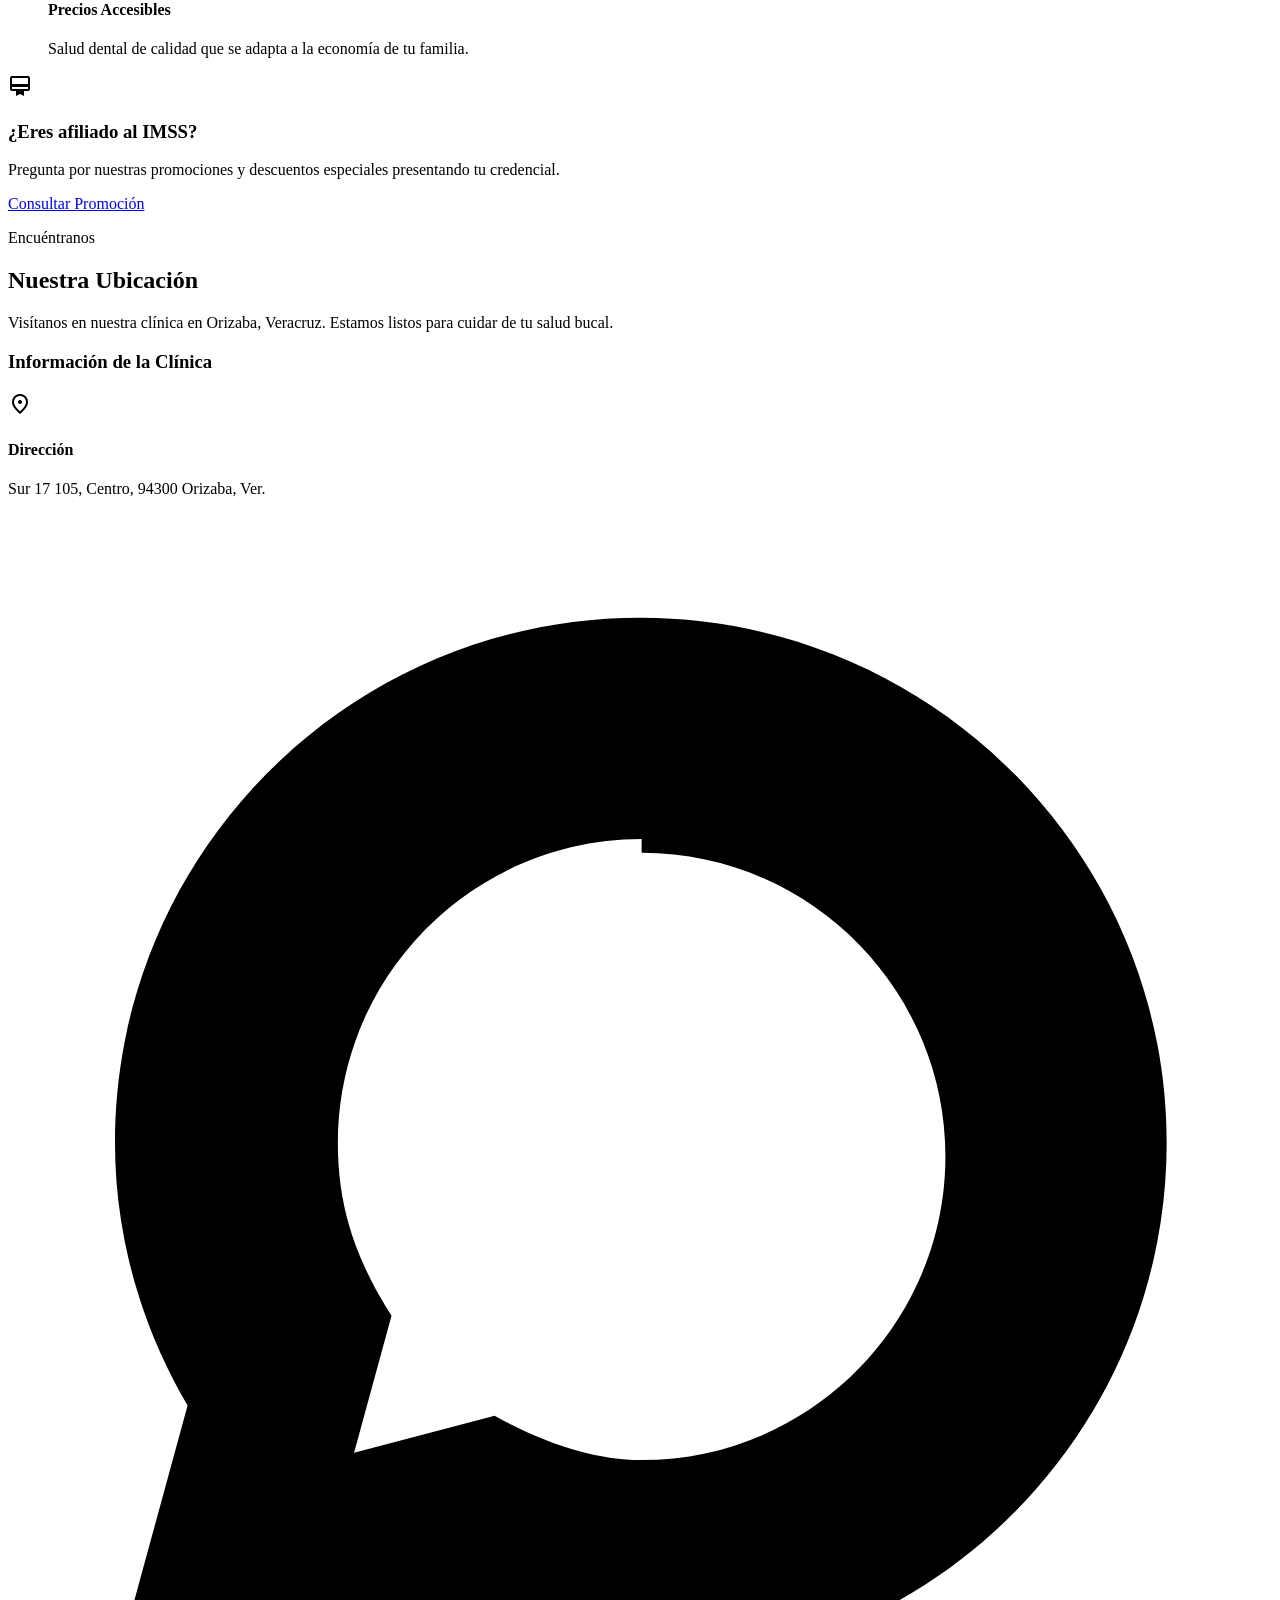
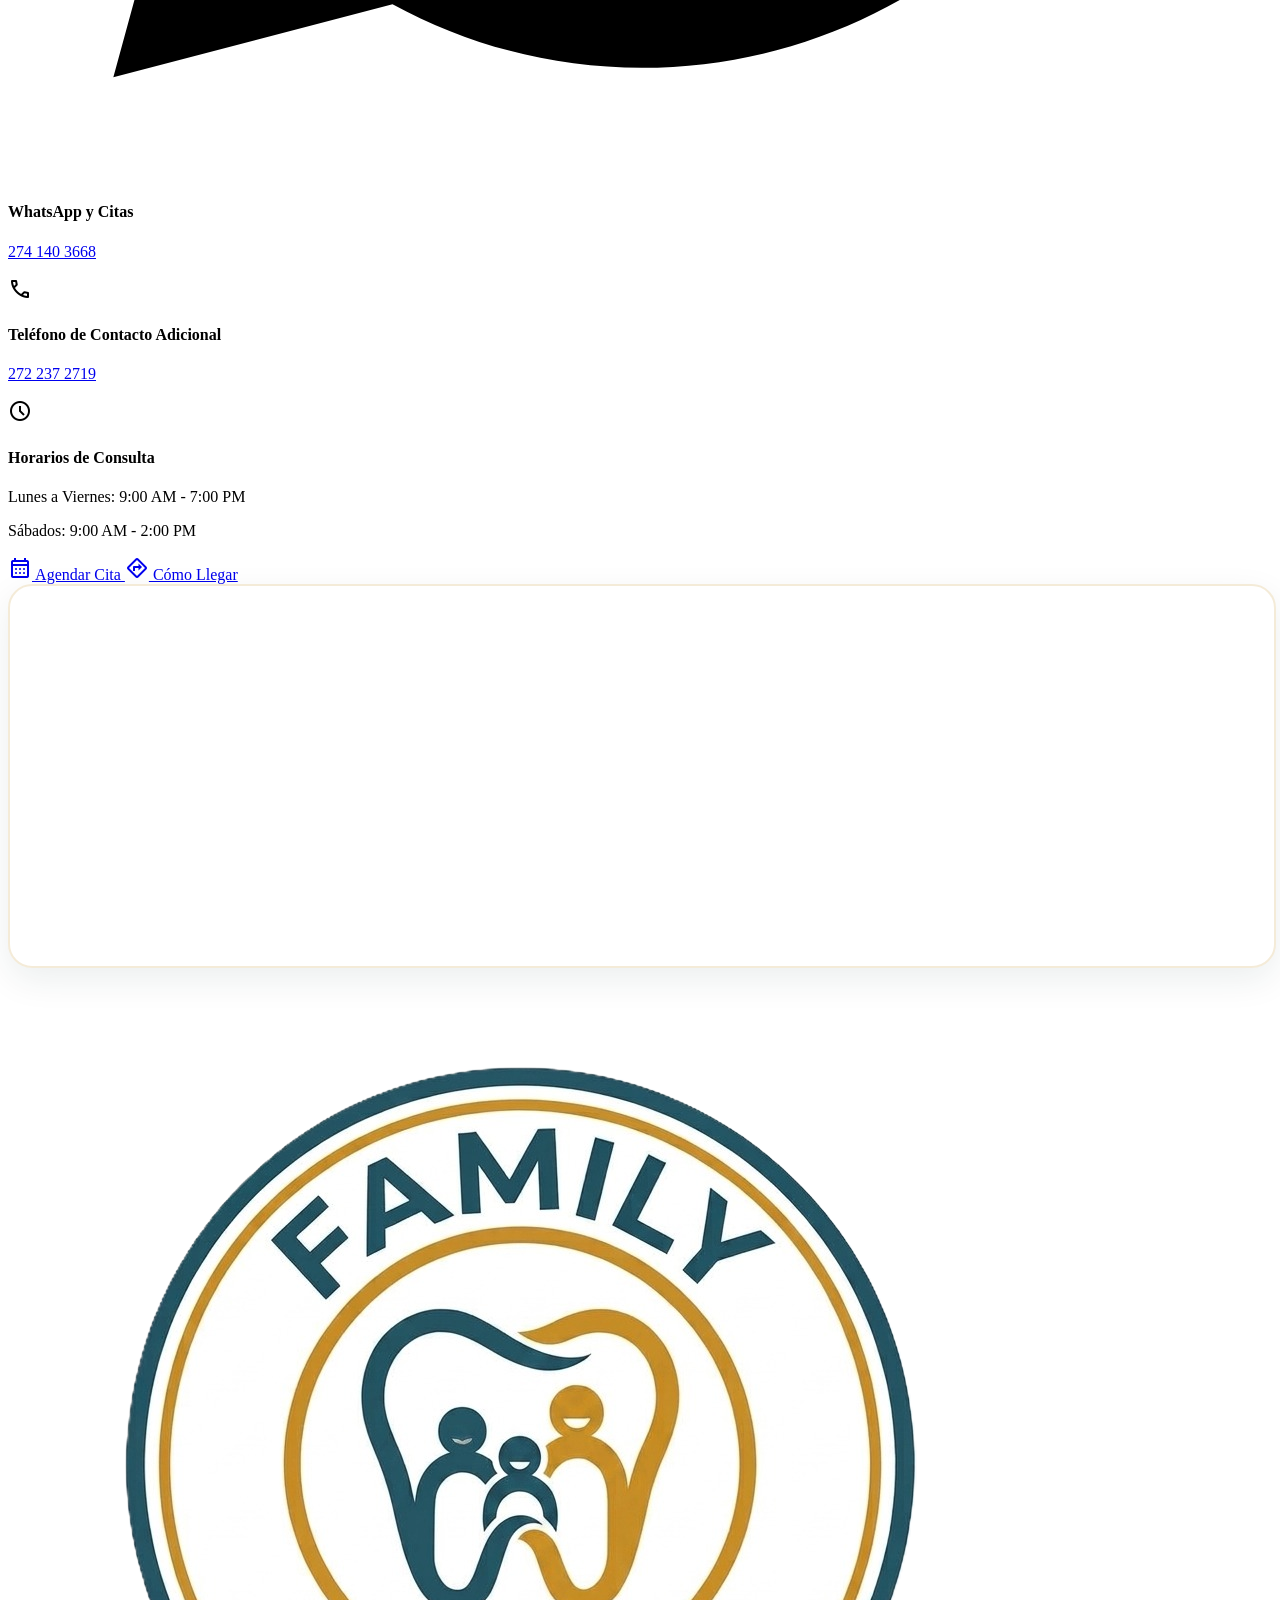
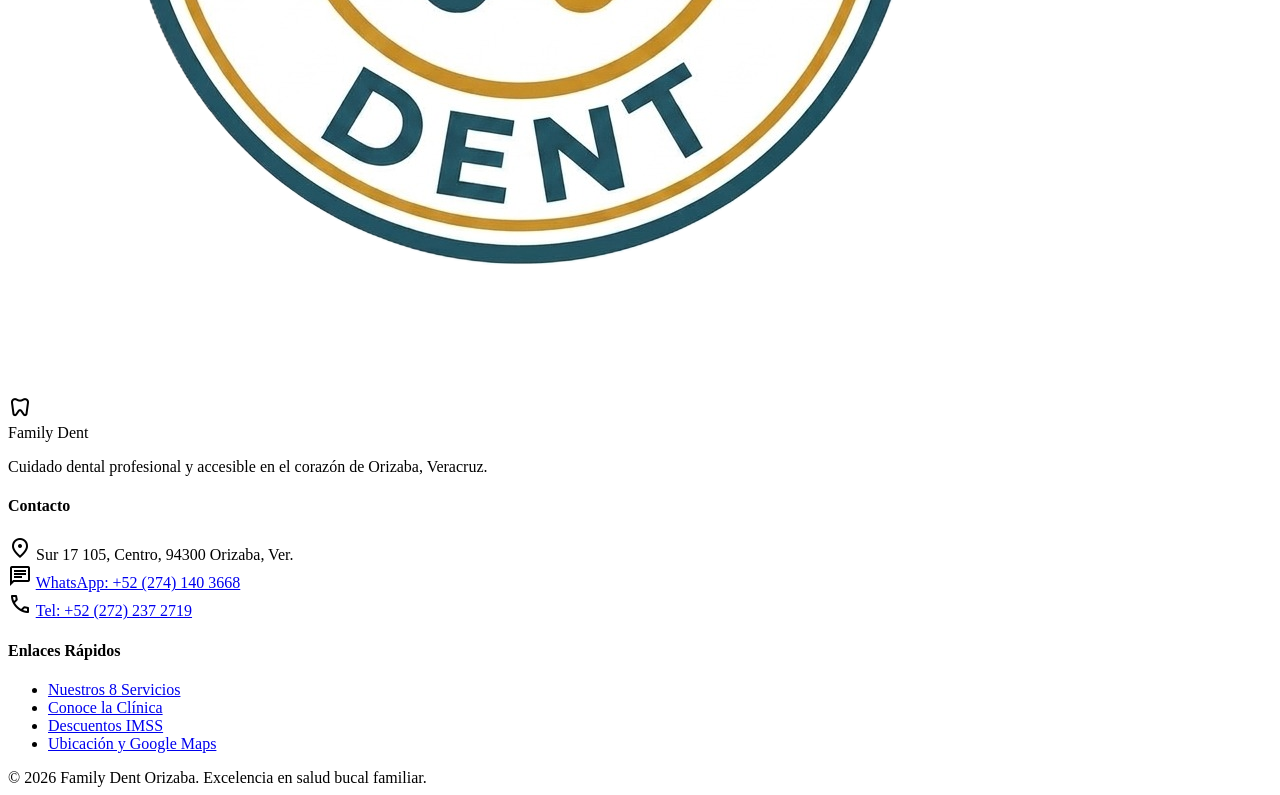
==== commit 329c83b4: "Se integró el logo oficial en favicon, encabezado y pie de página" ====
--- a/index.html
+++ b/index.html
@@ -6,6 +6,10 @@
     <meta content="width=device-width, initial-scale=1.0" name="viewport" />
     <title>Family Dent - Cuidado Bucal Profesional y Accesible en Orizaba</title>
     <meta name="description" content="Atención odontológica al alcance de toda tu familia en Orizaba, Veracruz. Limpiezas, resinas, extracciones, cirugías, profilaxis, prótesis y blanqueamiento." />
+
+    <!-- Favicon Oficial -->
+    <link rel="icon" type="image/png" href="assets/images/logo.png" />
+    <link rel="apple-touch-icon" href="assets/images/logo.png" />
 
     <!-- Google Fonts -->
     <link href="https://fonts.googleapis.com/css2?family=Material+Symbols+Outlined:wght,FILL@100..700,0..1&display=swap" rel="stylesheet" />
@@ -124,15 +128,14 @@
     <!-- Header / Barra de Navegación -->
     <header class="fixed top-0 w-full z-50 bg-surface/90 backdrop-blur-md shadow-[0_1px_8px_rgba(15,46,45,0.04)]">
         <div class="h-20 max-w-[1200px] mx-auto px-margin-mobile lg:px-gutter flex items-center justify-between">
-            <!-- Logo / Marca -->
+            <!-- Logo / Marca Oficial -->
             <a href="#" class="flex items-center gap-3 group">
-                <!-- Imagen del Logo (Coloca tu archivo en assets/images/logo.png) -->
-                <img src="assets/images/logo.png" alt="Family Dent" class="h-10 w-auto object-contain hidden"
-                     onload="this.classList.remove('hidden'); if (this.nextElementSibling) this.nextElementSibling.classList.add('hidden');"
-                     onerror="this.classList.add('hidden');" />
+                <img src="assets/images/logo.png" alt="Family Dent" 
+                     class="h-12 w-12 object-contain rounded-full shadow-sm transition-transform group-hover:scale-105"
+                     onerror="this.style.display='none'; if (this.nextElementSibling) this.nextElementSibling.classList.remove('hidden');" />
                 
-                <!-- Icono de respaldo si no hay imagen de logo aún -->
-                <div class="w-10 h-10 bg-teal-muted rounded-xl flex items-center justify-center transition-transform group-hover:scale-105">
+                <!-- Icono de respaldo si no carga la imagen -->
+                <div class="w-11 h-11 bg-teal-muted rounded-full hidden items-center justify-center transition-transform group-hover:scale-105">
                     <span class="material-symbols-outlined text-on-primary text-[24px]">dentistry</span>
                 </div>
                 <span class="font-headline-md text-headline-md text-teal-dark tracking-tight">Family Dent</span>
@@ -784,10 +787,10 @@
             <!-- Columna 1: Marca y Filosofía -->
             <div class="space-y-4">
                 <div class="flex items-center gap-3 mb-4">
-                    <img src="assets/images/logo.png" alt="Family Dent" class="h-8 w-auto object-contain hidden"
-                         onload="this.classList.remove('hidden'); if (this.nextElementSibling) this.nextElementSibling.classList.add('hidden');"
-                         onerror="this.classList.add('hidden');" />
-                    <div class="w-8 h-8 bg-teal-muted rounded-lg flex items-center justify-center">
+                    <img src="assets/images/logo.png" alt="Family Dent" 
+                         class="h-12 w-12 object-contain rounded-full shadow-sm"
+                         onerror="this.style.display='none'; if (this.nextElementSibling) this.nextElementSibling.classList.remove('hidden');" />
+                    <div class="w-10 h-10 bg-teal-muted rounded-full hidden items-center justify-center">
                         <span class="material-symbols-outlined text-on-primary text-[20px]">dentistry</span>
                     </div>
                     <span class="font-headline-md text-headline-md text-teal-dark">Family Dent</span>
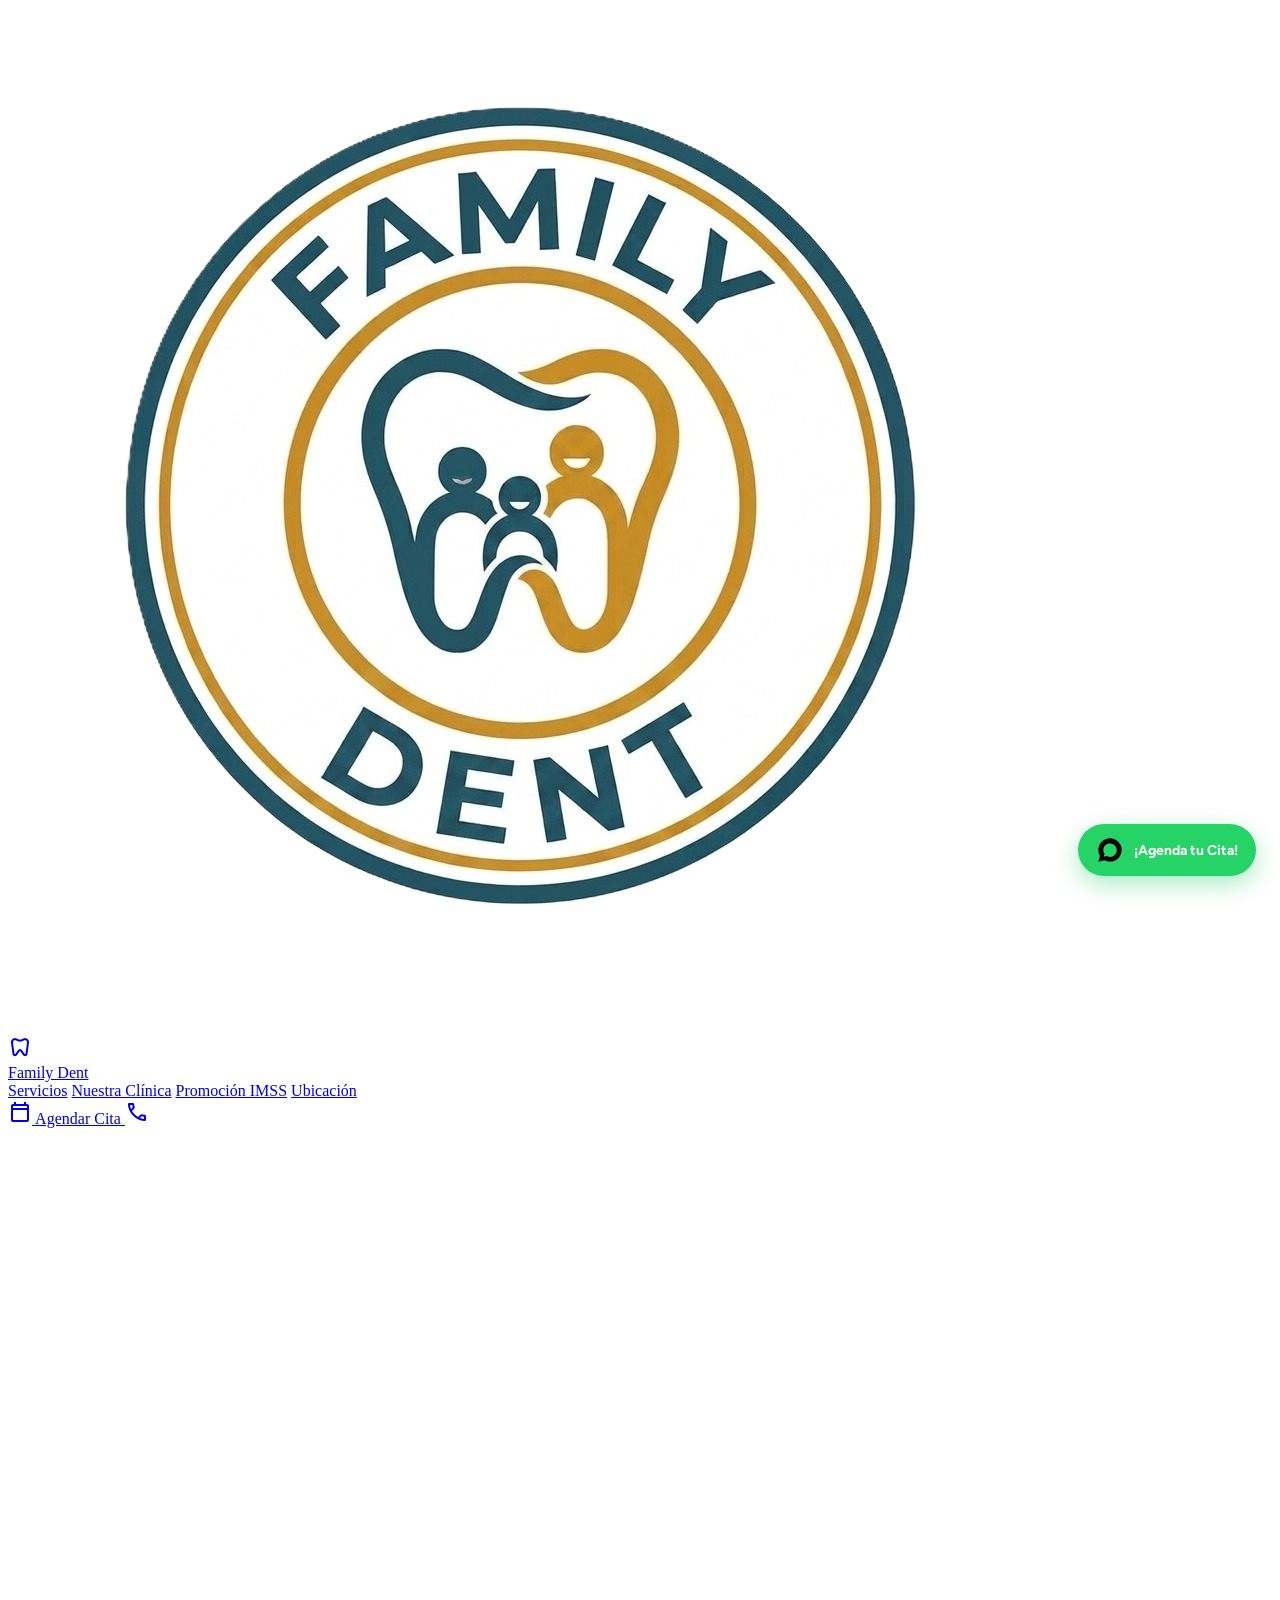
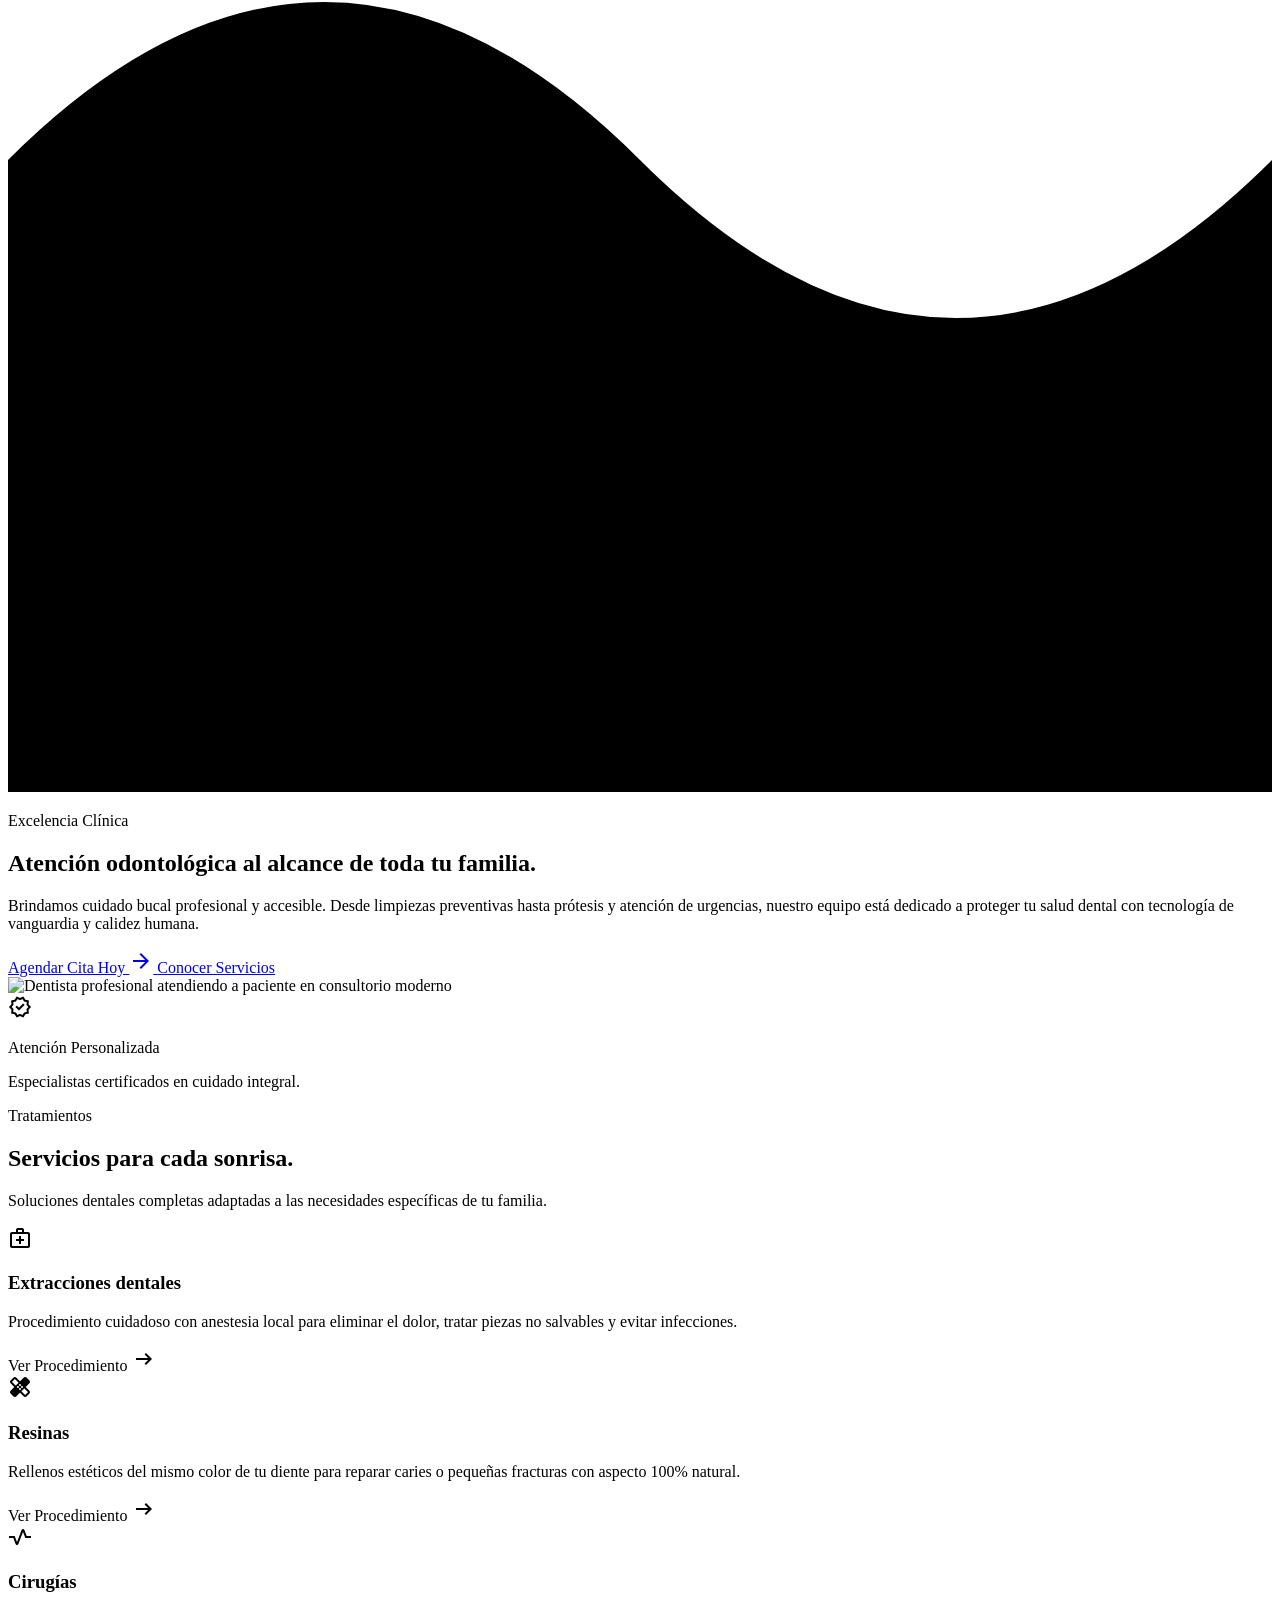
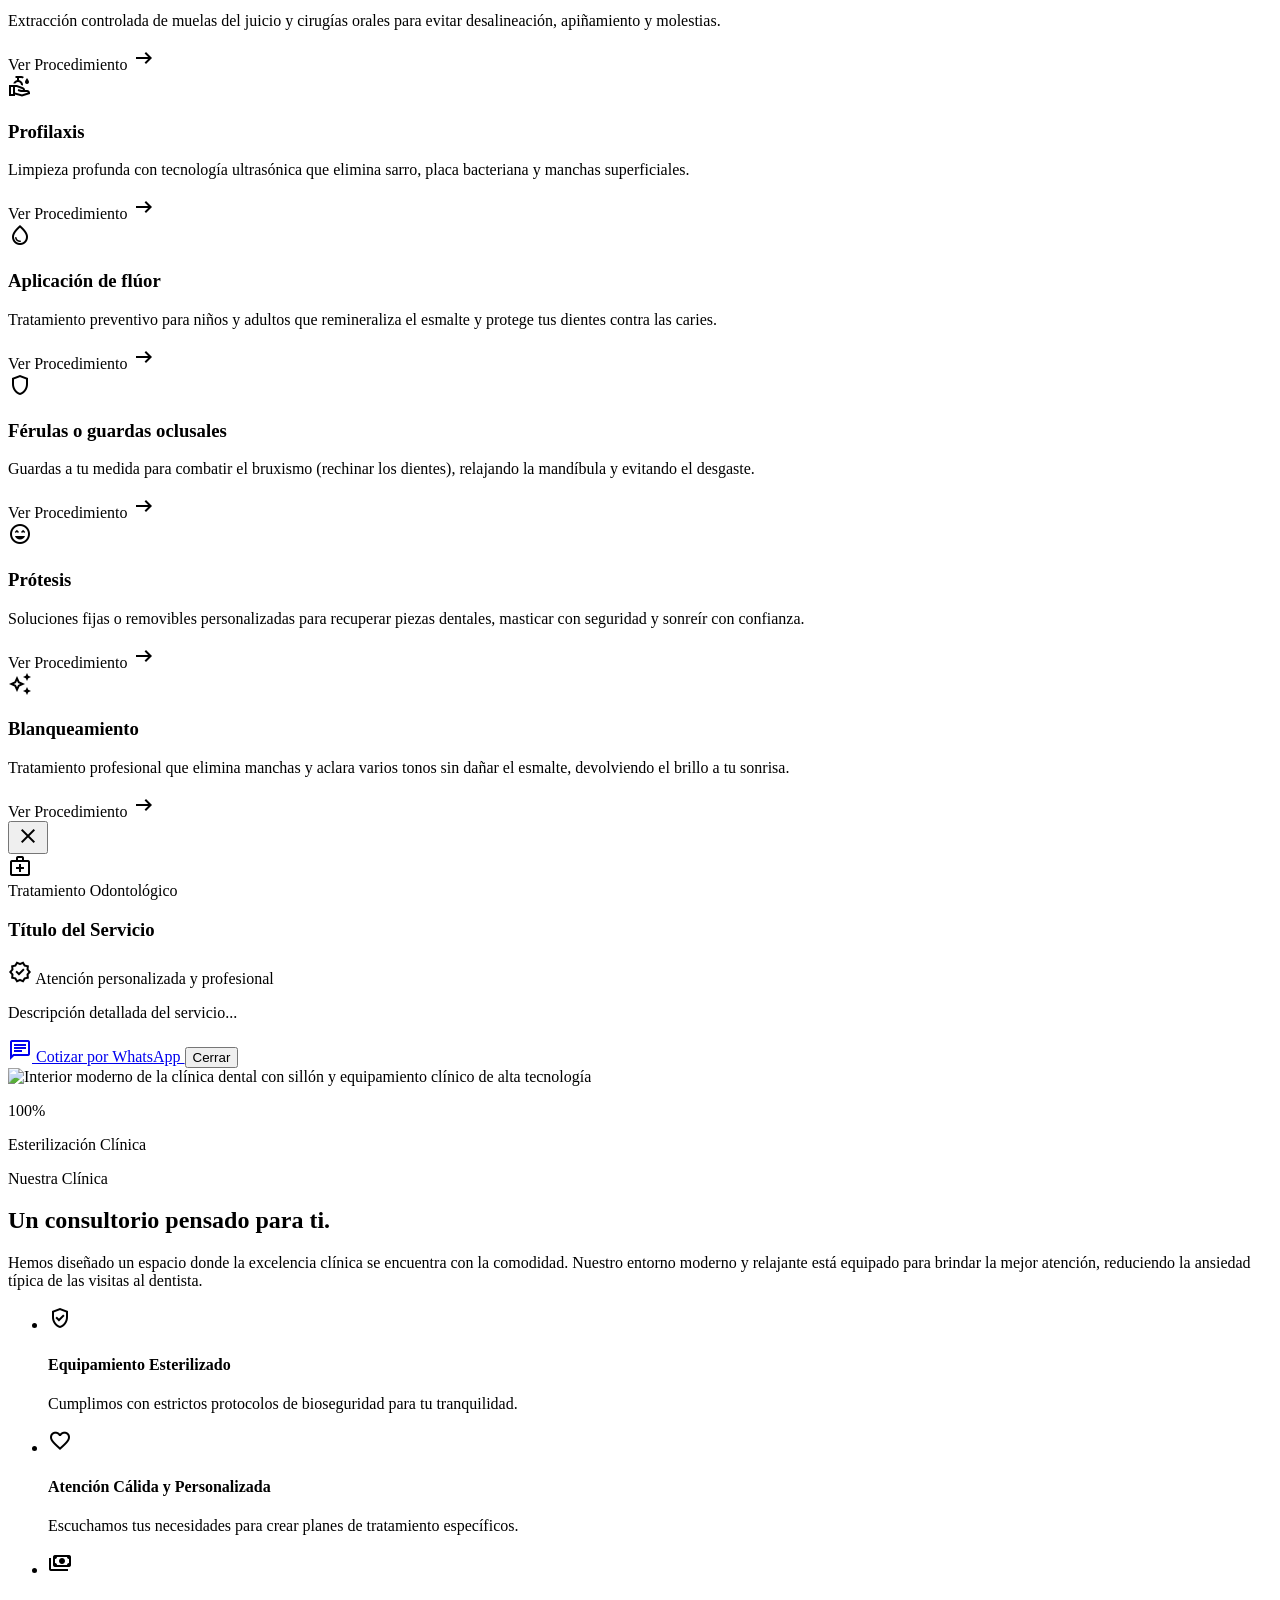
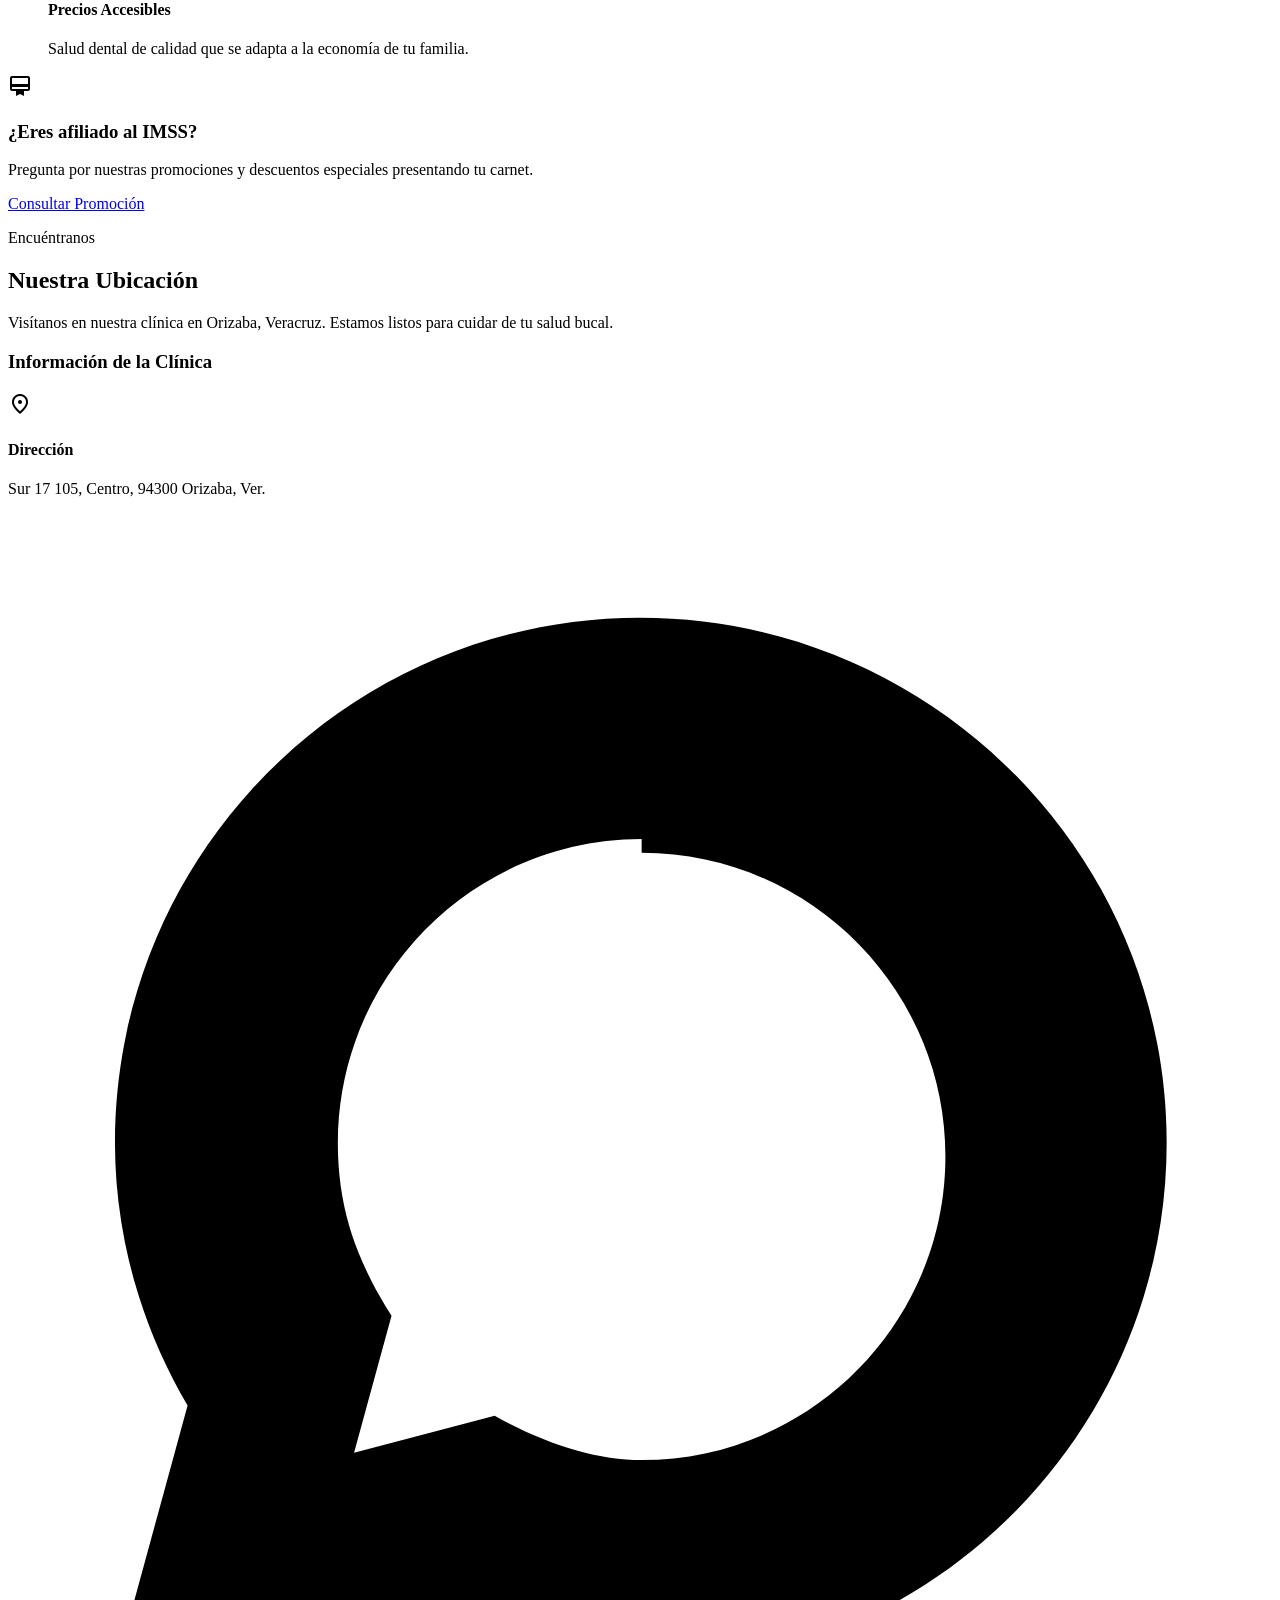
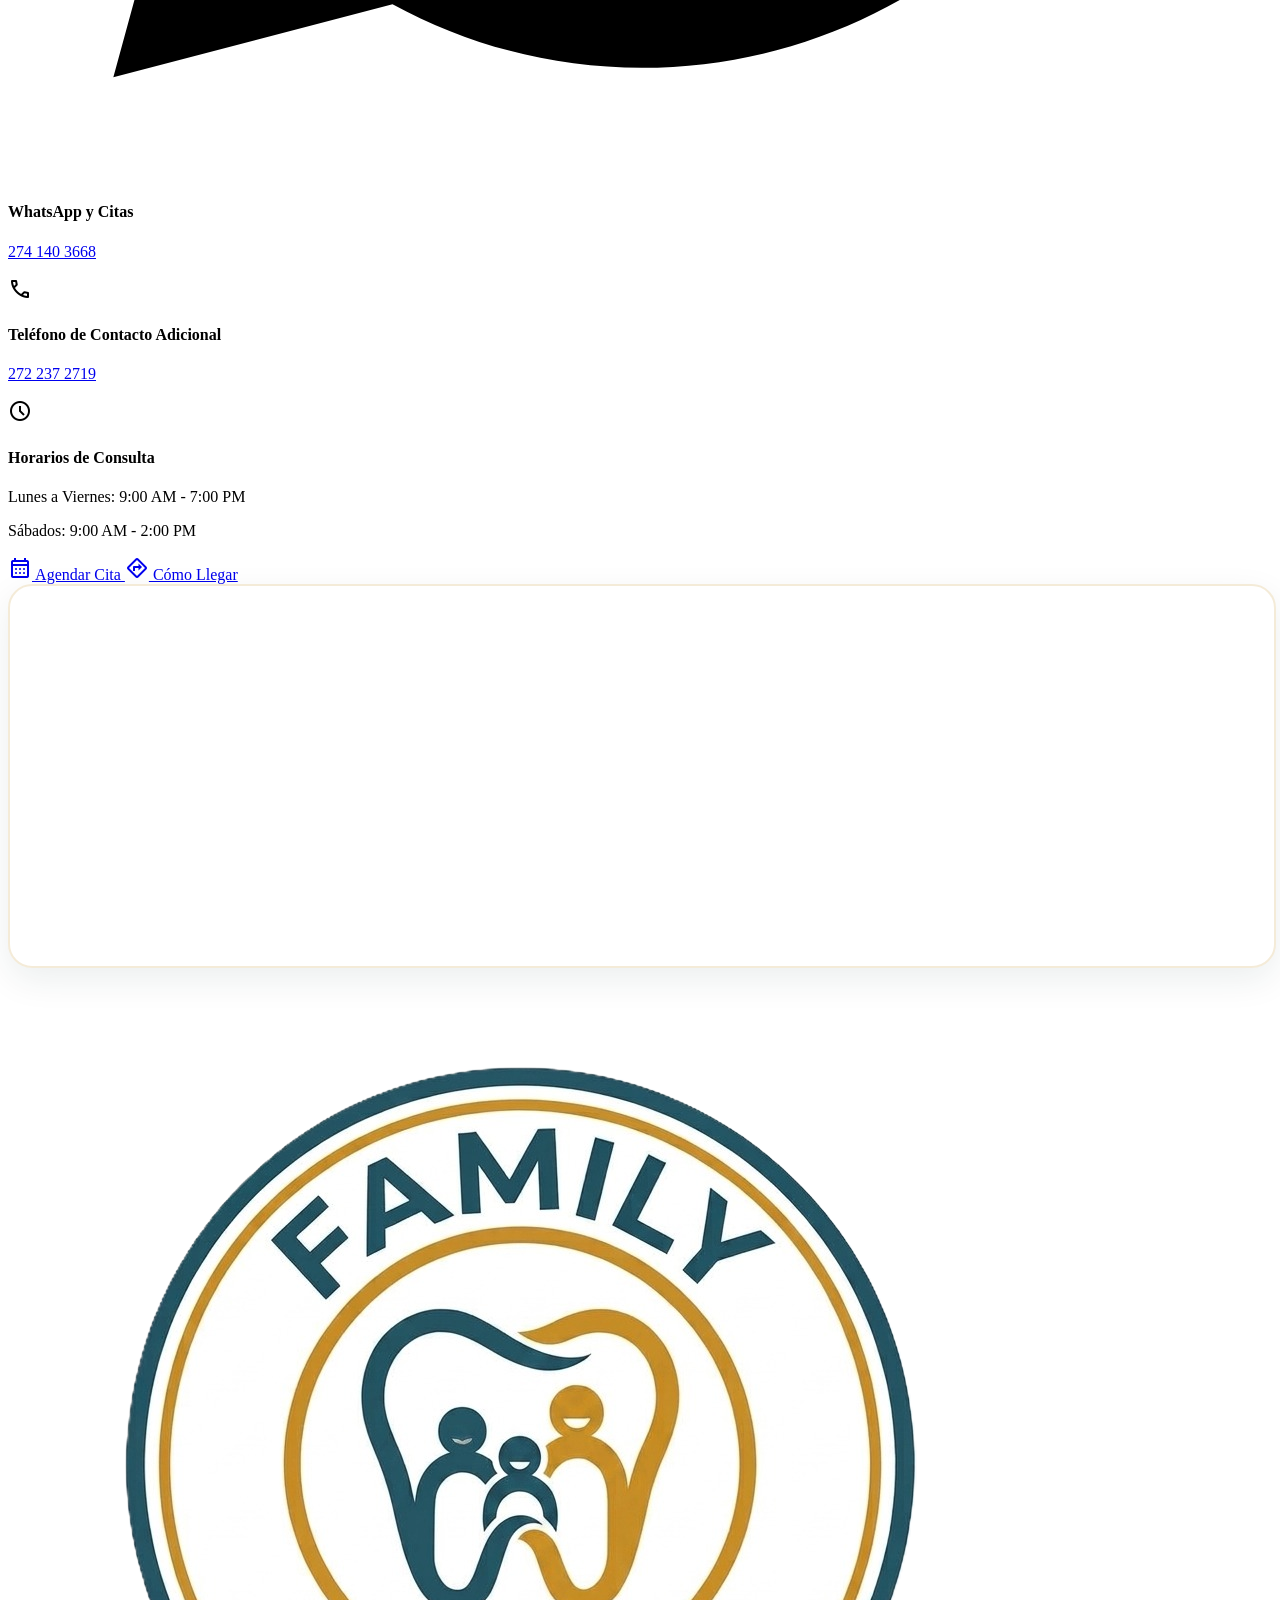
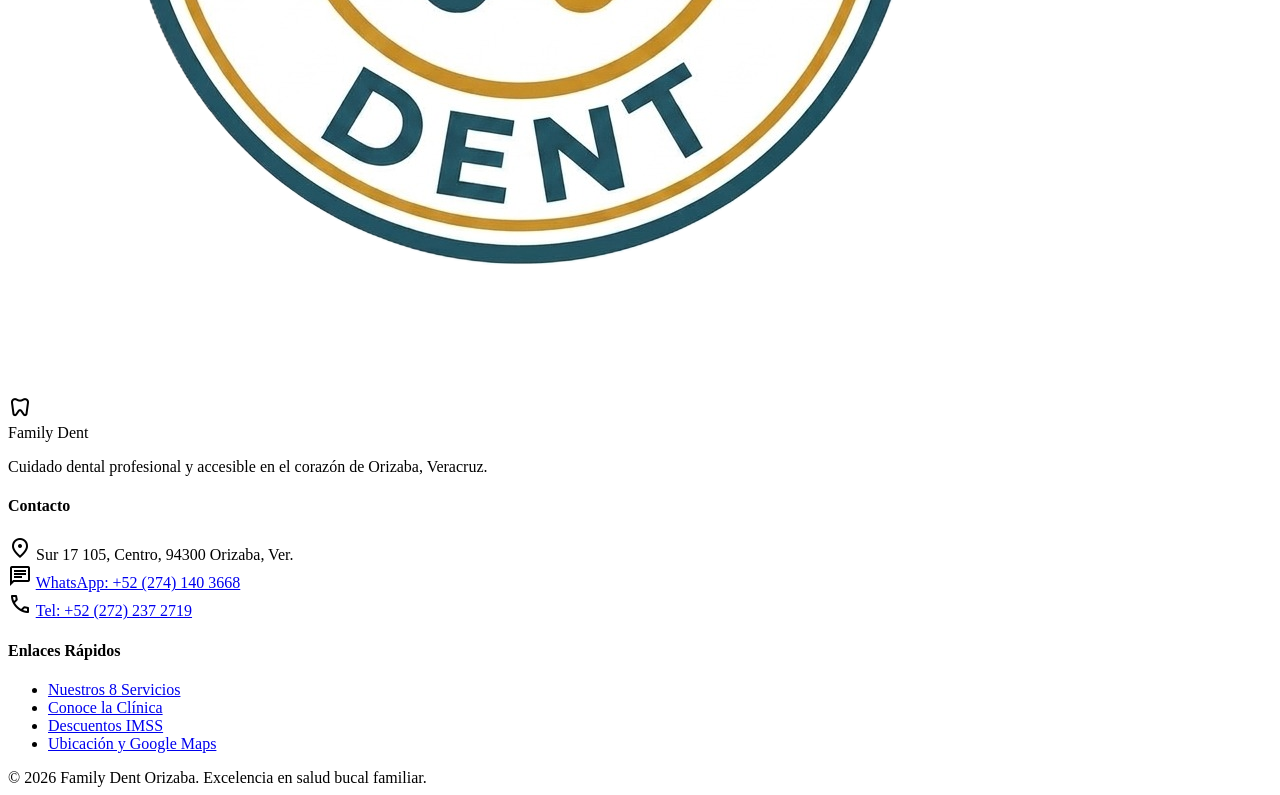
==== commit 261a5fb7: "Cambio de credencial a carnet" ====
--- a/index.html
+++ b/index.html
@@ -5,15 +5,19 @@
     <meta charset="utf-8" />
     <meta content="width=device-width, initial-scale=1.0" name="viewport" />
     <title>Family Dent - Cuidado Bucal Profesional y Accesible en Orizaba</title>
-    <meta name="description" content="Atención odontológica al alcance de toda tu familia en Orizaba, Veracruz. Limpiezas, resinas, extracciones, cirugías, profilaxis, prótesis y blanqueamiento." />
+    <meta name="description"
+        content="Atención odontológica al alcance de toda tu familia en Orizaba, Veracruz. Limpiezas, resinas, extracciones, cirugías, profilaxis, prótesis y blanqueamiento." />
 
     <!-- Favicon Oficial -->
     <link rel="icon" type="image/png" href="assets/images/logo.png" />
     <link rel="apple-touch-icon" href="assets/images/logo.png" />
 
     <!-- Google Fonts -->
-    <link href="https://fonts.googleapis.com/css2?family=Material+Symbols+Outlined:wght,FILL@100..700,0..1&display=swap" rel="stylesheet" />
-    <link href="https://fonts.googleapis.com/css2?family=Figtree:wght@100..900&family=Fraunces:wght@100..900&display=swap" rel="stylesheet" />
+    <link href="https://fonts.googleapis.com/css2?family=Material+Symbols+Outlined:wght,FILL@100..700,0..1&display=swap"
+        rel="stylesheet" />
+    <link
+        href="https://fonts.googleapis.com/css2?family=Figtree:wght@100..900&family=Fraunces:wght@100..900&display=swap"
+        rel="stylesheet" />
 
     <!-- Tailwind CSS CDN & Configuración Corporativa -->
     <script src="https://cdn.tailwindcss.com"></script>
@@ -130,12 +134,13 @@
         <div class="h-20 max-w-[1200px] mx-auto px-margin-mobile lg:px-gutter flex items-center justify-between">
             <!-- Logo / Marca Oficial -->
             <a href="#" class="flex items-center gap-3 group">
-                <img src="assets/images/logo.png" alt="Family Dent" 
-                     class="h-12 w-12 object-contain rounded-full shadow-sm transition-transform group-hover:scale-105"
-                     onerror="this.style.display='none'; if (this.nextElementSibling) this.nextElementSibling.classList.remove('hidden');" />
-                
+                <img src="assets/images/logo.png" alt="Family Dent"
+                    class="h-12 w-12 object-contain rounded-full shadow-sm transition-transform group-hover:scale-105"
+                    onerror="this.style.display='none'; if (this.nextElementSibling) this.nextElementSibling.classList.remove('hidden');" />
+
                 <!-- Icono de respaldo si no carga la imagen -->
-                <div class="w-11 h-11 bg-teal-muted rounded-full hidden items-center justify-center transition-transform group-hover:scale-105">
+                <div
+                    class="w-11 h-11 bg-teal-muted rounded-full hidden items-center justify-center transition-transform group-hover:scale-105">
                     <span class="material-symbols-outlined text-on-primary text-[24px]">dentistry</span>
                 </div>
                 <span class="font-headline-md text-headline-md text-teal-dark tracking-tight">Family Dent</span>
@@ -144,25 +149,25 @@
             <!-- Navegación Principal -->
             <nav class="hidden lg:flex items-center gap-8">
                 <a class="text-body-md font-label-bold text-on-surface-variant hover:text-teal-muted transition-colors uppercase tracking-wider"
-                   href="#servicios">Servicios</a>
+                    href="#servicios">Servicios</a>
                 <a class="text-body-md font-label-bold text-on-surface-variant hover:text-teal-muted transition-colors uppercase tracking-wider"
-                   href="#nuestra-clinica">Nuestra Clínica</a>
+                    href="#nuestra-clinica">Nuestra Clínica</a>
                 <a class="text-body-md font-label-bold text-on-surface-variant hover:text-teal-muted transition-colors uppercase tracking-wider"
-                   href="#promocion-imss">Promoción IMSS</a>
+                    href="#promocion-imss">Promoción IMSS</a>
                 <a class="text-body-md font-label-bold text-on-surface-variant hover:text-teal-muted transition-colors uppercase tracking-wider"
-                   href="#ubicacion">Ubicación</a>
+                    href="#ubicacion">Ubicación</a>
             </nav>
 
             <!-- Acciones Header -->
             <div class="flex items-center gap-4">
                 <a class="hidden sm:inline-flex items-center gap-2 px-6 py-3 bg-secondary-container text-on-secondary-container font-label-bold rounded-full hover:shadow-lg transition-all"
-                   href="https://wa.me/522741403668?text=Hola%20Family%20Dent%2C%20quisiera%20agendar%20una%20cita%20o%20cotizar%20un%20tratamiento"
-                   target="_blank" rel="noopener noreferrer">
+                    href="https://wa.me/522741403668?text=Hola%20Family%20Dent%2C%20quisiera%20agendar%20una%20cita%20o%20cotizar%20un%20tratamiento"
+                    target="_blank" rel="noopener noreferrer">
                     <span class="material-symbols-outlined text-[18px]">calendar_today</span>
                     Agendar Cita
                 </a>
                 <a href="tel:+522722372719" title="Llamar al consultorio (272 237 2719)"
-                   class="w-10 h-10 rounded-full bg-primary flex items-center justify-center text-on-primary hover:bg-teal-muted transition-colors">
+                    class="w-10 h-10 rounded-full bg-primary flex items-center justify-center text-on-primary hover:bg-teal-muted transition-colors">
                     <span class="material-symbols-outlined text-[20px]">call</span>
                 </a>
             </div>
@@ -173,51 +178,66 @@
         <div class="flex flex-col w-full">
 
             <!-- Hero Section -->
-            <section class="relative w-full overflow-hidden bg-surface pt-12 pb-24 lg:pt-24 lg:pb-32 px-margin-mobile lg:px-gutter">
+            <section
+                class="relative w-full overflow-hidden bg-surface pt-12 pb-24 lg:pt-24 lg:pb-32 px-margin-mobile lg:px-gutter">
                 <div class="absolute inset-0 z-0 opacity-10 pointer-events-none">
                     <svg height="100%" preserveaspectratio="none" viewbox="0 0 100 100" width="100%">
-                        <path class="text-teal-muted" d="M0,50 Q25,25 50,50 T100,50 L100,100 L0,100 Z" fill="currentColor"></path>
+                        <path class="text-teal-muted" d="M0,50 Q25,25 50,50 T100,50 L100,100 L0,100 Z"
+                            fill="currentColor"></path>
                     </svg>
                 </div>
                 <div class="relative z-10 max-w-[1200px] mx-auto grid grid-cols-1 lg:grid-cols-12 gap-12 items-center">
                     <div class="col-span-1 lg:col-span-6 space-y-8">
                         <div class="space-y-4">
-                            <p class="font-eyebrow text-eyebrow text-gold-leaf uppercase tracking-widest">Excelencia Clínica</p>
-                            <h1 class="font-display-lg-mobile lg:font-display-lg text-display-lg-mobile lg:text-display-lg text-primary leading-tight">
+                            <p class="font-eyebrow text-eyebrow text-gold-leaf uppercase tracking-widest">Excelencia
+                                Clínica</p>
+                            <h1
+                                class="font-display-lg-mobile lg:font-display-lg text-display-lg-mobile lg:text-display-lg text-primary leading-tight">
                                 Atención odontológica al alcance de toda tu familia.
                             </h1>
                         </div>
                         <p class="font-body-lg text-body-lg text-on-surface-variant max-w-lg">
-                            Brindamos cuidado bucal profesional y accesible. Desde limpiezas preventivas hasta prótesis y atención de urgencias, nuestro equipo está dedicado a proteger tu salud dental con tecnología de vanguardia y calidez humana.
+                            Brindamos cuidado bucal profesional y accesible. Desde limpiezas preventivas hasta prótesis
+                            y atención de urgencias, nuestro equipo está dedicado a proteger tu salud dental con
+                            tecnología de vanguardia y calidez humana.
                         </p>
                         <div class="flex flex-col sm:flex-row gap-4 pt-4">
                             <a href="https://wa.me/522741403668?text=Hola%20Family%20Dent%2C%20quisiera%20agendar%20una%20cita%20hoy"
-                               target="_blank" rel="noopener noreferrer"
-                               class="px-8 py-4 bg-dental-highlight text-on-secondary-fixed font-label-bold rounded-full hover:shadow-[0_8px_24px_rgba(249,168,37,0.3)] transition-all flex items-center justify-center gap-2 pulse-btn">
+                                target="_blank" rel="noopener noreferrer"
+                                class="px-8 py-4 bg-dental-highlight text-on-secondary-fixed font-label-bold rounded-full hover:shadow-[0_8px_24px_rgba(249,168,37,0.3)] transition-all flex items-center justify-center gap-2 pulse-btn">
                                 Agendar Cita Hoy
                                 <span class="material-symbols-outlined text-[20px]">arrow_forward</span>
                             </a>
                             <a href="#servicios"
-                               class="px-8 py-4 border-2 border-gold-light text-gold-leaf bg-transparent font-label-bold rounded-full hover:bg-gold-light/10 transition-colors flex items-center justify-center">
+                                class="px-8 py-4 border-2 border-gold-light text-gold-leaf bg-transparent font-label-bold rounded-full hover:bg-gold-light/10 transition-colors flex items-center justify-center">
                                 Conocer Servicios
                             </a>
                         </div>
                     </div>
                     <div class="col-span-1 lg:col-span-6 relative">
-                        <div class="absolute -inset-4 bg-gradient-to-tr from-teal-muted/20 to-transparent rounded-3xl -z-10 blur-xl"></div>
-                        <div class="relative rounded-[2rem] overflow-hidden shadow-2xl shadow-teal-dark/10 aspect-[4/5] lg:aspect-square group">
+                        <div
+                            class="absolute -inset-4 bg-gradient-to-tr from-teal-muted/20 to-transparent rounded-3xl -z-10 blur-xl">
+                        </div>
+                        <div
+                            class="relative rounded-[2rem] overflow-hidden shadow-2xl shadow-teal-dark/10 aspect-[4/5] lg:aspect-square group">
                             <img class="w-full h-full object-cover transition-transform duration-700 group-hover:scale-105"
-                                 alt="Dentista profesional atendiendo a paciente en consultorio moderno"
-                                 src="https://lh3.googleusercontent.com/aida-public/[base64]" />
-                            <div class="absolute inset-0 bg-gradient-to-t from-primary/60 via-transparent to-transparent"></div>
-                            <div class="absolute bottom-6 left-6 right-6 bg-surface/95 backdrop-blur-md p-6 rounded-2xl shadow-lg border border-white/20 transform translate-y-2 opacity-0 transition-all duration-500 group-hover:translate-y-0 group-hover:opacity-100">
+                                alt="Dentista profesional atendiendo a paciente en consultorio moderno"
+                                src="https://lh3.googleusercontent.com/aida-public/[base64]" />
+                            <div
+                                class="absolute inset-0 bg-gradient-to-t from-primary/60 via-transparent to-transparent">
+                            </div>
+                            <div
+                                class="absolute bottom-6 left-6 right-6 bg-surface/95 backdrop-blur-md p-6 rounded-2xl shadow-lg border border-white/20 transform translate-y-2 opacity-0 transition-all duration-500 group-hover:translate-y-0 group-hover:opacity-100">
                                 <div class="flex items-center gap-4">
-                                    <div class="w-12 h-12 rounded-full bg-primary-fixed flex items-center justify-center">
+                                    <div
+                                        class="w-12 h-12 rounded-full bg-primary-fixed flex items-center justify-center">
                                         <span class="material-symbols-outlined text-teal-dark">verified</span>
                                     </div>
                                     <div>
-                                        <p class="font-label-bold text-label-bold text-primary">Atención Personalizada</p>
-                                        <p class="font-caption text-caption text-on-surface-variant">Especialistas certificados en cuidado integral.</p>
+                                        <p class="font-label-bold text-label-bold text-primary">Atención Personalizada
+                                        </p>
+                                        <p class="font-caption text-caption text-on-surface-variant">Especialistas
+                                            certificados en cuidado integral.</p>
                                     </div>
                                 </div>
                             </div>
@@ -227,13 +247,16 @@
             </section>
 
             <!-- Sección de Servicios (8 Tratamientos) -->
-            <section id="servicios" class="w-full bg-surface-container py-section-v-mobile lg:py-section-v-desktop px-margin-mobile lg:px-gutter">
+            <section id="servicios"
+                class="w-full bg-surface-container py-section-v-mobile lg:py-section-v-desktop px-margin-mobile lg:px-gutter">
                 <div class="max-w-[1200px] mx-auto">
                     <div class="flex flex-col md:flex-row justify-between items-end gap-8 mb-16">
                         <div class="max-w-2xl space-y-4">
-                            <p class="font-eyebrow text-eyebrow text-teal-muted uppercase tracking-widest">Tratamientos</p>
+                            <p class="font-eyebrow text-eyebrow text-teal-muted uppercase tracking-widest">Tratamientos
+                            </p>
                             <h2 class="font-headline-lg text-headline-lg text-primary">Servicios para cada sonrisa.</h2>
-                            <p class="font-body-md text-body-md text-on-surface-variant">Soluciones dentales completas adaptadas a las necesidades específicas de tu familia.</p>
+                            <p class="font-body-md text-body-md text-on-surface-variant">Soluciones dentales completas
+                                adaptadas a las necesidades específicas de tu familia.</p>
                         </div>
                     </div>
 
@@ -241,163 +264,219 @@
 
                         <!-- Servicio 1: Extracciones dentales -->
                         <div class="service-card group relative bg-surface p-7 rounded-2xl hover:shadow-[0_12px_40px_rgba(15,46,45,0.08)] transition-all duration-300 border-b-2 border-transparent hover:border-gold-leaf cursor-pointer flex flex-col justify-between"
-                             onclick="openServiceModal('desc-1')">
+                            onclick="openServiceModal('desc-1')">
                             <div>
-                                <div class="w-12 h-12 rounded-xl bg-surface-container-high flex items-center justify-center mb-5 group-hover:bg-teal-muted group-hover:text-on-primary transition-all text-teal-muted">
+                                <div
+                                    class="w-12 h-12 rounded-xl bg-surface-container-high flex items-center justify-center mb-5 group-hover:bg-teal-muted group-hover:text-on-primary transition-all text-teal-muted">
                                     <span class="material-symbols-outlined text-[28px]">medical_services</span>
                                 </div>
-                                <h3 class="font-headline-md text-headline-md text-primary mb-2.5 text-[20px] sm:text-[22px]">Extracciones dentales</h3>
-                                <p class="font-body-md text-body-md text-on-surface-variant text-[14px] leading-relaxed">
-                                    Procedimiento cuidadoso con anestesia local para eliminar el dolor, tratar piezas no salvables y evitar infecciones.
+                                <h3
+                                    class="font-headline-md text-headline-md text-primary mb-2.5 text-[20px] sm:text-[22px]">
+                                    Extracciones dentales</h3>
+                                <p
+                                    class="font-body-md text-body-md text-on-surface-variant text-[14px] leading-relaxed">
+                                    Procedimiento cuidadoso con anestesia local para eliminar el dolor, tratar piezas no
+                                    salvables y evitar infecciones.
                                 </p>
                             </div>
-                            <div class="mt-5 pt-4 border-t border-outline-variant/30 flex items-center justify-between text-teal-muted font-label-bold text-label-bold group-hover:text-gold-leaf transition-colors">
+                            <div
+                                class="mt-5 pt-4 border-t border-outline-variant/30 flex items-center justify-between text-teal-muted font-label-bold text-label-bold group-hover:text-gold-leaf transition-colors">
                                 <span>Ver Procedimiento</span>
-                                <span class="material-symbols-outlined text-[18px] transition-transform group-hover:translate-x-1">arrow_right_alt</span>
+                                <span
+                                    class="material-symbols-outlined text-[18px] transition-transform group-hover:translate-x-1">arrow_right_alt</span>
                             </div>
                         </div>
 
                         <!-- Servicio 2: Resinas -->
                         <div class="service-card group relative bg-surface p-7 rounded-2xl hover:shadow-[0_12px_40px_rgba(15,46,45,0.08)] transition-all duration-300 border-b-2 border-transparent hover:border-gold-leaf cursor-pointer flex flex-col justify-between"
-                             onclick="openServiceModal('desc-2')">
+                            onclick="openServiceModal('desc-2')">
                             <div>
-                                <div class="w-12 h-12 rounded-xl bg-surface-container-high flex items-center justify-center mb-5 group-hover:bg-teal-muted group-hover:text-on-primary transition-all text-teal-muted">
+                                <div
+                                    class="w-12 h-12 rounded-xl bg-surface-container-high flex items-center justify-center mb-5 group-hover:bg-teal-muted group-hover:text-on-primary transition-all text-teal-muted">
                                     <span class="material-symbols-outlined text-[28px]">healing</span>
                                 </div>
-                                <h3 class="font-headline-md text-headline-md text-primary mb-2.5 text-[20px] sm:text-[22px]">Resinas</h3>
-                                <p class="font-body-md text-body-md text-on-surface-variant text-[14px] leading-relaxed">
-                                    Rellenos estéticos del mismo color de tu diente para reparar caries o pequeñas fracturas con aspecto 100% natural.
+                                <h3
+                                    class="font-headline-md text-headline-md text-primary mb-2.5 text-[20px] sm:text-[22px]">
+                                    Resinas</h3>
+                                <p
+                                    class="font-body-md text-body-md text-on-surface-variant text-[14px] leading-relaxed">
+                                    Rellenos estéticos del mismo color de tu diente para reparar caries o pequeñas
+                                    fracturas con aspecto 100% natural.
                                 </p>
                             </div>
-                            <div class="mt-5 pt-4 border-t border-outline-variant/30 flex items-center justify-between text-teal-muted font-label-bold text-label-bold group-hover:text-gold-leaf transition-colors">
+                            <div
+                                class="mt-5 pt-4 border-t border-outline-variant/30 flex items-center justify-between text-teal-muted font-label-bold text-label-bold group-hover:text-gold-leaf transition-colors">
                                 <span>Ver Procedimiento</span>
-                                <span class="material-symbols-outlined text-[18px] transition-transform group-hover:translate-x-1">arrow_right_alt</span>
+                                <span
+                                    class="material-symbols-outlined text-[18px] transition-transform group-hover:translate-x-1">arrow_right_alt</span>
                             </div>
                         </div>
 
                         <!-- Servicio 3: Cirugías -->
                         <div class="service-card group relative bg-surface p-7 rounded-2xl hover:shadow-[0_12px_40px_rgba(15,46,45,0.08)] transition-all duration-300 border-b-2 border-transparent hover:border-gold-leaf cursor-pointer flex flex-col justify-between"
-                             onclick="openServiceModal('desc-3')">
+                            onclick="openServiceModal('desc-3')">
                             <div>
-                                <div class="w-12 h-12 rounded-xl bg-surface-container-high flex items-center justify-center mb-5 group-hover:bg-teal-muted group-hover:text-on-primary transition-all text-teal-muted">
+                                <div
+                                    class="w-12 h-12 rounded-xl bg-surface-container-high flex items-center justify-center mb-5 group-hover:bg-teal-muted group-hover:text-on-primary transition-all text-teal-muted">
                                     <span class="material-symbols-outlined text-[28px]">vital_signs</span>
                                 </div>
-                                <h3 class="font-headline-md text-headline-md text-primary mb-2.5 text-[20px] sm:text-[22px]">Cirugías</h3>
-                                <p class="font-body-md text-body-md text-on-surface-variant text-[14px] leading-relaxed">
-                                    Extracción controlada de muelas del juicio y cirugías orales para evitar desalineación, apiñamiento y molestias.
+                                <h3
+                                    class="font-headline-md text-headline-md text-primary mb-2.5 text-[20px] sm:text-[22px]">
+                                    Cirugías</h3>
+                                <p
+                                    class="font-body-md text-body-md text-on-surface-variant text-[14px] leading-relaxed">
+                                    Extracción controlada de muelas del juicio y cirugías orales para evitar
+                                    desalineación, apiñamiento y molestias.
                                 </p>
                             </div>
-                            <div class="mt-5 pt-4 border-t border-outline-variant/30 flex items-center justify-between text-teal-muted font-label-bold text-label-bold group-hover:text-gold-leaf transition-colors">
+                            <div
+                                class="mt-5 pt-4 border-t border-outline-variant/30 flex items-center justify-between text-teal-muted font-label-bold text-label-bold group-hover:text-gold-leaf transition-colors">
                                 <span>Ver Procedimiento</span>
-                                <span class="material-symbols-outlined text-[18px] transition-transform group-hover:translate-x-1">arrow_right_alt</span>
+                                <span
+                                    class="material-symbols-outlined text-[18px] transition-transform group-hover:translate-x-1">arrow_right_alt</span>
                             </div>
                         </div>
 
                         <!-- Servicio 4: Profilaxis -->
                         <div class="service-card group relative bg-surface p-7 rounded-2xl hover:shadow-[0_12px_40px_rgba(15,46,45,0.08)] transition-all duration-300 border-b-2 border-transparent hover:border-gold-leaf cursor-pointer flex flex-col justify-between"
-                             onclick="openServiceModal('desc-4')">
+                            onclick="openServiceModal('desc-4')">
                             <div>
-                                <div class="w-12 h-12 rounded-xl bg-surface-container-high flex items-center justify-center mb-5 group-hover:bg-teal-muted group-hover:text-on-primary transition-all text-teal-muted">
+                                <div
+                                    class="w-12 h-12 rounded-xl bg-surface-container-high flex items-center justify-center mb-5 group-hover:bg-teal-muted group-hover:text-on-primary transition-all text-teal-muted">
                                     <span class="material-symbols-outlined text-[28px]">clean_hands</span>
                                 </div>
-                                <h3 class="font-headline-md text-headline-md text-primary mb-2.5 text-[20px] sm:text-[22px]">Profilaxis</h3>
-                                <p class="font-body-md text-body-md text-on-surface-variant text-[14px] leading-relaxed">
-                                    Limpieza profunda con tecnología ultrasónica que elimina sarro, placa bacteriana y manchas superficiales.
+                                <h3
+                                    class="font-headline-md text-headline-md text-primary mb-2.5 text-[20px] sm:text-[22px]">
+                                    Profilaxis</h3>
+                                <p
+                                    class="font-body-md text-body-md text-on-surface-variant text-[14px] leading-relaxed">
+                                    Limpieza profunda con tecnología ultrasónica que elimina sarro, placa bacteriana y
+                                    manchas superficiales.
                                 </p>
                             </div>
-                            <div class="mt-5 pt-4 border-t border-outline-variant/30 flex items-center justify-between text-teal-muted font-label-bold text-label-bold group-hover:text-gold-leaf transition-colors">
+                            <div
+                                class="mt-5 pt-4 border-t border-outline-variant/30 flex items-center justify-between text-teal-muted font-label-bold text-label-bold group-hover:text-gold-leaf transition-colors">
                                 <span>Ver Procedimiento</span>
-                                <span class="material-symbols-outlined text-[18px] transition-transform group-hover:translate-x-1">arrow_right_alt</span>
+                                <span
+                                    class="material-symbols-outlined text-[18px] transition-transform group-hover:translate-x-1">arrow_right_alt</span>
                             </div>
                         </div>
 
                         <!-- Servicio 5: Aplicación de flúor -->
                         <div class="service-card group relative bg-surface p-7 rounded-2xl hover:shadow-[0_12px_40px_rgba(15,46,45,0.08)] transition-all duration-300 border-b-2 border-transparent hover:border-gold-leaf cursor-pointer flex flex-col justify-between"
-                             onclick="openServiceModal('desc-5')">
+                            onclick="openServiceModal('desc-5')">
                             <div>
-                                <div class="w-12 h-12 rounded-xl bg-surface-container-high flex items-center justify-center mb-5 group-hover:bg-teal-muted group-hover:text-on-primary transition-all text-teal-muted">
+                                <div
+                                    class="w-12 h-12 rounded-xl bg-surface-container-high flex items-center justify-center mb-5 group-hover:bg-teal-muted group-hover:text-on-primary transition-all text-teal-muted">
                                     <span class="material-symbols-outlined text-[28px]">water_drop</span>
                                 </div>
-                                <h3 class="font-headline-md text-headline-md text-primary mb-2.5 text-[20px] sm:text-[22px]">Aplicación de flúor</h3>
-                                <p class="font-body-md text-body-md text-on-surface-variant text-[14px] leading-relaxed">
-                                    Tratamiento preventivo para niños y adultos que remineraliza el esmalte y protege tus dientes contra las caries.
+                                <h3
+                                    class="font-headline-md text-headline-md text-primary mb-2.5 text-[20px] sm:text-[22px]">
+                                    Aplicación de flúor</h3>
+                                <p
+                                    class="font-body-md text-body-md text-on-surface-variant text-[14px] leading-relaxed">
+                                    Tratamiento preventivo para niños y adultos que remineraliza el esmalte y protege
+                                    tus dientes contra las caries.
                                 </p>
                             </div>
-                            <div class="mt-5 pt-4 border-t border-outline-variant/30 flex items-center justify-between text-teal-muted font-label-bold text-label-bold group-hover:text-gold-leaf transition-colors">
+                            <div
+                                class="mt-5 pt-4 border-t border-outline-variant/30 flex items-center justify-between text-teal-muted font-label-bold text-label-bold group-hover:text-gold-leaf transition-colors">
                                 <span>Ver Procedimiento</span>
-                                <span class="material-symbols-outlined text-[18px] transition-transform group-hover:translate-x-1">arrow_right_alt</span>
+                                <span
+                                    class="material-symbols-outlined text-[18px] transition-transform group-hover:translate-x-1">arrow_right_alt</span>
                             </div>
                         </div>
 
                         <!-- Servicio 6: Férulas o guardas oclusales -->
                         <div class="service-card group relative bg-surface p-7 rounded-2xl hover:shadow-[0_12px_40px_rgba(15,46,45,0.08)] transition-all duration-300 border-b-2 border-transparent hover:border-gold-leaf cursor-pointer flex flex-col justify-between"
-                             onclick="openServiceModal('desc-6')">
+                            onclick="openServiceModal('desc-6')">
                             <div>
-                                <div class="w-12 h-12 rounded-xl bg-surface-container-high flex items-center justify-center mb-5 group-hover:bg-teal-muted group-hover:text-on-primary transition-all text-teal-muted">
+                                <div
+                                    class="w-12 h-12 rounded-xl bg-surface-container-high flex items-center justify-center mb-5 group-hover:bg-teal-muted group-hover:text-on-primary transition-all text-teal-muted">
                                     <span class="material-symbols-outlined text-[28px]">shield</span>
                                 </div>
-                                <h3 class="font-headline-md text-headline-md text-primary mb-2.5 text-[20px] sm:text-[22px]">Férulas o guardas oclusales</h3>
-                                <p class="font-body-md text-body-md text-on-surface-variant text-[14px] leading-relaxed">
-                                    Guardas a tu medida para combatir el bruxismo (rechinar los dientes), relajando la mandíbula y evitando el desgaste.
+                                <h3
+                                    class="font-headline-md text-headline-md text-primary mb-2.5 text-[20px] sm:text-[22px]">
+                                    Férulas o guardas oclusales</h3>
+                                <p
+                                    class="font-body-md text-body-md text-on-surface-variant text-[14px] leading-relaxed">
+                                    Guardas a tu medida para combatir el bruxismo (rechinar los dientes), relajando la
+                                    mandíbula y evitando el desgaste.
                                 </p>
                             </div>
-                            <div class="mt-5 pt-4 border-t border-outline-variant/30 flex items-center justify-between text-teal-muted font-label-bold text-label-bold group-hover:text-gold-leaf transition-colors">
+                            <div
+                                class="mt-5 pt-4 border-t border-outline-variant/30 flex items-center justify-between text-teal-muted font-label-bold text-label-bold group-hover:text-gold-leaf transition-colors">
                                 <span>Ver Procedimiento</span>
-                                <span class="material-symbols-outlined text-[18px] transition-transform group-hover:translate-x-1">arrow_right_alt</span>
+                                <span
+                                    class="material-symbols-outlined text-[18px] transition-transform group-hover:translate-x-1">arrow_right_alt</span>
                             </div>
                         </div>
 
                         <!-- Servicio 7: Prótesis -->
                         <div class="service-card group relative bg-surface p-7 rounded-2xl hover:shadow-[0_12px_40px_rgba(15,46,45,0.08)] transition-all duration-300 border-b-2 border-transparent hover:border-gold-leaf cursor-pointer flex flex-col justify-between"
-                             onclick="openServiceModal('desc-7')">
+                            onclick="openServiceModal('desc-7')">
                             <div>
-                                <div class="w-12 h-12 rounded-xl bg-surface-container-high flex items-center justify-center mb-5 group-hover:bg-teal-muted group-hover:text-on-primary transition-all text-teal-muted">
+                                <div
+                                    class="w-12 h-12 rounded-xl bg-surface-container-high flex items-center justify-center mb-5 group-hover:bg-teal-muted group-hover:text-on-primary transition-all text-teal-muted">
                                     <span class="material-symbols-outlined text-[28px]">sentiment_very_satisfied</span>
                                 </div>
-                                <h3 class="font-headline-md text-headline-md text-primary mb-2.5 text-[20px] sm:text-[22px]">Prótesis</h3>
-                                <p class="font-body-md text-body-md text-on-surface-variant text-[14px] leading-relaxed">
-                                    Soluciones fijas o removibles personalizadas para recuperar piezas dentales, masticar con seguridad y sonreír con confianza.
+                                <h3
+                                    class="font-headline-md text-headline-md text-primary mb-2.5 text-[20px] sm:text-[22px]">
+                                    Prótesis</h3>
+                                <p
+                                    class="font-body-md text-body-md text-on-surface-variant text-[14px] leading-relaxed">
+                                    Soluciones fijas o removibles personalizadas para recuperar piezas dentales,
+                                    masticar con seguridad y sonreír con confianza.
                                 </p>
                             </div>
-                            <div class="mt-5 pt-4 border-t border-outline-variant/30 flex items-center justify-between text-teal-muted font-label-bold text-label-bold group-hover:text-gold-leaf transition-colors">
+                            <div
+                                class="mt-5 pt-4 border-t border-outline-variant/30 flex items-center justify-between text-teal-muted font-label-bold text-label-bold group-hover:text-gold-leaf transition-colors">
                                 <span>Ver Procedimiento</span>
-                                <span class="material-symbols-outlined text-[18px] transition-transform group-hover:translate-x-1">arrow_right_alt</span>
+                                <span
+                                    class="material-symbols-outlined text-[18px] transition-transform group-hover:translate-x-1">arrow_right_alt</span>
                             </div>
                         </div>
 
                         <!-- Servicio 8: Blanqueamiento -->
                         <div class="service-card group relative bg-surface p-7 rounded-2xl hover:shadow-[0_12px_40px_rgba(15,46,45,0.08)] transition-all duration-300 border-b-2 border-transparent hover:border-gold-leaf cursor-pointer flex flex-col justify-between"
-                             onclick="openServiceModal('desc-8')">
+                            onclick="openServiceModal('desc-8')">
                             <div>
-                                <div class="w-12 h-12 rounded-xl bg-surface-container-high flex items-center justify-center mb-5 group-hover:bg-teal-muted group-hover:text-on-primary transition-all text-teal-muted">
+                                <div
+                                    class="w-12 h-12 rounded-xl bg-surface-container-high flex items-center justify-center mb-5 group-hover:bg-teal-muted group-hover:text-on-primary transition-all text-teal-muted">
                                     <span class="material-symbols-outlined text-[28px]">auto_awesome</span>
                                 </div>
-                                <h3 class="font-headline-md text-headline-md text-primary mb-2.5 text-[20px] sm:text-[22px]">Blanqueamiento</h3>
-                                <p class="font-body-md text-body-md text-on-surface-variant text-[14px] leading-relaxed">
-                                    Tratamiento profesional que elimina manchas y aclara varios tonos sin dañar el esmalte, devolviendo el brillo a tu sonrisa.
+                                <h3
+                                    class="font-headline-md text-headline-md text-primary mb-2.5 text-[20px] sm:text-[22px]">
+                                    Blanqueamiento</h3>
+                                <p
+                                    class="font-body-md text-body-md text-on-surface-variant text-[14px] leading-relaxed">
+                                    Tratamiento profesional que elimina manchas y aclara varios tonos sin dañar el
+                                    esmalte, devolviendo el brillo a tu sonrisa.
                                 </p>
                             </div>
-                            <div class="mt-5 pt-4 border-t border-outline-variant/30 flex items-center justify-between text-teal-muted font-label-bold text-label-bold group-hover:text-gold-leaf transition-colors">
+                            <div
+                                class="mt-5 pt-4 border-t border-outline-variant/30 flex items-center justify-between text-teal-muted font-label-bold text-label-bold group-hover:text-gold-leaf transition-colors">
                                 <span>Ver Procedimiento</span>
-                                <span class="material-symbols-outlined text-[18px] transition-transform group-hover:translate-x-1">arrow_right_alt</span>
+                                <span
+                                    class="material-symbols-outlined text-[18px] transition-transform group-hover:translate-x-1">arrow_right_alt</span>
                             </div>
                         </div>
 
                     </div>
 
                     <!-- Modal Elegante de Detalle de Servicio -->
-                    <div id="serviceDetailModal" 
-                         class="fixed inset-0 z-[100] flex items-center justify-center p-4 sm:p-6 bg-teal-dark/60 backdrop-blur-md opacity-0 pointer-events-none transition-all duration-300"
-                         onclick="if(event.target === this) closeServiceModal()"
-                         role="dialog" aria-modal="true" aria-labelledby="modalServiceTitle">
-                        
+                    <div id="serviceDetailModal"
+                        class="fixed inset-0 z-[100] flex items-center justify-center p-4 sm:p-6 bg-teal-dark/60 backdrop-blur-md opacity-0 pointer-events-none transition-all duration-300"
+                        onclick="if(event.target === this) closeServiceModal()" role="dialog" aria-modal="true"
+                        aria-labelledby="modalServiceTitle">
+
                         <div class="relative bg-surface w-full max-w-lg rounded-3xl p-6 sm:p-8 shadow-2xl border border-outline-variant/60 transform scale-95 transition-all duration-300 flex flex-col justify-between overflow-hidden"
-                             onclick="event.stopPropagation()">
-                            
+                            onclick="event.stopPropagation()">
+
                             <!-- Botón cerrar superior -->
-                            <button onclick="closeServiceModal()" 
-                                    class="absolute top-5 right-5 w-10 h-10 rounded-full bg-surface-container hover:bg-surface-container-high text-on-surface-variant hover:text-teal-dark flex items-center justify-center transition-colors shadow-sm focus:outline-none"
-                                    aria-label="Cerrar detalle">
+                            <button onclick="closeServiceModal()"
+                                class="absolute top-5 right-5 w-10 h-10 rounded-full bg-surface-container hover:bg-surface-container-high text-on-surface-variant hover:text-teal-dark flex items-center justify-center transition-colors shadow-sm focus:outline-none"
+                                aria-label="Cerrar detalle">
                                 <span class="material-symbols-outlined text-[20px]">close</span>
                             </button>
 
@@ -405,39 +484,44 @@
                             <div class="space-y-4">
                                 <!-- Icono y categoría -->
                                 <div class="flex items-center gap-3 pr-10">
-                                    <div class="w-12 h-12 rounded-2xl bg-teal-muted text-on-primary flex items-center justify-center shadow-md shrink-0">
-                                        <span id="modalServiceIcon" class="material-symbols-outlined text-[26px]">medical_services</span>
+                                    <div
+                                        class="w-12 h-12 rounded-2xl bg-teal-muted text-on-primary flex items-center justify-center shadow-md shrink-0">
+                                        <span id="modalServiceIcon"
+                                            class="material-symbols-outlined text-[26px]">medical_services</span>
                                     </div>
                                     <div>
-                                        <span id="modalServiceCategory" class="text-caption uppercase tracking-wider font-bold text-teal-muted">Tratamiento Odontológico</span>
-                                        <h3 id="modalServiceTitle" class="font-headline-md text-headline-md text-primary text-[22px] sm:text-[24px] leading-tight">Título del Servicio</h3>
+                                        <span id="modalServiceCategory"
+                                            class="text-caption uppercase tracking-wider font-bold text-teal-muted">Tratamiento
+                                            Odontológico</span>
+                                        <h3 id="modalServiceTitle"
+                                            class="font-headline-md text-headline-md text-primary text-[22px] sm:text-[24px] leading-tight">
+                                            Título del Servicio</h3>
                                     </div>
                                 </div>
 
                                 <!-- Badge destacado -->
-                                <div class="inline-flex items-center gap-2 px-3.5 py-1.5 rounded-full bg-secondary-container text-on-secondary-container text-caption font-bold">
+                                <div
+                                    class="inline-flex items-center gap-2 px-3.5 py-1.5 rounded-full bg-secondary-container text-on-secondary-container text-caption font-bold">
                                     <span class="material-symbols-outlined text-[16px]">verified</span>
                                     <span id="modalServiceBadge">Atención personalizada y profesional</span>
                                 </div>
 
                                 <!-- Descripción completa -->
-                                <p id="modalServiceDesc" class="font-body-md text-body-md text-on-surface-variant text-[15px] sm:text-[16px] leading-relaxed pt-1">
+                                <p id="modalServiceDesc"
+                                    class="font-body-md text-body-md text-on-surface-variant text-[15px] sm:text-[16px] leading-relaxed pt-1">
                                     Descripción detallada del servicio...
                                 </p>
                             </div>
 
                             <!-- Acciones en el pie del modal -->
                             <div class="pt-6 border-t border-outline-variant/40 mt-6 flex flex-col sm:flex-row gap-3">
-                                <a id="modalServiceWhatsapp" 
-                                   href="#" 
-                                   target="_blank" 
-                                   rel="noopener noreferrer"
-                                   class="flex-1 py-3.5 px-6 bg-dental-highlight text-on-secondary-fixed font-label-bold text-caption sm:text-body-md rounded-full text-center hover:shadow-lg transition-all flex items-center justify-center gap-2">
+                                <a id="modalServiceWhatsapp" href="#" target="_blank" rel="noopener noreferrer"
+                                    class="flex-1 py-3.5 px-6 bg-dental-highlight text-on-secondary-fixed font-label-bold text-caption sm:text-body-md rounded-full text-center hover:shadow-lg transition-all flex items-center justify-center gap-2">
                                     <span class="material-symbols-outlined text-[18px]">chat</span>
                                     Cotizar por WhatsApp
                                 </a>
                                 <button onclick="closeServiceModal()"
-                                        class="py-3 px-5 border border-outline-variant text-on-surface-variant font-label-bold rounded-full hover:bg-surface-container transition-colors text-center text-caption">
+                                    class="py-3 px-5 border border-outline-variant text-on-surface-variant font-label-bold rounded-full hover:bg-surface-container transition-colors text-center text-caption">
                                     Cerrar
                                 </button>
                             </div>
@@ -447,53 +531,71 @@
             </section>
 
             <!-- About Section / Nuestra Clínica -->
-            <section id="nuestra-clinica" class="w-full bg-surface py-section-v-mobile lg:py-section-v-desktop px-margin-mobile lg:px-gutter relative overflow-hidden">
+            <section id="nuestra-clinica"
+                class="w-full bg-surface py-section-v-mobile lg:py-section-v-desktop px-margin-mobile lg:px-gutter relative overflow-hidden">
                 <div class="max-w-[1200px] mx-auto grid grid-cols-1 lg:grid-cols-2 gap-16 items-center">
                     <div class="relative order-2 lg:order-1">
-                        <div class="absolute -inset-8 bg-surface-container-highest rounded-full blur-3xl opacity-50"></div>
+                        <div class="absolute -inset-8 bg-surface-container-highest rounded-full blur-3xl opacity-50">
+                        </div>
                         <img class="relative w-full aspect-square object-cover rounded-[2rem] shadow-xl"
-                             alt="Interior moderno de la clínica dental con sillón y equipamiento clínico de alta tecnología"
-                             src="https://lh3.googleusercontent.com/aida-public/[base64]" />
+                            alt="Interior moderno de la clínica dental con sillón y equipamiento clínico de alta tecnología"
+                            src="https://lh3.googleusercontent.com/aida-public/[base64]" />
                         <!-- Stats Card -->
-                        <div class="absolute -bottom-8 -right-8 bg-primary text-on-primary p-8 rounded-2xl shadow-2xl hidden md:block">
+                        <div
+                            class="absolute -bottom-8 -right-8 bg-primary text-on-primary p-8 rounded-2xl shadow-2xl hidden md:block">
                             <p class="font-display-lg text-display-lg text-gold-light mb-1">100%</p>
-                            <p class="font-label-bold text-label-bold uppercase tracking-wider">Esterilización Clínica</p>
+                            <p class="font-label-bold text-label-bold uppercase tracking-wider">Esterilización Clínica
+                            </p>
                         </div>
                     </div>
                     <div class="space-y-8 order-1 lg:order-2">
                         <div>
-                            <p class="font-eyebrow text-eyebrow text-teal-muted uppercase tracking-widest mb-4">Nuestra Clínica</p>
-                            <h2 class="font-headline-lg text-headline-lg text-primary leading-tight">Un consultorio pensado para ti.</h2>
+                            <p class="font-eyebrow text-eyebrow text-teal-muted uppercase tracking-widest mb-4">Nuestra
+                                Clínica</p>
+                            <h2 class="font-headline-lg text-headline-lg text-primary leading-tight">Un consultorio
+                                pensado para ti.</h2>
                         </div>
                         <p class="font-body-lg text-body-lg text-on-surface-variant">
-                            Hemos diseñado un espacio donde la excelencia clínica se encuentra con la comodidad. Nuestro entorno moderno y relajante está equipado para brindar la mejor atención, reduciendo la ansiedad típica de las visitas al dentista.
+                            Hemos diseñado un espacio donde la excelencia clínica se encuentra con la comodidad. Nuestro
+                            entorno moderno y relajante está equipado para brindar la mejor atención, reduciendo la
+                            ansiedad típica de las visitas al dentista.
                         </p>
                         <ul class="space-y-6 pt-4">
                             <li class="flex items-start gap-4">
-                                <div class="w-10 h-10 rounded-full bg-gold-light/20 flex items-center justify-center shrink-0">
-                                    <span class="material-symbols-outlined text-secondary-fixed-dim">verified_user</span>
+                                <div
+                                    class="w-10 h-10 rounded-full bg-gold-light/20 flex items-center justify-center shrink-0">
+                                    <span
+                                        class="material-symbols-outlined text-secondary-fixed-dim">verified_user</span>
                                 </div>
                                 <div>
-                                    <h4 class="font-label-bold text-label-bold text-primary text-[18px]">Equipamiento Esterilizado</h4>
-                                    <p class="font-body-md text-body-md text-on-surface-variant mt-1">Cumplimos con estrictos protocolos de bioseguridad para tu tranquilidad.</p>
+                                    <h4 class="font-label-bold text-label-bold text-primary text-[18px]">Equipamiento
+                                        Esterilizado</h4>
+                                    <p class="font-body-md text-body-md text-on-surface-variant mt-1">Cumplimos con
+                                        estrictos protocolos de bioseguridad para tu tranquilidad.</p>
                                 </div>
                             </li>
                             <li class="flex items-start gap-4">
-                                <div class="w-10 h-10 rounded-full bg-gold-light/20 flex items-center justify-center shrink-0">
+                                <div
+                                    class="w-10 h-10 rounded-full bg-gold-light/20 flex items-center justify-center shrink-0">
                                     <span class="material-symbols-outlined text-secondary-fixed-dim">favorite</span>
                                 </div>
                                 <div>
-                                    <h4 class="font-label-bold text-label-bold text-primary text-[18px]">Atención Cálida y Personalizada</h4>
-                                    <p class="font-body-md text-body-md text-on-surface-variant mt-1">Escuchamos tus necesidades para crear planes de tratamiento específicos.</p>
+                                    <h4 class="font-label-bold text-label-bold text-primary text-[18px]">Atención Cálida
+                                        y Personalizada</h4>
+                                    <p class="font-body-md text-body-md text-on-surface-variant mt-1">Escuchamos tus
+                                        necesidades para crear planes de tratamiento específicos.</p>
                                 </div>
                             </li>
                             <li class="flex items-start gap-4">
-                                <div class="w-10 h-10 rounded-full bg-gold-light/20 flex items-center justify-center shrink-0">
+                                <div
+                                    class="w-10 h-10 rounded-full bg-gold-light/20 flex items-center justify-center shrink-0">
                                     <span class="material-symbols-outlined text-secondary-fixed-dim">payments</span>
                                 </div>
                                 <div>
-                                    <h4 class="font-label-bold text-label-bold text-primary text-[18px]">Precios Accesibles</h4>
-                                    <p class="font-body-md text-body-md text-on-surface-variant mt-1">Salud dental de calidad que se adapta a la economía de tu familia.</p>
+                                    <h4 class="font-label-bold text-label-bold text-primary text-[18px]">Precios
+                                        Accesibles</h4>
+                                    <p class="font-body-md text-body-md text-on-surface-variant mt-1">Salud dental de
+                                        calidad que se adapta a la economía de tu familia.</p>
                                 </div>
                             </li>
                         </ul>
@@ -505,61 +607,73 @@
             <section id="promocion-imss" class="w-full bg-dental-highlight py-16 px-margin-mobile lg:px-gutter">
                 <div class="max-w-[1200px] mx-auto flex flex-col md:flex-row items-center justify-between gap-8">
                     <div class="flex items-center gap-6">
-                        <div class="w-16 h-16 rounded-2xl bg-white/20 flex items-center justify-center backdrop-blur-sm shrink-0">
-                            <span class="material-symbols-outlined text-on-secondary-fixed text-[32px]">card_membership</span>
+                        <div
+                            class="w-16 h-16 rounded-2xl bg-white/20 flex items-center justify-center backdrop-blur-sm shrink-0">
+                            <span
+                                class="material-symbols-outlined text-on-secondary-fixed text-[32px]">card_membership</span>
                         </div>
                         <div>
-                            <h3 class="font-headline-md text-headline-md text-on-secondary-fixed mb-2">¿Eres afiliado al IMSS?</h3>
-                            <p class="font-body-lg text-body-lg text-on-secondary-fixed-variant">Pregunta por nuestras promociones y descuentos especiales presentando tu credencial.</p>
+                            <h3 class="font-headline-md text-headline-md text-on-secondary-fixed mb-2">¿Eres afiliado al
+                                IMSS?</h3>
+                            <p class="font-body-lg text-body-lg text-on-secondary-fixed-variant">Pregunta por nuestras
+                                promociones y descuentos especiales presentando tu carnet.</p>
                         </div>
                     </div>
                     <a href="https://wa.me/522741403668?text=Hola%20Family%20Dent%2C%20quisiera%20consultar%20las%20promociones%20y%20descuentos%20para%20afiliados%20al%20IMSS"
-                       target="_blank" rel="noopener noreferrer"
-                       class="shrink-0 px-8 py-4 bg-surface text-primary font-label-bold rounded-full hover:bg-surface-container transition-colors shadow-lg text-center">
+                        target="_blank" rel="noopener noreferrer"
+                        class="shrink-0 px-8 py-4 bg-surface text-primary font-label-bold rounded-full hover:bg-surface-container transition-colors shadow-lg text-center">
                         Consultar Promoción
                     </a>
                 </div>
             </section>
 
             <!-- Sección de Ubicación y Google Maps -->
-            <section id="ubicacion" class="w-full bg-surface py-section-v-mobile lg:py-section-v-desktop px-margin-mobile lg:px-gutter">
+            <section id="ubicacion"
+                class="w-full bg-surface py-section-v-mobile lg:py-section-v-desktop px-margin-mobile lg:px-gutter">
                 <div class="max-w-[1200px] mx-auto">
                     <div class="text-center max-w-2xl mx-auto mb-16 space-y-4">
                         <p class="font-eyebrow text-eyebrow text-gold-leaf uppercase tracking-widest">Encuéntranos</p>
                         <h2 class="font-headline-lg text-headline-lg text-primary">Nuestra Ubicación</h2>
-                        <p class="font-body-md text-body-md text-on-surface-variant">Visítanos en nuestra clínica en Orizaba, Veracruz. Estamos listos para cuidar de tu salud bucal.</p>
+                        <p class="font-body-md text-body-md text-on-surface-variant">Visítanos en nuestra clínica en
+                            Orizaba, Veracruz. Estamos listos para cuidar de tu salud bucal.</p>
                     </div>
 
                     <div class="grid grid-cols-1 lg:grid-cols-12 gap-10 items-stretch">
                         <!-- Columna de Datos de Contacto y Horarios -->
-                        <div class="lg:col-span-5 flex flex-col justify-between space-y-8 bg-surface-container p-8 lg:p-10 rounded-3xl border border-outline-variant/50">
+                        <div
+                            class="lg:col-span-5 flex flex-col justify-between space-y-8 bg-surface-container p-8 lg:p-10 rounded-3xl border border-outline-variant/50">
                             <div class="space-y-6">
-                                <h3 class="font-headline-md text-headline-md text-teal-dark text-[24px]">Información de la Clínica</h3>
+                                <h3 class="font-headline-md text-headline-md text-teal-dark text-[24px]">Información de
+                                    la Clínica</h3>
 
                                 <!-- Dirección -->
                                 <div class="flex items-start gap-4">
-                                    <div class="w-12 h-12 rounded-2xl bg-teal-muted flex items-center justify-center shrink-0">
+                                    <div
+                                        class="w-12 h-12 rounded-2xl bg-teal-muted flex items-center justify-center shrink-0">
                                         <span class="material-symbols-outlined text-on-primary">location_on</span>
                                     </div>
                                     <div>
                                         <h4 class="font-label-bold text-label-bold text-primary">Dirección</h4>
-                                        <p class="font-body-md text-body-md text-on-surface-variant mt-1">Sur 17 105, Centro, 94300 Orizaba, Ver.</p>
+                                        <p class="font-body-md text-body-md text-on-surface-variant mt-1">Sur 17 105,
+                                            Centro, 94300 Orizaba, Ver.</p>
                                     </div>
                                 </div>
 
                                 <!-- WhatsApp Principal -->
                                 <div class="flex items-start gap-4">
-                                    <div class="w-12 h-12 rounded-2xl bg-[#25D366] flex items-center justify-center shrink-0 text-white">
+                                    <div
+                                        class="w-12 h-12 rounded-2xl bg-[#25D366] flex items-center justify-center shrink-0 text-white">
                                         <svg class="w-6 h-6 fill-current" viewBox="0 0 24 24">
-                                            <path d="M12.031 6.172c-3.181 0-5.767 2.586-5.768 5.766-.001 1.298.38 2.27 1.019 3.287l-.711 2.598 2.669-.699c.969.539 1.932.84 2.791.84 3.181 0 5.767-2.586 5.768-5.766 0-3.18-2.587-5.766-5.768-5.766zm9.969 5.766c0 5.503-4.467 9.97-9.969 9.97-1.71 0-3.32-.44-4.73-1.209l-5.301 1.389 1.41-5.163c-.879-1.488-1.379-3.218-1.379-4.987 0-5.503 4.467-9.97 9.969-9.97 5.502 0 10 4.467 10 9.97z"/>
+                                            <path
+                                                d="M12.031 6.172c-3.181 0-5.767 2.586-5.768 5.766-.001 1.298.38 2.27 1.019 3.287l-.711 2.598 2.669-.699c.969.539 1.932.84 2.791.84 3.181 0 5.767-2.586 5.768-5.766 0-3.18-2.587-5.766-5.768-5.766zm9.969 5.766c0 5.503-4.467 9.97-9.969 9.97-1.71 0-3.32-.44-4.73-1.209l-5.301 1.389 1.41-5.163c-.879-1.488-1.379-3.218-1.379-4.987 0-5.503 4.467-9.97 9.969-9.97 5.502 0 10 4.467 10 9.97z" />
                                         </svg>
                                     </div>
                                     <div>
                                         <h4 class="font-label-bold text-label-bold text-primary">WhatsApp y Citas</h4>
                                         <p class="font-body-md text-body-md text-on-surface-variant mt-1">
                                             <a href="https://wa.me/522741403668?text=Hola%20Family%20Dent%2C%20quisiera%20agendar%20una%20cita"
-                                               target="_blank" rel="noopener noreferrer"
-                                               class="text-teal-muted font-bold hover:underline">
+                                                target="_blank" rel="noopener noreferrer"
+                                                class="text-teal-muted font-bold hover:underline">
                                                 274 140 3668
                                             </a>
                                         </p>
@@ -568,13 +682,16 @@
 
                                 <!-- Teléfono Adicional -->
                                 <div class="flex items-start gap-4">
-                                    <div class="w-12 h-12 rounded-2xl bg-teal-dark flex items-center justify-center shrink-0">
+                                    <div
+                                        class="w-12 h-12 rounded-2xl bg-teal-dark flex items-center justify-center shrink-0">
                                         <span class="material-symbols-outlined text-on-primary">call</span>
                                     </div>
                                     <div>
-                                        <h4 class="font-label-bold text-label-bold text-primary">Teléfono de Contacto Adicional</h4>
+                                        <h4 class="font-label-bold text-label-bold text-primary">Teléfono de Contacto
+                                            Adicional</h4>
                                         <p class="font-body-md text-body-md text-on-surface-variant mt-1">
-                                            <a href="tel:+522722372719" class="text-teal-muted font-bold hover:underline">
+                                            <a href="tel:+522722372719"
+                                                class="text-teal-muted font-bold hover:underline">
                                                 272 237 2719
                                             </a>
                                         </p>
@@ -583,13 +700,17 @@
 
                                 <!-- Horarios de Atención -->
                                 <div class="flex items-start gap-4">
-                                    <div class="w-12 h-12 rounded-2xl bg-gold-light/30 flex items-center justify-center shrink-0">
+                                    <div
+                                        class="w-12 h-12 rounded-2xl bg-gold-light/30 flex items-center justify-center shrink-0">
                                         <span class="material-symbols-outlined text-gold-leaf">schedule</span>
                                     </div>
                                     <div>
-                                        <h4 class="font-label-bold text-label-bold text-primary">Horarios de Consulta</h4>
-                                        <p class="font-body-md text-body-md text-on-surface-variant mt-1">Lunes a Viernes: 9:00 AM - 7:00 PM</p>
-                                        <p class="font-body-md text-body-md text-on-surface-variant">Sábados: 9:00 AM - 2:00 PM</p>
+                                        <h4 class="font-label-bold text-label-bold text-primary">Horarios de Consulta
+                                        </h4>
+                                        <p class="font-body-md text-body-md text-on-surface-variant mt-1">Lunes a
+                                            Viernes: 9:00 AM - 7:00 PM</p>
+                                        <p class="font-body-md text-body-md text-on-surface-variant">Sábados: 9:00 AM -
+                                            2:00 PM</p>
                                     </div>
                                 </div>
                             </div>
@@ -597,13 +718,14 @@
                             <!-- Botones de Acción -->
                             <div class="pt-4 flex flex-col sm:flex-row gap-3">
                                 <a href="https://wa.me/522741403668?text=Hola%20Family%20Dent%2C%20quisiera%20solicitar%20la%20ubicaci%C3%B3n%20exacta%20y%20agendar%20cita"
-                                   target="_blank" rel="noopener noreferrer"
-                                   class="flex-1 px-6 py-3.5 bg-dental-highlight text-on-secondary-fixed font-label-bold text-caption rounded-full text-center hover:shadow-lg transition-all flex items-center justify-center gap-2">
+                                    target="_blank" rel="noopener noreferrer"
+                                    class="flex-1 px-6 py-3.5 bg-dental-highlight text-on-secondary-fixed font-label-bold text-caption rounded-full text-center hover:shadow-lg transition-all flex items-center justify-center gap-2">
                                     <span class="material-symbols-outlined text-[18px]">calendar_month</span>
                                     Agendar Cita
                                 </a>
-                                <a href="https://maps.app.goo.gl/so6mptSCFuSoQeJH8?g_st=iw" target="_blank" rel="noopener noreferrer"
-                                   class="px-6 py-3.5 border-2 border-teal-muted text-teal-muted font-label-bold text-caption rounded-full text-center hover:bg-teal-muted/10 transition-colors flex items-center justify-center gap-2">
+                                <a href="https://maps.app.goo.gl/so6mptSCFuSoQeJH8?g_st=iw" target="_blank"
+                                    rel="noopener noreferrer"
+                                    class="px-6 py-3.5 border-2 border-teal-muted text-teal-muted font-label-bold text-caption rounded-full text-center hover:bg-teal-muted/10 transition-colors flex items-center justify-center gap-2">
                                     <span class="material-symbols-outlined text-[18px]">directions</span>
                                     Cómo Llegar
                                 </a>
@@ -621,14 +743,9 @@
                                    <script async defer src="https://maps.googleapis.com/maps/api/js?key=TU_API_KEY&callback=initMap"></script>
                             -->
                             <div class="map-container h-full min-h-[420px]">
-                                <iframe
-                                    title="Ubicación de Family Dent en Google Maps"
+                                <iframe title="Ubicación de Family Dent en Google Maps"
                                     src="https://maps.google.com/maps?q=Family+Dent,+Sur+17+105,+Centro,+94300+Orizaba,+Ver.&amp;output=embed"
-                                    width="100%"
-                                    height="100%"
-                                    style="border:0;"
-                                    allowfullscreen=""
-                                    loading="lazy"
+                                    width="100%" height="100%" style="border:0;" allowfullscreen="" loading="lazy"
                                     referrerpolicy="no-referrer-when-downgrade">
                                 </iframe>
                             </div>
@@ -760,7 +877,7 @@
             }
 
             // Cerrar con la tecla Escape
-            document.addEventListener('keydown', function(event) {
+            document.addEventListener('keydown', function (event) {
                 if (event.key === "Escape") {
                     closeServiceModal();
                 }
@@ -770,45 +887,49 @@
 
     <!-- Botón Flotante de WhatsApp para Conversiones -->
     <a href="https://wa.me/522741403668?text=Hola%20Family%20Dent%2C%20me%20gustar%C3%ADa%20agendar%20una%20cita%20o%20cotizar%20un%20servicio"
-       target="_blank" rel="noopener noreferrer"
-       class="floating-whatsapp" title="Escríbenos a WhatsApp">
+        target="_blank" rel="noopener noreferrer" class="floating-whatsapp" title="Escríbenos a WhatsApp">
         <span class="floating-whatsapp-icon">
             <svg class="w-6 h-6 fill-current" viewBox="0 0 24 24">
-                <path d="M12.031 6.172c-3.181 0-5.767 2.586-5.768 5.766-.001 1.298.38 2.27 1.019 3.287l-.711 2.598 2.669-.699c.969.539 1.932.84 2.791.84 3.181 0 5.767-2.586 5.768-5.766 0-3.18-2.587-5.766-5.768-5.766zm9.969 5.766c0 5.503-4.467 9.97-9.969 9.97-1.71 0-3.32-.44-4.73-1.209l-5.301 1.389 1.41-5.163c-.879-1.488-1.379-3.218-1.379-4.987 0-5.503 4.467-9.97 9.969-9.97 5.502 0 10 4.467 10 9.97z"/>
+                <path
+                    d="M12.031 6.172c-3.181 0-5.767 2.586-5.768 5.766-.001 1.298.38 2.27 1.019 3.287l-.711 2.598 2.669-.699c.969.539 1.932.84 2.791.84 3.181 0 5.767-2.586 5.768-5.766 0-3.18-2.587-5.766-5.768-5.766zm9.969 5.766c0 5.503-4.467 9.97-9.969 9.97-1.71 0-3.32-.44-4.73-1.209l-5.301 1.389 1.41-5.163c-.879-1.488-1.379-3.218-1.379-4.987 0-5.503 4.467-9.97 9.969-9.97 5.502 0 10 4.467 10 9.97z" />
             </svg>
         </span>
         <span class="hidden sm:inline">¡Agenda tu Cita!</span>
     </a>
 
     <!-- Footer / Pie de Página -->
-    <footer class="w-full bg-surface-container py-section-v-mobile lg:py-section-v-desktop border-t border-outline-variant/30">
+    <footer
+        class="w-full bg-surface-container py-section-v-mobile lg:py-section-v-desktop border-t border-outline-variant/30">
         <div class="max-w-[1200px] mx-auto px-margin-mobile lg:px-gutter grid grid-cols-1 md:grid-cols-3 gap-gutter">
-            
+
             <!-- Columna 1: Marca y Filosofía -->
             <div class="space-y-4">
                 <div class="flex items-center gap-3 mb-4">
-                    <img src="assets/images/logo.png" alt="Family Dent" 
-                         class="h-12 w-12 object-contain rounded-full shadow-sm"
-                         onerror="this.style.display='none'; if (this.nextElementSibling) this.nextElementSibling.classList.remove('hidden');" />
+                    <img src="assets/images/logo.png" alt="Family Dent"
+                        class="h-12 w-12 object-contain rounded-full shadow-sm"
+                        onerror="this.style.display='none'; if (this.nextElementSibling) this.nextElementSibling.classList.remove('hidden');" />
                     <div class="w-10 h-10 bg-teal-muted rounded-full hidden items-center justify-center">
                         <span class="material-symbols-outlined text-on-primary text-[20px]">dentistry</span>
                     </div>
                     <span class="font-headline-md text-headline-md text-teal-dark">Family Dent</span>
                 </div>
-                <p class="text-body-md text-on-surface-variant">Cuidado dental profesional y accesible en el corazón de Orizaba, Veracruz.</p>
+                <p class="text-body-md text-on-surface-variant">Cuidado dental profesional y accesible en el corazón de
+                    Orizaba, Veracruz.</p>
             </div>
 
             <!-- Columna 2: Contacto Directo -->
             <div class="space-y-4">
                 <div>
-                    <h4 class="font-label-bold text-on-surface mb-4 uppercase tracking-widest text-caption">Contacto</h4>
+                    <h4 class="font-label-bold text-on-surface mb-4 uppercase tracking-widest text-caption">Contacto
+                    </h4>
                     <div class="flex items-start gap-3 text-on-surface-variant mb-3">
                         <span class="material-symbols-outlined text-gold-leaf">location_on</span>
                         <span class="text-body-md">Sur 17 105, Centro, 94300 Orizaba, Ver.</span>
                     </div>
                     <div class="flex items-center gap-3 text-on-surface-variant mb-2">
                         <span class="material-symbols-outlined text-gold-leaf">chat</span>
-                        <a href="https://wa.me/522741403668" target="_blank" rel="noopener noreferrer" class="text-body-md hover:text-teal-muted transition-colors">
+                        <a href="https://wa.me/522741403668" target="_blank" rel="noopener noreferrer"
+                            class="text-body-md hover:text-teal-muted transition-colors">
                             WhatsApp: +52 (274) 140 3668
                         </a>
                     </div>
@@ -824,21 +945,28 @@
             <!-- Columna 3: Enlaces Rápidos -->
             <div class="space-y-4">
                 <div>
-                    <h4 class="font-label-bold text-on-surface mb-4 uppercase tracking-widest text-caption">Enlaces Rápidos</h4>
+                    <h4 class="font-label-bold text-on-surface mb-4 uppercase tracking-widest text-caption">Enlaces
+                        Rápidos</h4>
                     <ul class="space-y-2 text-on-surface-variant">
-                        <li><a href="#servicios" class="hover:text-teal-muted transition-colors">Nuestros 8 Servicios</a></li>
-                        <li><a href="#nuestra-clinica" class="hover:text-teal-muted transition-colors">Conoce la Clínica</a></li>
-                        <li><a href="#promocion-imss" class="hover:text-teal-muted transition-colors">Descuentos IMSS</a></li>
-                        <li><a href="#ubicacion" class="hover:text-teal-muted transition-colors">Ubicación y Google Maps</a></li>
+                        <li><a href="#servicios" class="hover:text-teal-muted transition-colors">Nuestros 8
+                                Servicios</a></li>
+                        <li><a href="#nuestra-clinica" class="hover:text-teal-muted transition-colors">Conoce la
+                                Clínica</a></li>
+                        <li><a href="#promocion-imss" class="hover:text-teal-muted transition-colors">Descuentos
+                                IMSS</a></li>
+                        <li><a href="#ubicacion" class="hover:text-teal-muted transition-colors">Ubicación y Google
+                                Maps</a></li>
                     </ul>
                 </div>
             </div>
         </div>
 
-        <div class="max-w-[1200px] mx-auto px-margin-mobile lg:px-gutter mt-16 pt-8 border-t border-outline-variant text-center text-caption text-on-surface-variant">
+        <div
+            class="max-w-[1200px] mx-auto px-margin-mobile lg:px-gutter mt-16 pt-8 border-t border-outline-variant text-center text-caption text-on-surface-variant">
             © 2026 Family Dent Orizaba. Excelencia en salud bucal familiar.
         </div>
     </footer>
 
 </body>
-</html>
+
+</html>
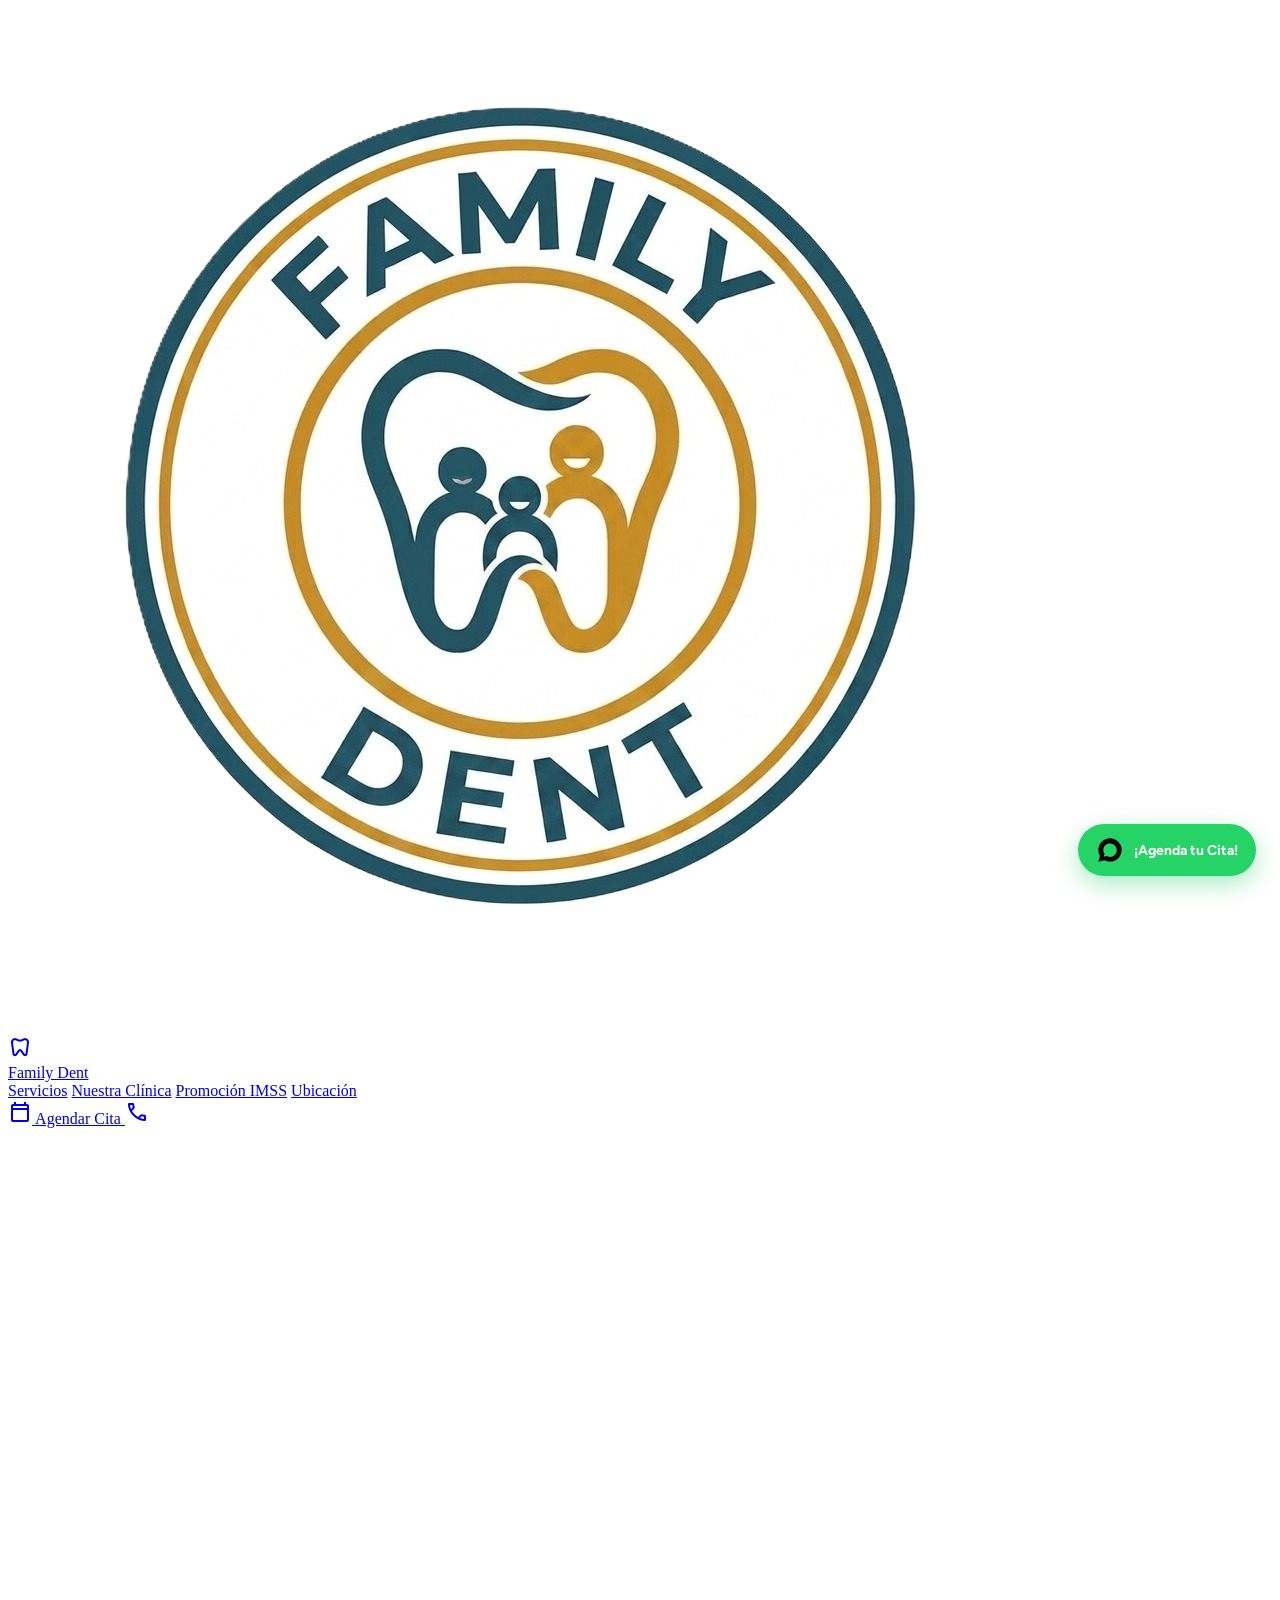
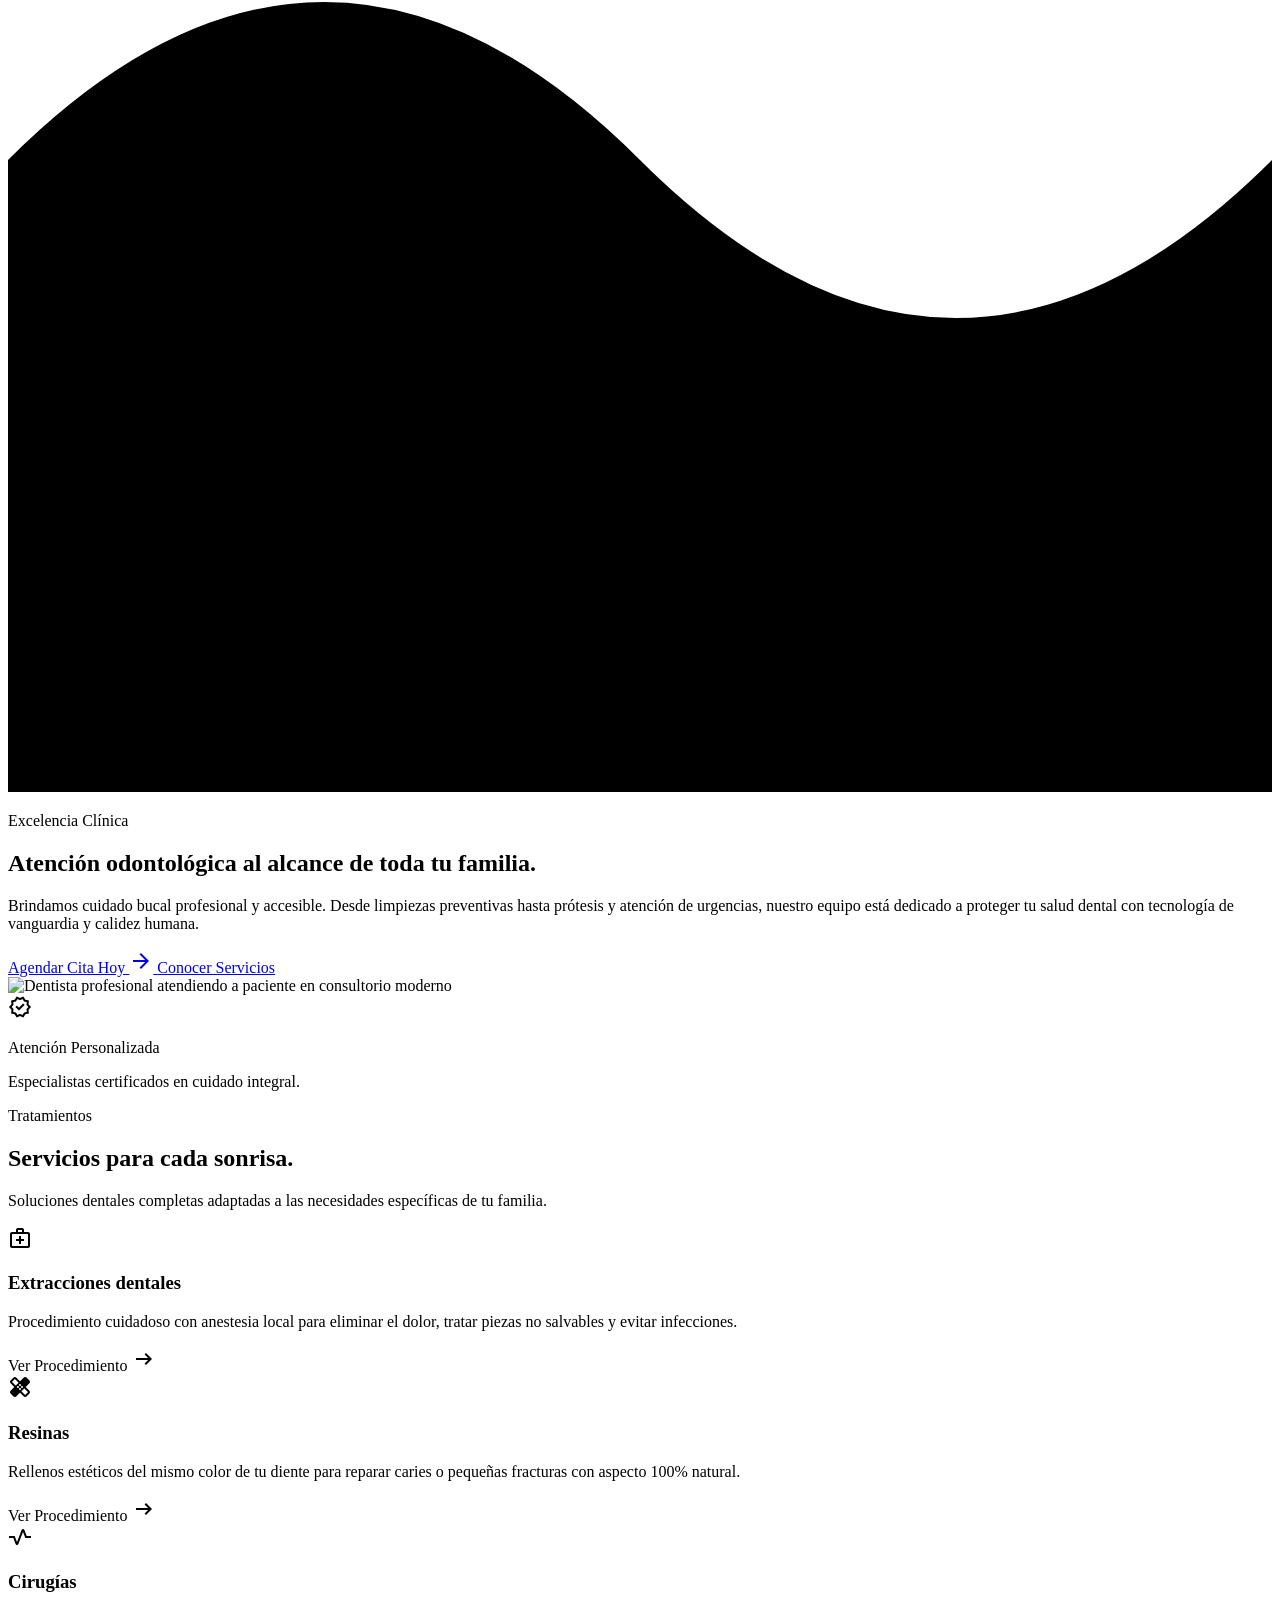
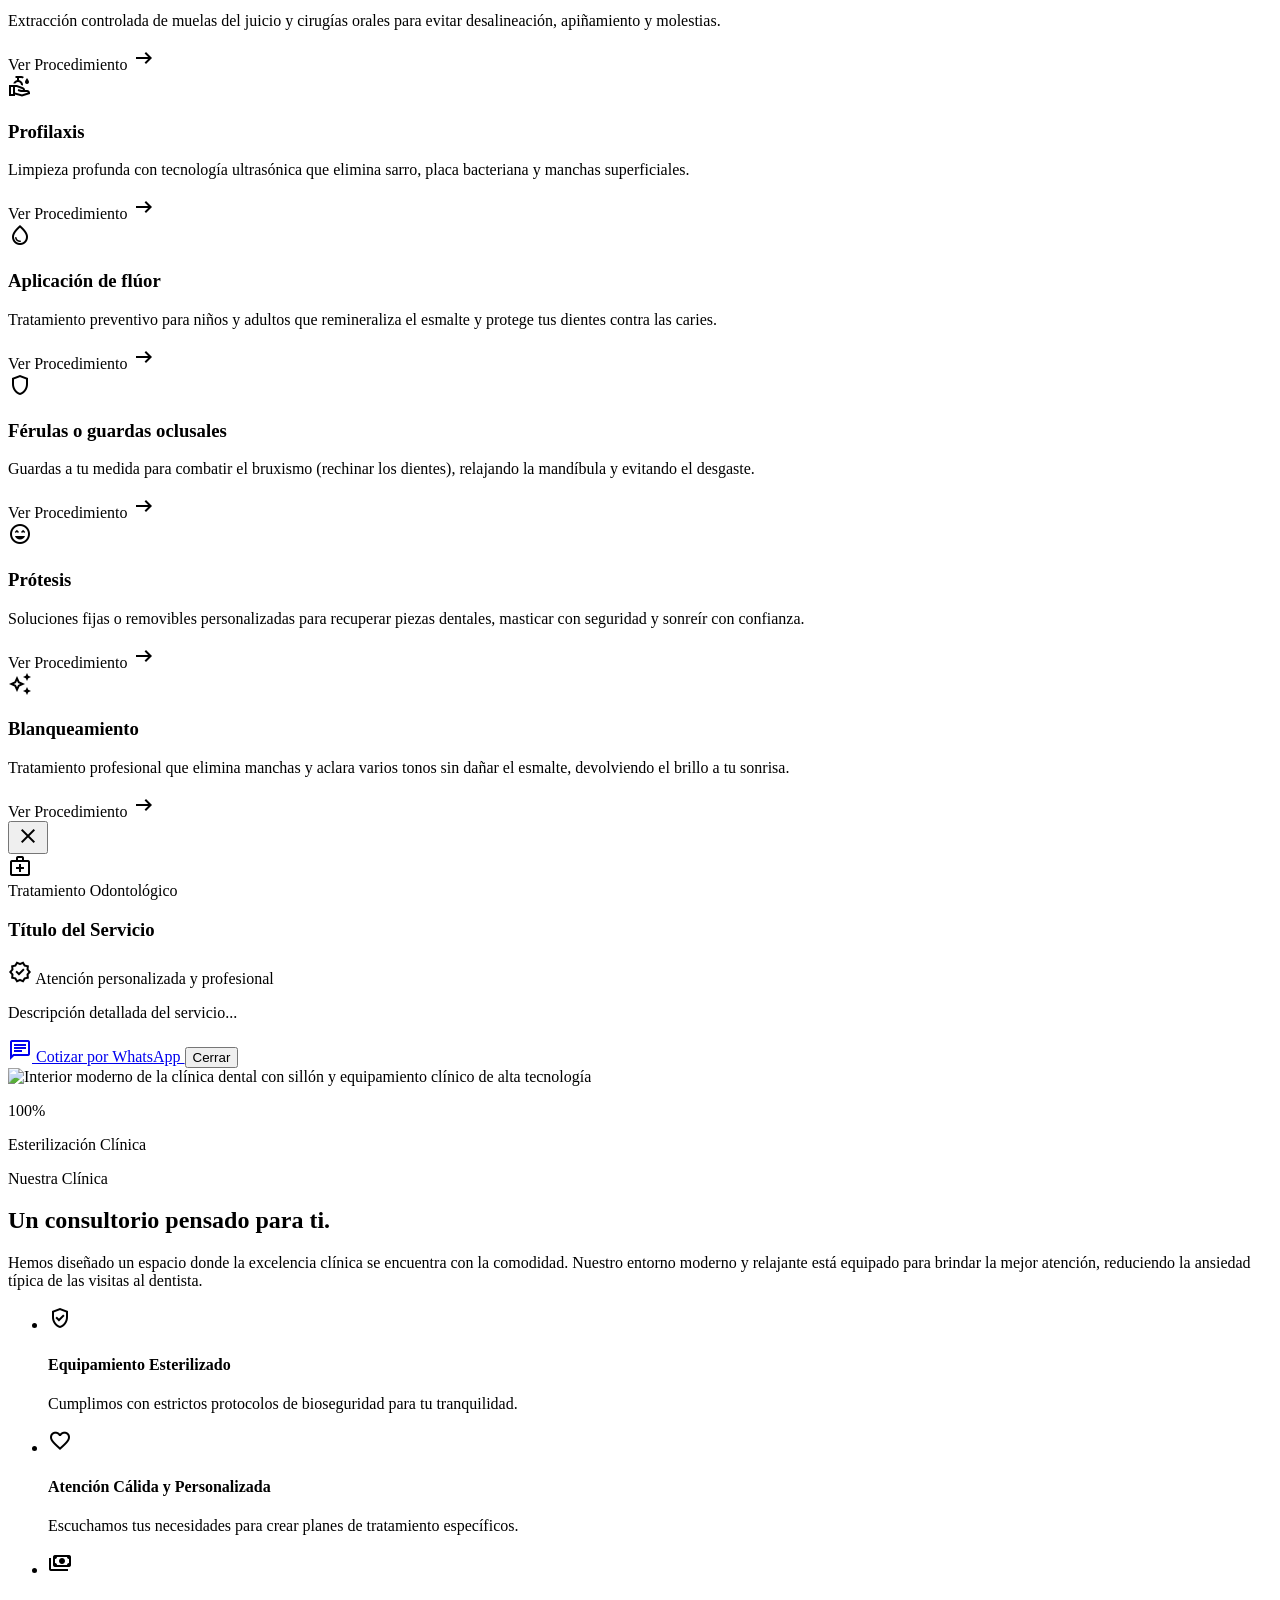
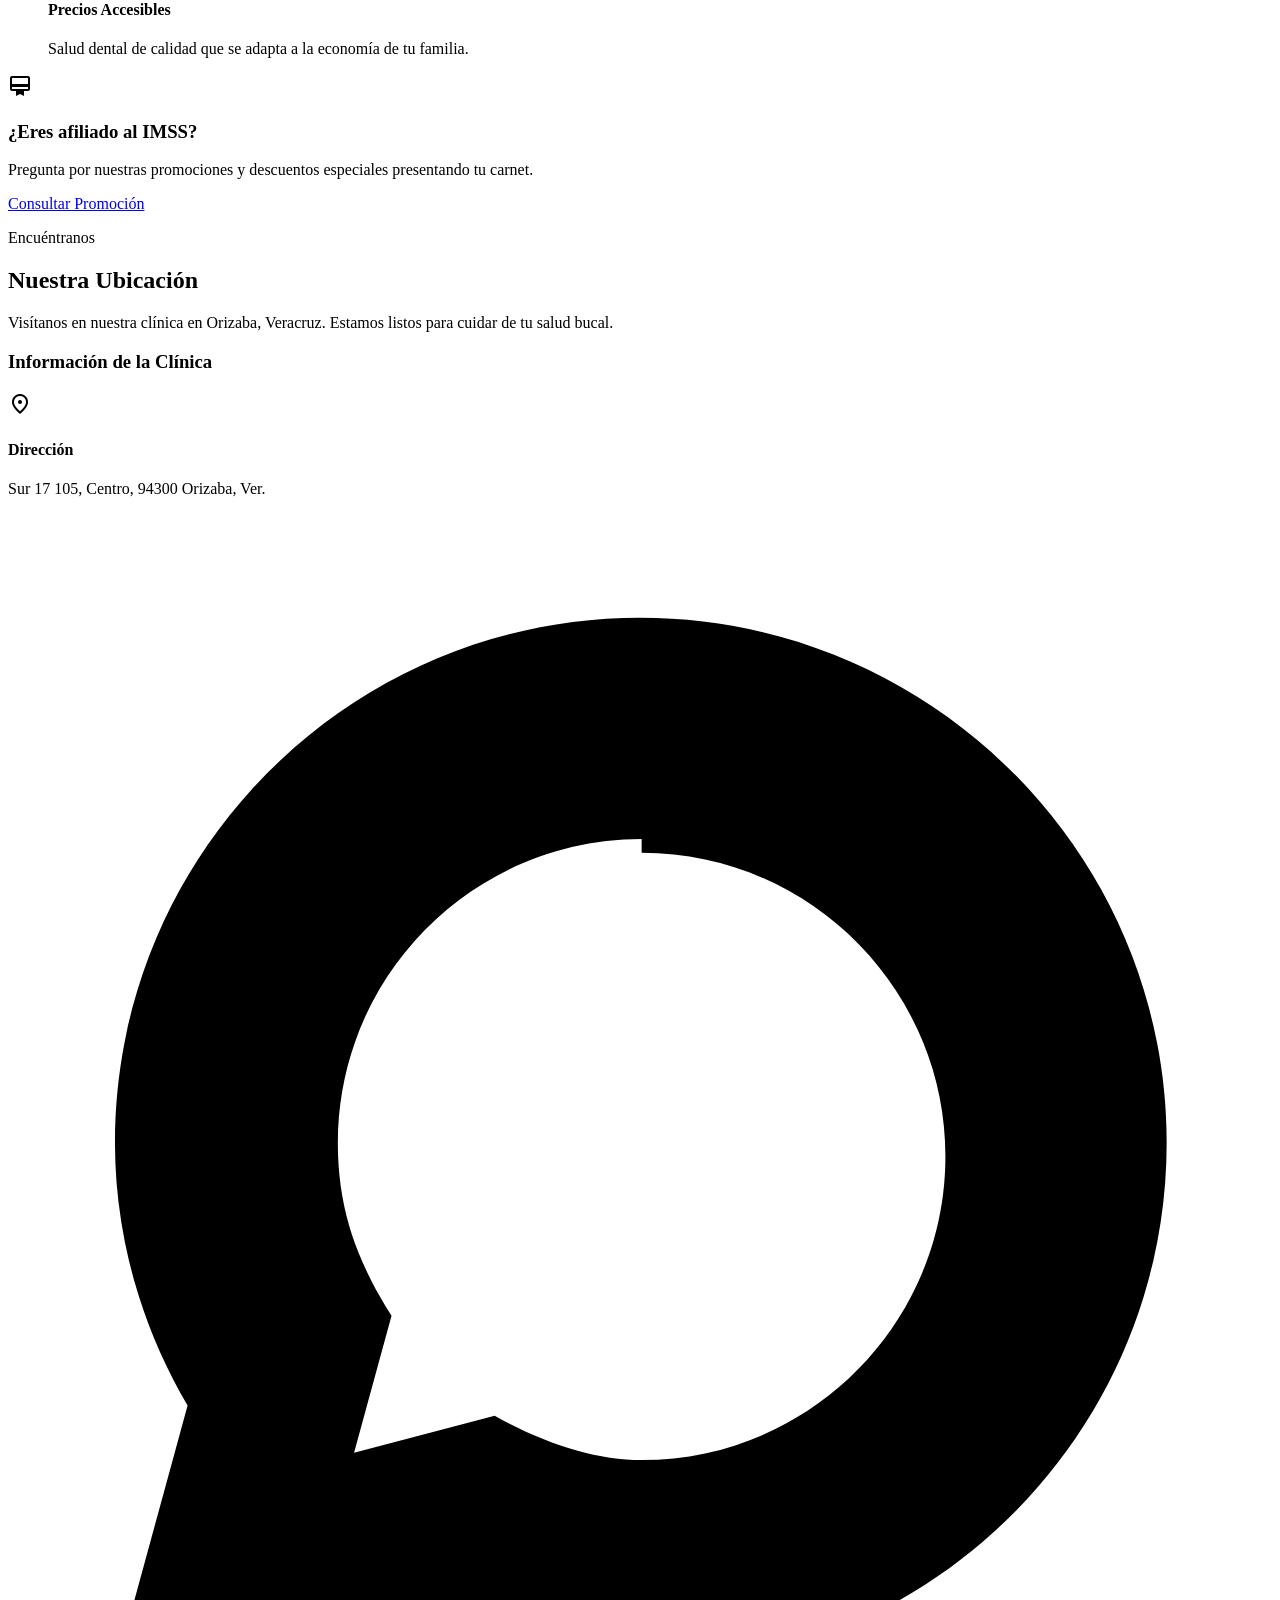
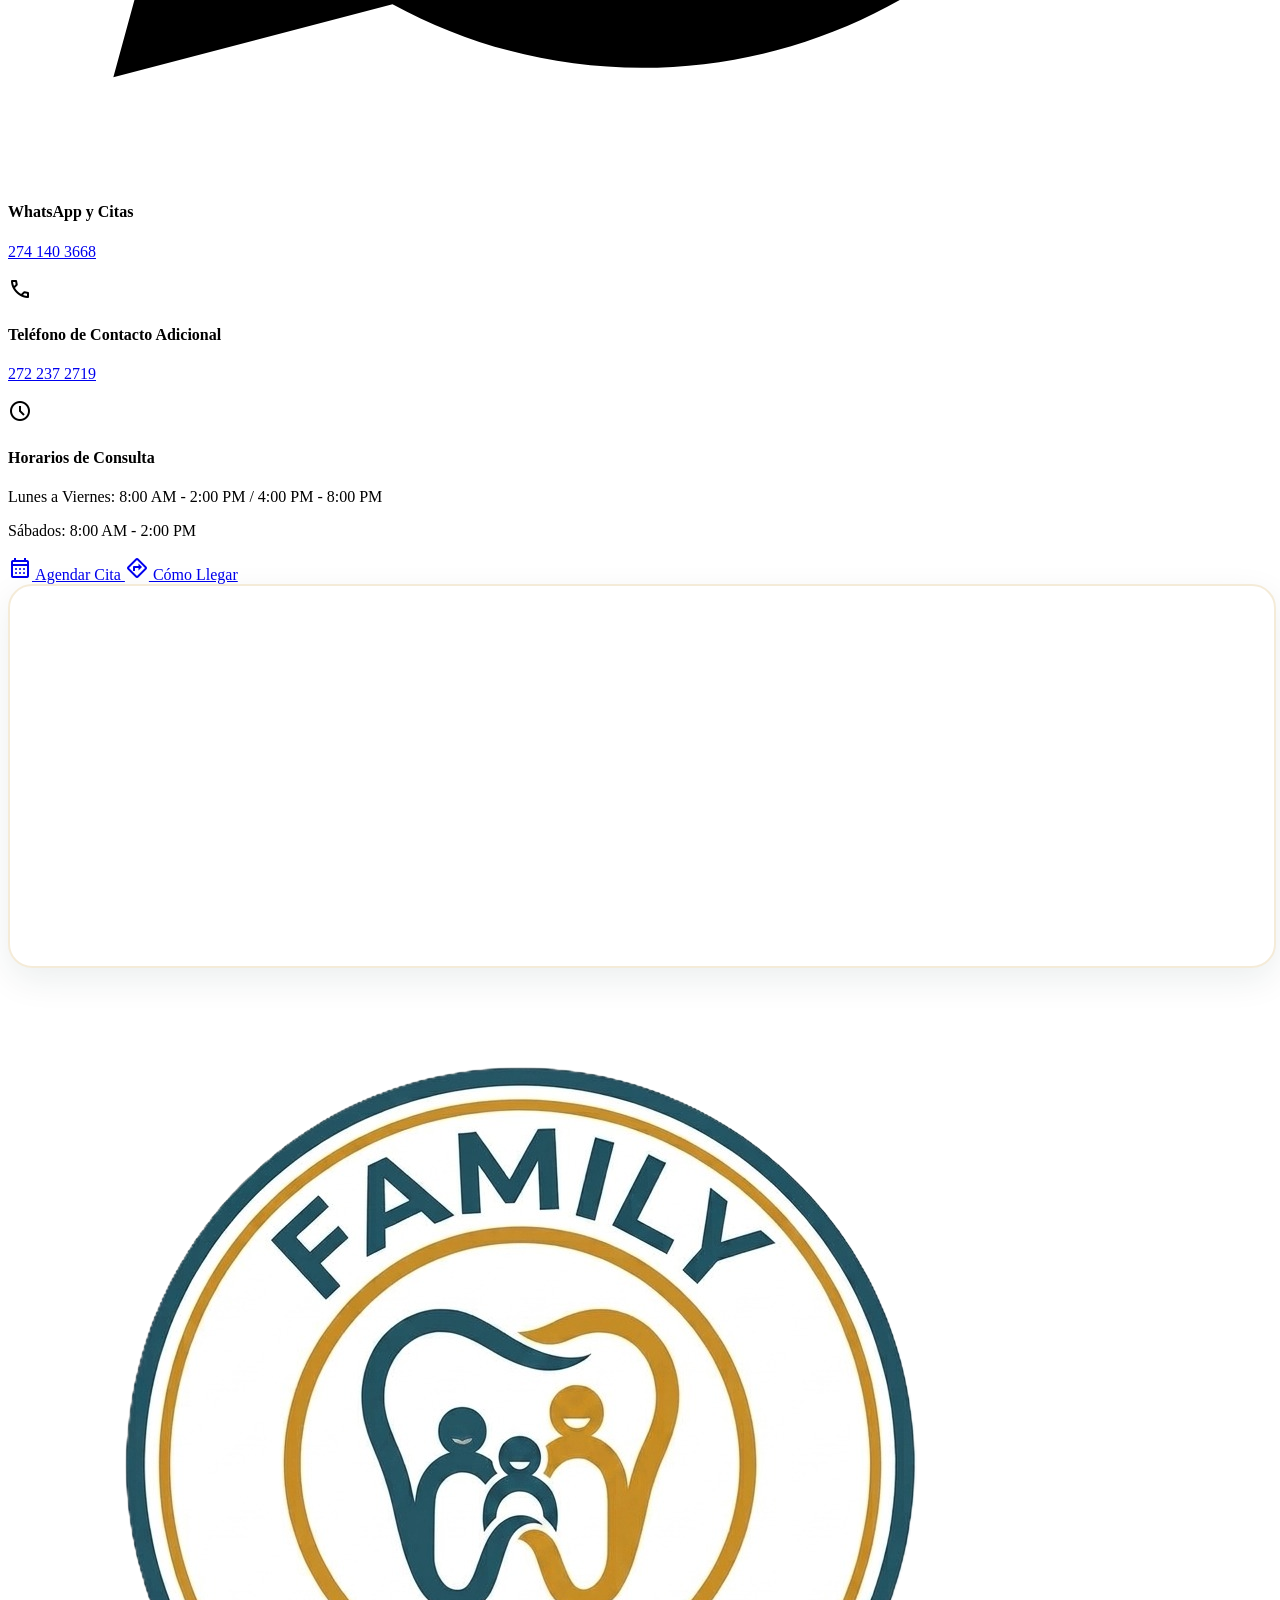
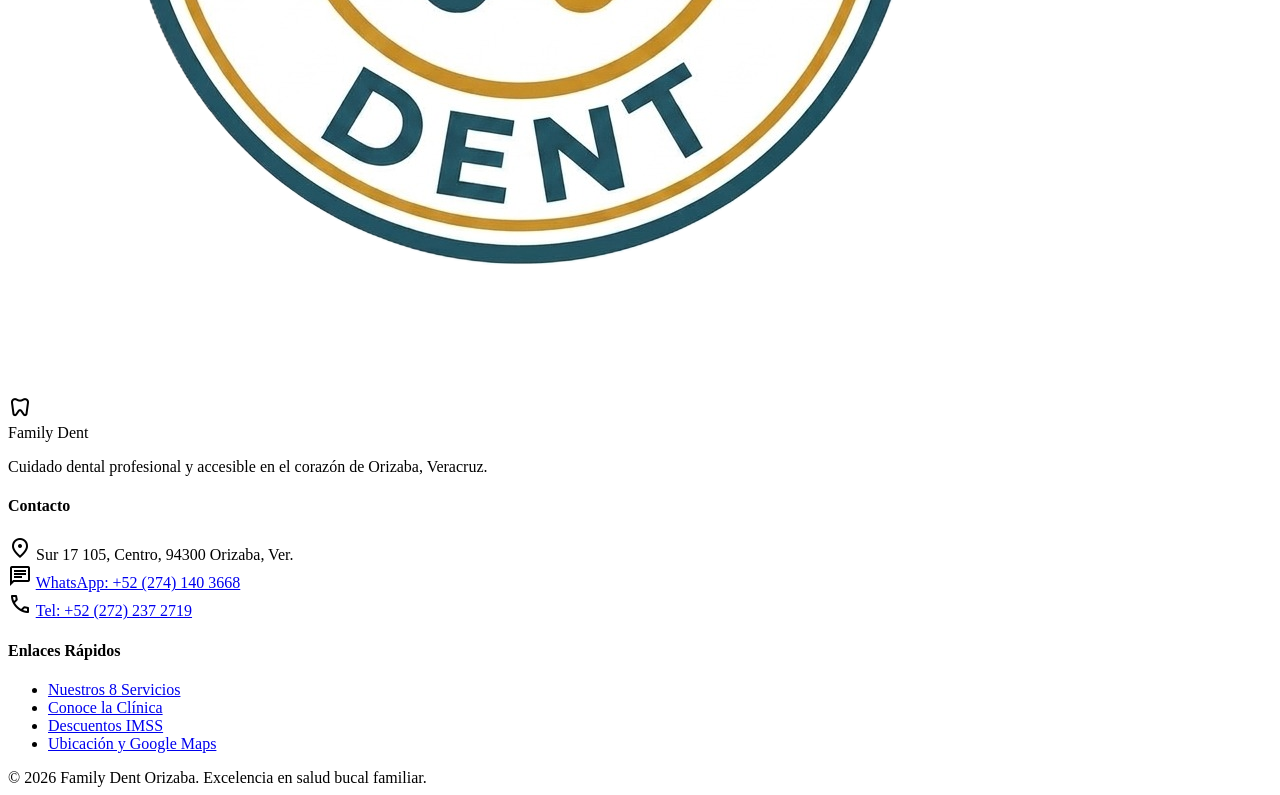
==== commit 0b704c6c: "Cambios en los horarios" ====
--- a/index.html
+++ b/index.html
@@ -708,8 +708,8 @@
                                         <h4 class="font-label-bold text-label-bold text-primary">Horarios de Consulta
                                         </h4>
                                         <p class="font-body-md text-body-md text-on-surface-variant mt-1">Lunes a
-                                            Viernes: 9:00 AM - 7:00 PM</p>
-                                        <p class="font-body-md text-body-md text-on-surface-variant">Sábados: 9:00 AM -
+                                            Viernes: 8:00 AM - 2:00 PM / 4:00 PM - 8:00 PM</p>
+                                        <p class="font-body-md text-body-md text-on-surface-variant">Sábados: 8:00 AM -
                                             2:00 PM</p>
                                     </div>
                                 </div>
